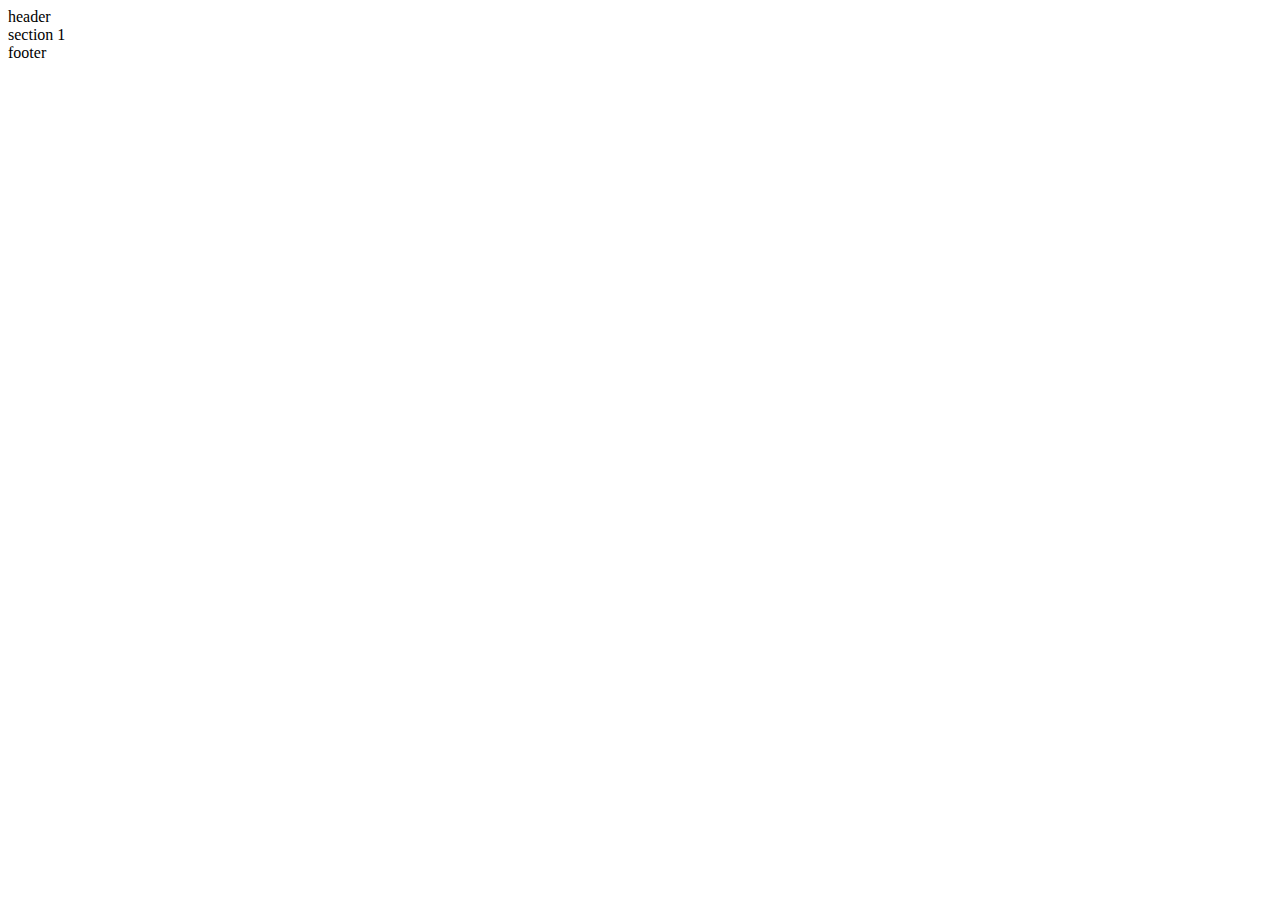
==== src/index.html @ 445bc30c "initial commit" ====
<!doctype html>
<html lang='en'>
<head>
    <meta charset='UTF-8'>
    <meta name='viewport'
          content='width=device-width, user-scalable=no, initial-scale=1.0, maximum-scale=1.0, minimum-scale=1.0'>
    <!-- <link rel="shortcut icon" href="assets/images/favicon.ico" type="image/x-icon">-->
    <meta name="theme-color" content="#e4a11b">
    <meta http-equiv='X-UA-Compatible' content='ie=edge'>
    <title>Name Site</title>
    <!-- Start Of Social Graph Protocol Meta Data -->
    <meta property="og:locale" content="en_US" />
    <!-- <meta property="og:url" content="http://example.com/"/>-->
    <meta property="og:type" content="website" />
    <!-- <meta property="og:title" content="Name Website"/>-->
    <!-- End Of Social Graph Protocol Meta Data -->
    <link rel='stylesheet' href='assets/css/main.css'>
</head>
<body>
<header class='header'>
    <div class='container'>header</div>
</header>
<main>
    <section>
        <div class='container'>section 1</div>
    </section>
</main>
<footer class='footer'>
    <div class='container'>footer</div>
</footer>
<script src='./assets/js/main.js'></script>
</body>
</html>
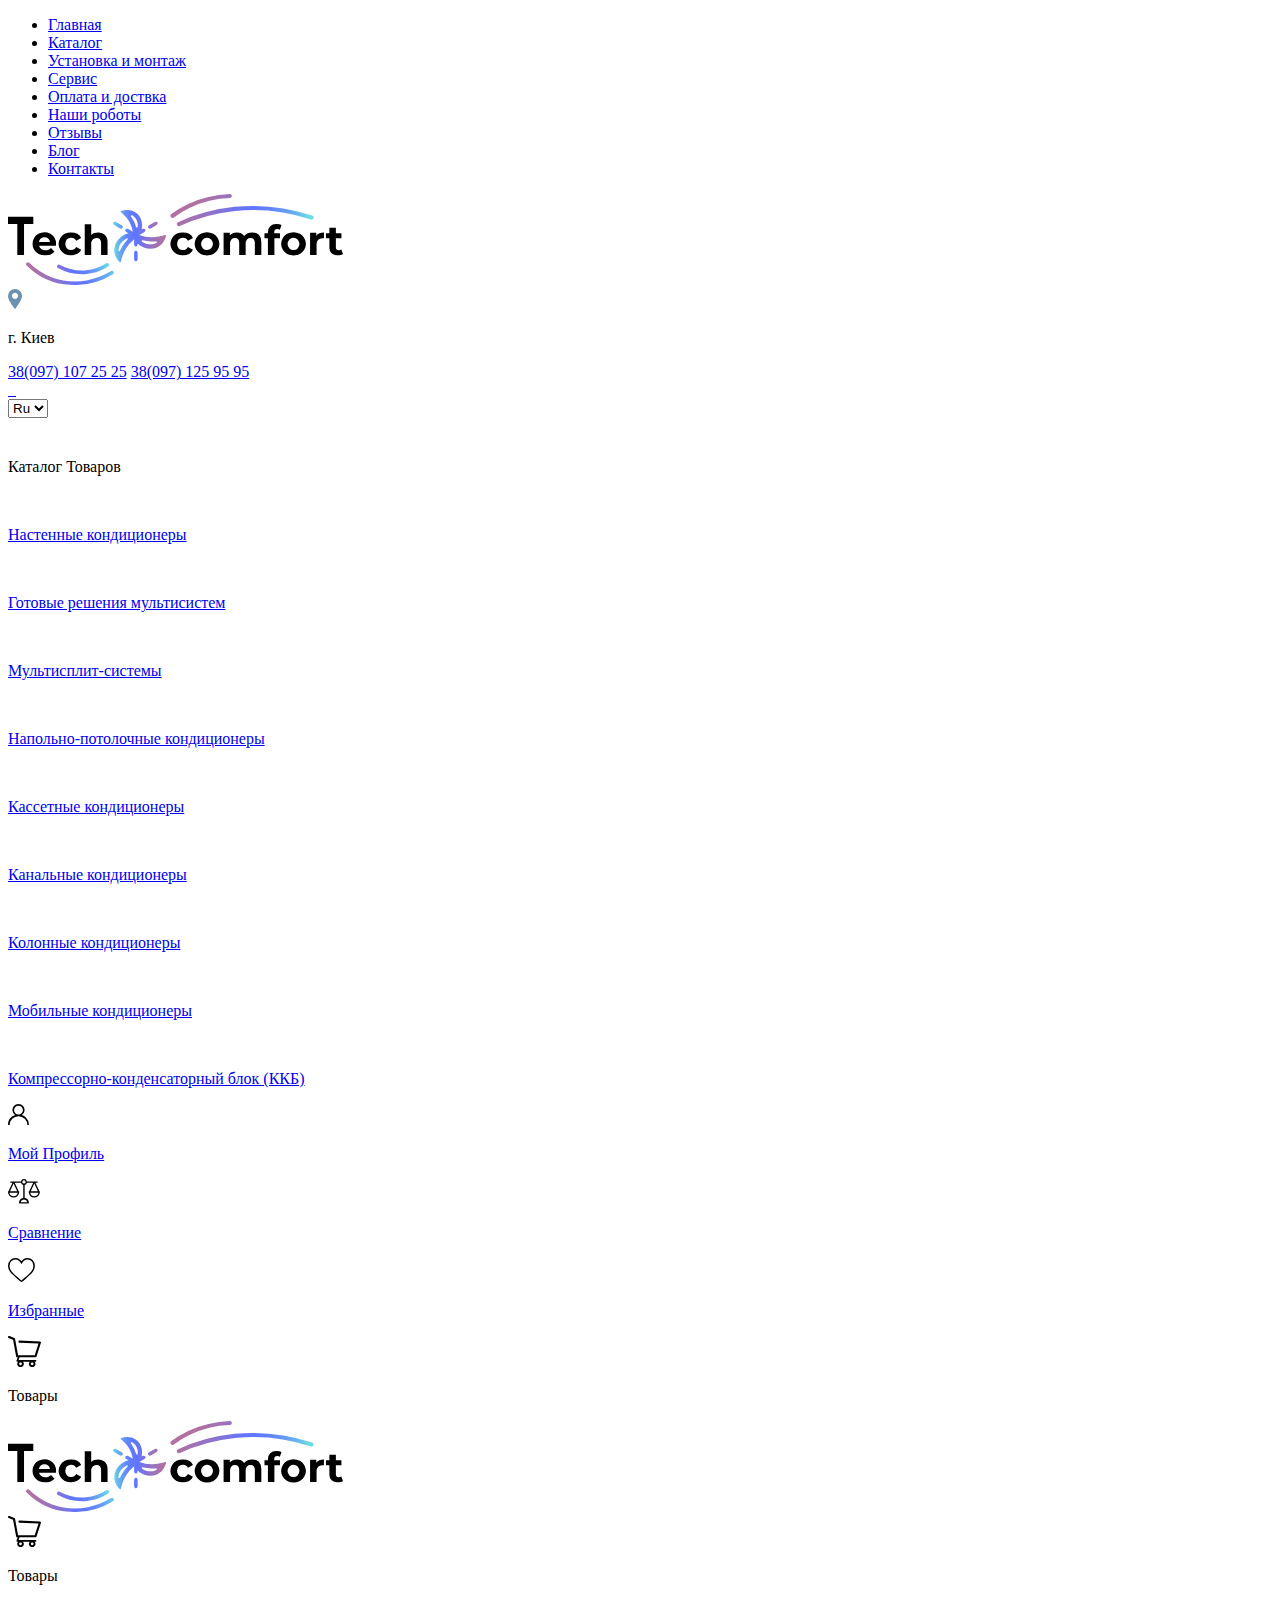
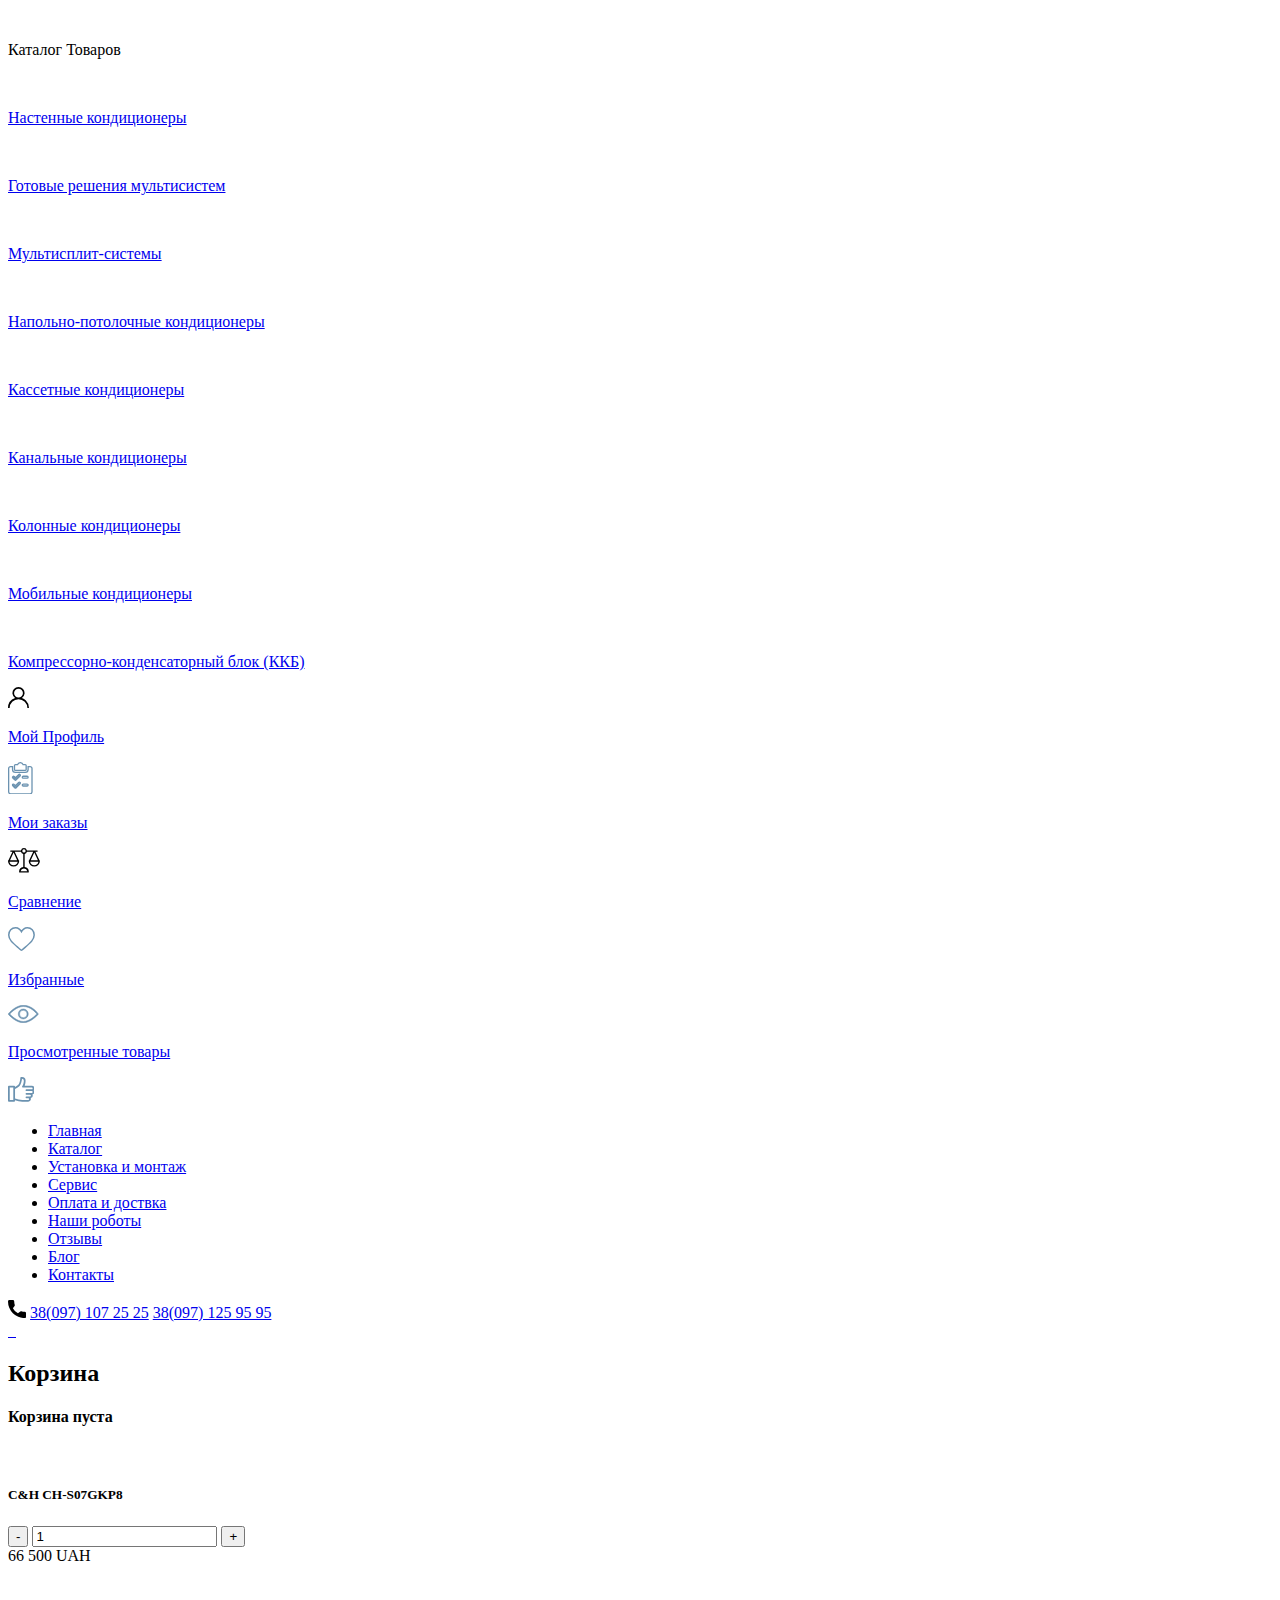
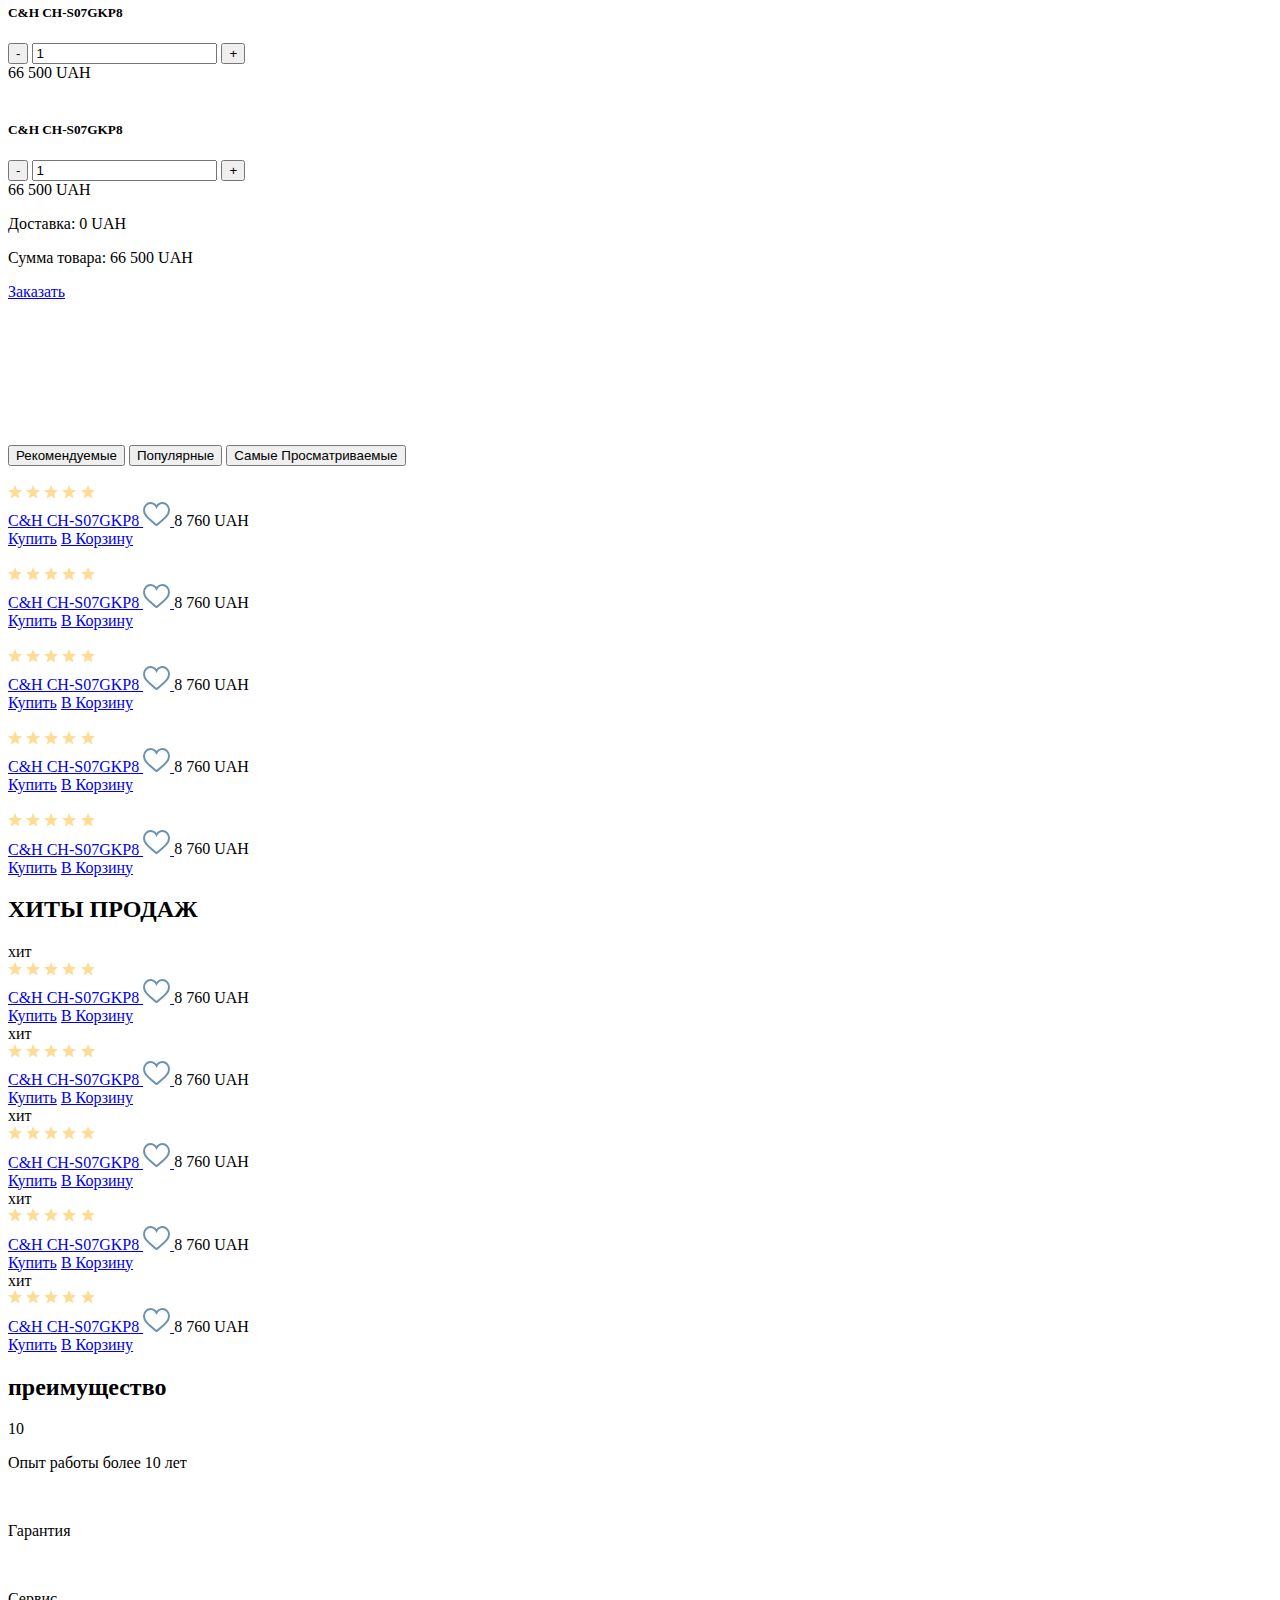
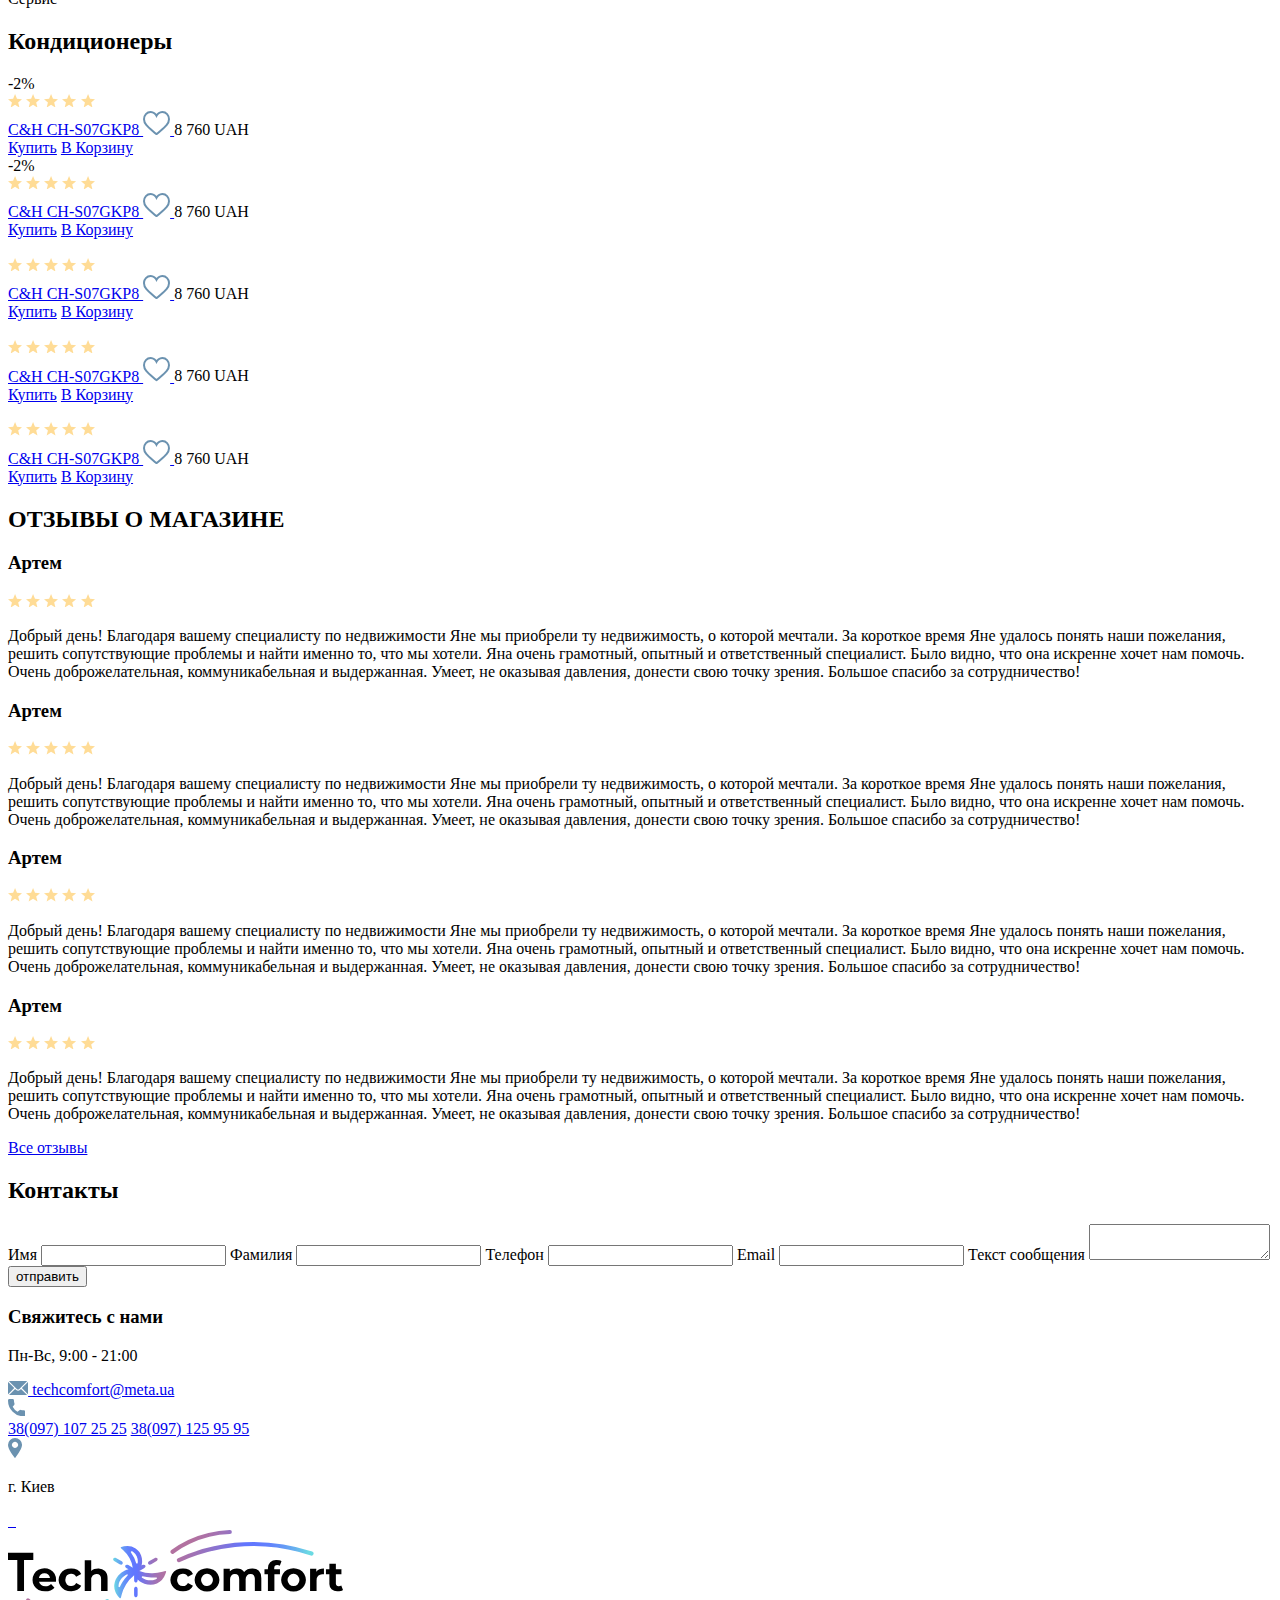
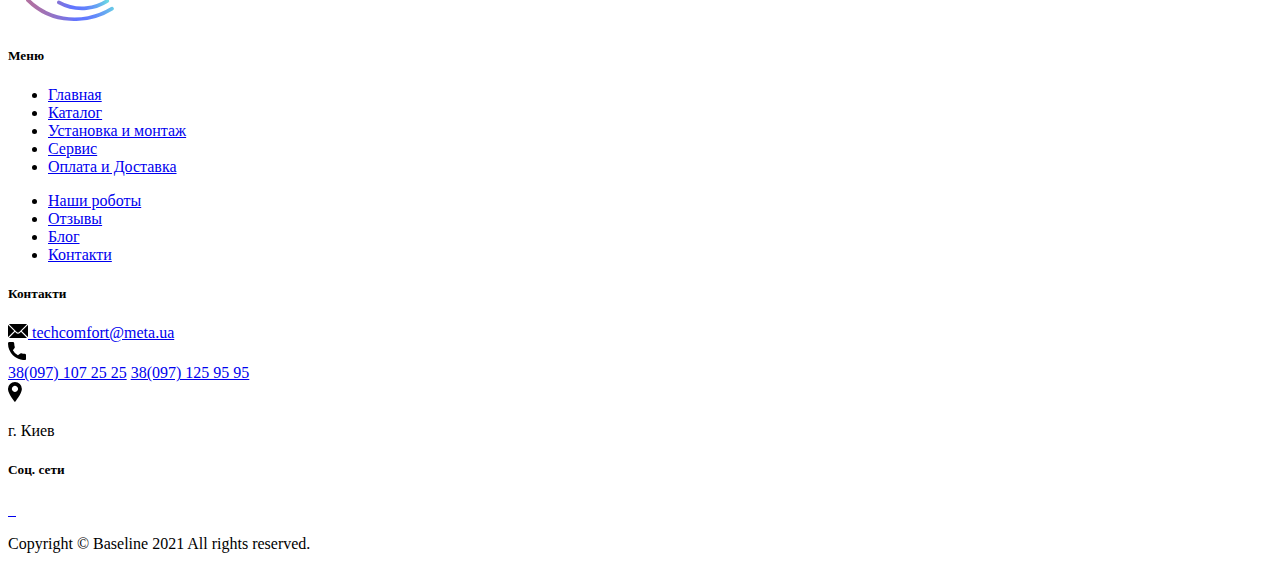
==== commit d956ee37: "feature: mobiles" ====
--- a/src/index.html
+++ b/src/index.html
@@ -7,7 +7,7 @@
     <!-- <link rel="shortcut icon" href="assets/images/favicon.ico" type="image/x-icon">-->
     <meta name="theme-color" content="#e4a11b">
     <meta http-equiv='X-UA-Compatible' content='ie=edge'>
-    <title>Name Site</title>
+    <title>Главная</title>
     <!-- Start Of Social Graph Protocol Meta Data -->
     <meta property="og:locale" content="en_US" />
     <!-- <meta property="og:url" content="http://example.com/"/>-->
@@ -15,19 +15,2056 @@
     <!-- <meta property="og:title" content="Name Website"/>-->
     <!-- End Of Social Graph Protocol Meta Data -->
     <link rel='stylesheet' href='assets/css/main.css'>
+    <link rel="stylesheet" href="assets/lib/swiper.css" />
 </head>
 <body>
 <header class='header'>
-    <div class='container'>header</div>
+    <div class='header-top'>
+        <div class='container'>
+            <div class='header-top-inner'>
+                <nav class='header-menu'>
+                    <ul class='menu-list'>
+                        <li class='menu-item'>
+                            <a href='#'>Главная</a>
+                        </li>
+                        <li class='menu-item'>
+                            <a href='pages/catalog.html'>Каталог</a>
+                        </li>
+                        <li class='menu-item'>
+                            <a href='pages/installation-and-assembly.html'>Установка и монтаж</a>
+                        </li>
+                        <li class='menu-item'>
+                            <a href='pages/services.html'>Сервис</a>
+                        </li>
+                        <li class='menu-item'>
+                            <a href='pages/payment-and-delivery.html'>Оплата и доствка</a>
+                        </li>
+                        <li class='menu-item'>
+                            <a href='pages/our-works.html'>Наши роботы</a>
+                        </li>
+                        <li class='menu-item'>
+                            <a href='pages/reviews.html'>Отзывы</a>
+                        </li>
+                        <li class='menu-item'>
+                            <a href='pages/blog.html'>Блог</a>
+                        </li>
+                        <li class='menu-item'>
+                            <a href='pages/contacts.html'>Контакты</a>
+                        </li>
+                    </ul>
+                </nav>
+            </div>
+        </div>
+    </div>
+    <div class='header-center'>
+        <div class='container'>
+            <div class='header-center-inner'>
+                <a href='#' class='logo'>
+                    <img src='assets/images/icons/logo.svg' alt='logo'>
+                </a>
+                <div class='header-center-content'>
+                    <div class='address'>
+                        <svg xmlns="http://www.w3.org/2000/svg" width="14.016" height="20.162"
+                             viewBox="0 0 14.016 20.162">
+                            <path id="placeholder_3_" data-name="placeholder (3)"
+                                  d="M6.774,0A7.016,7.016,0,0,0-.234,7.008c0,4.857,7.015,13.154,7.015,13.154s7-8.535,7-13.154A7.016,7.016,0,0,0,6.774,0ZM8.888,9.06a2.99,2.99,0,1,1,0-4.229A2.981,2.981,0,0,1,8.888,9.06Zm0,0"
+                                  transform="translate(0.234)" fill="#6b92b0" />
+                        </svg>
+                        <p>г. Киев</p>
+                    </div>
+                    <div class='call'>
+                        <a href='tel:38(097) 107 25 25'>38(097) 107 25 25</a>
+                        <a href='tel:38(097) 125 95 95'>38(097) 125 95 95</a>
+                    </div>
+                    <div class='socials'>
+                        <a href='#' class='socials-image'>
+                            <img src='assets/images/icons/viber.svg' alt=''>
+                        </a>
+                        <a href='#' class='socials-image'>
+                            <img src='assets/images/icons/watsapp.svg' alt=''>
+                        </a>
+                        <a href='#' class='socials-image'>
+                            <img src='assets/images/icons/telegram.svg' alt=''>
+                        </a>
+                    </div>
+                    <select name='' id='' class='language'>
+                        <option value=''>Ru</option>
+                        <option value=''>En</option>
+                        <option value=''>Un</option>
+                    </select>
+                </div>
+            </div>
+        </div>
+    </div>
+    <div class='header-bottom'>
+        <div class='container'>
+            <div class='header-bottom-inner'>
+                <div class='header-catalog'>
+                    <svg xmlns="http://www.w3.org/2000/svg" width="19.999" height="20" viewBox="0 0 19.999 20">
+                        <g id="Сгруппировать_2553" data-name="Сгруппировать 2553" transform="translate(-1 0.003)">
+                            <path id="Объединение_3" data-name="Объединение 3"
+                                  d="M15.116,20a1,1,0,0,1-1-1V15.117a1,1,0,0,1,1-1H19a1,1,0,0,1,1,1V19a1,1,0,0,1-1,1ZM8.058,20a1,1,0,0,1-1-1V15.118a1,1,0,0,1,1-1h3.882a1,1,0,0,1,1,1V19a1,1,0,0,1-1,1ZM1,20a1,1,0,0,1-1-1V15.117a1,1,0,0,1,1-1H4.882a1,1,0,0,1,1,1V19a1,1,0,0,1-1,1Zm14.117-7.059a1,1,0,0,1-1-1V8.059a1,1,0,0,1,1-1H19a1,1,0,0,1,1,1v3.883a1,1,0,0,1-1,1Zm-7.059,0a1,1,0,0,1-1-1V8.059a1,1,0,0,1,1-1H11.94a1,1,0,0,1,1,1v3.882a1,1,0,0,1-1,1ZM1,12.941a1,1,0,0,1-1-1V8.059a1,1,0,0,1,1-1H4.882a1,1,0,0,1,1,1v3.883a1,1,0,0,1-1,1ZM15.116,5.882a1,1,0,0,1-1-1V1a1,1,0,0,1,1-1H19a1,1,0,0,1,1,1V4.883a1,1,0,0,1-1,1Zm-7.058,0a1,1,0,0,1-1-1V1a1,1,0,0,1,1-1H11.94a1,1,0,0,1,1,1V4.883a1,1,0,0,1-1,1ZM1,5.882a1,1,0,0,1-1-1V1A1,1,0,0,1,1,0H4.882a1,1,0,0,1,1,1V4.883a1,1,0,0,1-1,1Z"
+                                  transform="translate(1 -0.003)" fill="#fff" />
+                        </g>
+                    </svg>
+                    <p>Каталог Товаров</p>
+                    <div class='catalog-submenu'>
+                        <a href='pages/product-page.html' class='submenu-item'>
+                            <div class='item-image'>
+                                <img src='assets/images/product-item.png' alt=''>
+                            </div>
+                            <p>Настенные кондиционеры</p>
+                        </a>
+                        <a href='pages/product-page.html' class='submenu-item'>
+                            <div class='item-image'>
+                                <img src='assets/images/product-item.png' alt=''>
+                            </div>
+                            <p>Готовые решения мультисистем</p>
+                        </a>
+                        <a href='pages/product-page.html' class='submenu-item'>
+                            <div class='item-image'>
+                                <img src='assets/images/product-item.png' alt=''>
+                            </div>
+                            <p>Мультисплит-системы</p>
+                        </a>
+                        <a href='pages/product-page.html' class='submenu-item'>
+                            <div class='item-image'>
+                                <img src='assets/images/product-item.png' alt=''>
+                            </div>
+                            <p>Напольно-потолочные кондиционеры</p>
+                        </a>
+                        <a href='pages/product-page.html' class='submenu-item'>
+                            <div class='item-image'>
+                                <img src='assets/images/product-item.png' alt=''>
+                            </div>
+                            <p>Кассетные кондиционеры</p>
+                        </a>
+                        <a href='pages/product-page.html' class='submenu-item'>
+                            <div class='item-image'>
+                                <img src='assets/images/product-item.png' alt=''>
+                            </div>
+                            <p>Канальные кондиционеры</p>
+                        </a>
+                        <a href='pages/product-page.html' class='submenu-item'>
+                            <div class='item-image'>
+                                <img src='assets/images/product-item.png' alt=''>
+                            </div>
+                            <p>Колонные кондиционеры</p>
+                        </a>
+                        <a href='pages/product-page.html' class='submenu-item'>
+                            <div class='item-image'>
+                                <img src='assets/images/product-item.png' alt=''>
+                            </div>
+                            <p>Мобильные кондиционеры</p>
+                        </a>
+                        <a href='pages/product-page.html' class='submenu-item'>
+                            <div class='item-image'>
+                                <img src='assets/images/product-item.png' alt=''>
+                            </div>
+                            <p>Компрессорно-конденсаторный блок (ККБ)</p>
+                        </a>
+                    </div>
+                </div>
+                <div class='header-action'>
+                    <a href='pages/personal-area.html' class='header-profile'>
+                        <svg xmlns="http://www.w3.org/2000/svg" xmlns:xlink="http://www.w3.org/1999/xlink" width="21"
+                             height="21" viewBox="0 0 21 21">
+                            <defs>
+                                <clipPath id="clip-path">
+                                    <rect id="Прямоугольник_2160" data-name="Прямоугольник 2160" width="21" height="21"
+                                          transform="translate(113 369)" stroke="#707070" stroke-width="1" />
+                                </clipPath>
+                            </defs>
+                            <g id="Группа_масок_381" data-name="Группа масок 381" transform="translate(-113 -369)"
+                               clip-path="url(#clip-path)">
+                                <g id="user" transform="translate(113 369)">
+                                    <g id="Сгруппировать_2994" data-name="Сгруппировать 2994">
+                                        <path id="Контур_860" data-name="Контур 860"
+                                              d="M17.925,13.575a10.46,10.46,0,0,0-3.99-2.5,6.07,6.07,0,1,0-6.869,0A10.517,10.517,0,0,0,0,21H1.641a8.859,8.859,0,0,1,17.719,0H21A10.432,10.432,0,0,0,17.925,13.575ZM10.5,10.5a4.43,4.43,0,1,1,4.43-4.43A4.435,4.435,0,0,1,10.5,10.5Z" />
+                                    </g>
+                                </g>
+                            </g>
+                        </svg>
+                        <p>Мой Профиль</p>
+                    </a>
+                    <a href='pages/comparison.html' class='header-comparison'>
+                        <svg id="Сгруппировать_2793" data-name="Сгруппировать 2793" xmlns="http://www.w3.org/2000/svg"
+                             width="31.918" height="24.554" viewBox="0 0 31.918 24.554">
+                            <path id="Контур_724" data-name="Контур 724"
+                                  d="M31.461,67.082,27.419,58.54h1.687a.7.7,0,1,0,0-1.406H18.947a3.058,3.058,0,0,0-5.976,0H2.812a.7.7,0,1,0,0,1.406H4.5L.457,67.082A.7.7,0,0,0,0,67.715a5.554,5.554,0,0,0,5.554,5.554h.035a5.7,5.7,0,0,0,5.624-5.589.6.6,0,0,0-.492-.6L6.679,58.54h6.292a3.093,3.093,0,0,0,2.285,2.144V73.832a4.781,4.781,0,0,0-4.148,4.781.668.668,0,0,0,.667.669h8.332a.668.668,0,0,0,.7-.632c0-.012,0-.024,0-.036a4.781,4.781,0,0,0-4.148-4.781V60.685a3.093,3.093,0,0,0,2.285-2.144h6.292L21.2,67.082a.633.633,0,0,0-.492.633,5.554,5.554,0,0,0,5.554,5.554h.035a5.66,5.66,0,0,0,5.624-5.554A.738.738,0,0,0,31.461,67.082ZM5.589,71.863h0a4.148,4.148,0,0,1-4.113-3.48H9.737A4.289,4.289,0,0,1,5.589,71.863Zm3.55-4.886h-7.1l3.55-7.628Zm10.194,10.9H12.585a3.621,3.621,0,0,1,3.375-2.742A3.621,3.621,0,0,1,19.334,77.874ZM15.959,59.349A1.652,1.652,0,1,1,17.611,57.7,1.652,1.652,0,0,1,15.959,59.349Zm10.37,0,3.55,7.628h-7.1Zm-.035,12.514a4.148,4.148,0,0,1-4.113-3.48h8.261A4.289,4.289,0,0,1,26.294,71.863Z"
+                                  transform="translate(0 -54.727)" />
+                        </svg>
+                        <p>Сравнение</p>
+                    </a>
+                    <a href='pages/personal-area.html' class='header-favorites'>
+                        <svg xmlns="http://www.w3.org/2000/svg" width="26.93" height="23.95" viewBox="0 0 26.93 23.95">
+                            <path id="Контур_723" data-name="Контур 723"
+                                  d="M18.675,1.465a6.021,6.021,0,0,0-3.76,1.3,8.566,8.566,0,0,0-2.2,2.646,8.565,8.565,0,0,0-2.2-2.646,6.021,6.021,0,0,0-3.76-1.3C2.9,1.465,0,4.615,0,8.792c0,4.513,3.623,7.6,9.108,12.274.931.794,1.987,1.693,3.084,2.653a.795.795,0,0,0,1.046,0c1.1-.96,2.153-1.859,3.085-2.654C21.807,16.392,25.43,13.3,25.43,8.792,25.43,4.615,22.526,1.465,18.675,1.465Z"
+                                  transform="translate(0.75 -0.715)" fill="none" stroke="#000" stroke-width="1.5" />
+                        </svg>
+                        <p>Избранные</p>
+                    </a>
+                    <div class='header-basket'>
+                        <div class='basket-image'>
+                            <svg id="shopping-cart-empty-side-view" xmlns="http://www.w3.org/2000/svg" width="33"
+                                 height="31.058" viewBox="0 0 33 31.058">
+                                <path id="Контур_100" data-name="Контур 100"
+                                      d="M32.81,7.012a1.058,1.058,0,0,0-.823-.452l-20.47-.882a1.059,1.059,0,0,0-.091,2.116l19.084.823L26.757,20.324h-16.7L7.042,3.9A1.059,1.059,0,0,0,6.387,3.1L1.446,1.162A1.059,1.059,0,1,0,.672,3.133L5.065,4.859l3.07,16.715a1.059,1.059,0,0,0,1.042.867h.509l-1.163,3.23a.882.882,0,0,0,.83,1.181h.816a3.176,3.176,0,1,0,4.722,0h6.925a3.176,3.176,0,1,0,4.722,0h.992a.882.882,0,1,0,0-1.765H10.609l.953-2.647H27.529a1.058,1.058,0,0,0,1.008-.736L32.949,7.941A1.057,1.057,0,0,0,32.81,7.012ZM12.53,30.382a1.412,1.412,0,1,1,1.412-1.412A1.413,1.413,0,0,1,12.53,30.382Zm11.647,0a1.412,1.412,0,1,1,1.412-1.412A1.413,1.413,0,0,1,24.176,30.382Z"
+                                      transform="translate(0 -1.089)" />
+                            </svg>
+                        </div>
+                        <p>Товары</p>
+                    </div>
+                </div>
+            </div>
+        </div>
+    </div>
+    <div class='header-mobiles'>
+        <div class='header-mobiles-top'>
+            <div class='container'>
+                <div class='top-inner'>
+                    <div class='burger'>
+                        <span></span>
+                    </div>
+                    <a href='#' class='logo'>
+                        <img src='assets/images/icons/logo.svg' alt='logo'>
+                    </a>
+                    <div class='header-basket'>
+                        <div class='basket-image'>
+                            <svg id="shopping-cart-empty-side-view" xmlns="http://www.w3.org/2000/svg" width="33"
+                                 height="31.058" viewBox="0 0 33 31.058">
+                                <path id="Контур_100" data-name="Контур 100"
+                                      d="M32.81,7.012a1.058,1.058,0,0,0-.823-.452l-20.47-.882a1.059,1.059,0,0,0-.091,2.116l19.084.823L26.757,20.324h-16.7L7.042,3.9A1.059,1.059,0,0,0,6.387,3.1L1.446,1.162A1.059,1.059,0,1,0,.672,3.133L5.065,4.859l3.07,16.715a1.059,1.059,0,0,0,1.042.867h.509l-1.163,3.23a.882.882,0,0,0,.83,1.181h.816a3.176,3.176,0,1,0,4.722,0h6.925a3.176,3.176,0,1,0,4.722,0h.992a.882.882,0,1,0,0-1.765H10.609l.953-2.647H27.529a1.058,1.058,0,0,0,1.008-.736L32.949,7.941A1.057,1.057,0,0,0,32.81,7.012ZM12.53,30.382a1.412,1.412,0,1,1,1.412-1.412A1.413,1.413,0,0,1,12.53,30.382Zm11.647,0a1.412,1.412,0,1,1,1.412-1.412A1.413,1.413,0,0,1,24.176,30.382Z"
+                                      transform="translate(0 -1.089)" />
+                            </svg>
+                        </div>
+                        <p>Товары</p>
+                    </div>
+                </div>
+            </div>
+        </div>
+        <div class='header-mobiles-bottom'>
+            <div class='close header-close-js'></div>
+            <div id='header-catalog-js' class='header-catalog'>
+                <svg xmlns="http://www.w3.org/2000/svg" width="19.999" height="20" viewBox="0 0 19.999 20">
+                    <g id="Сгруппировать_2553" data-name="Сгруппировать 2553" transform="translate(-1 0.003)">
+                        <path id="Объединение_3" data-name="Объединение 3"
+                              d="M15.116,20a1,1,0,0,1-1-1V15.117a1,1,0,0,1,1-1H19a1,1,0,0,1,1,1V19a1,1,0,0,1-1,1ZM8.058,20a1,1,0,0,1-1-1V15.118a1,1,0,0,1,1-1h3.882a1,1,0,0,1,1,1V19a1,1,0,0,1-1,1ZM1,20a1,1,0,0,1-1-1V15.117a1,1,0,0,1,1-1H4.882a1,1,0,0,1,1,1V19a1,1,0,0,1-1,1Zm14.117-7.059a1,1,0,0,1-1-1V8.059a1,1,0,0,1,1-1H19a1,1,0,0,1,1,1v3.883a1,1,0,0,1-1,1Zm-7.059,0a1,1,0,0,1-1-1V8.059a1,1,0,0,1,1-1H11.94a1,1,0,0,1,1,1v3.882a1,1,0,0,1-1,1ZM1,12.941a1,1,0,0,1-1-1V8.059a1,1,0,0,1,1-1H4.882a1,1,0,0,1,1,1v3.883a1,1,0,0,1-1,1ZM15.116,5.882a1,1,0,0,1-1-1V1a1,1,0,0,1,1-1H19a1,1,0,0,1,1,1V4.883a1,1,0,0,1-1,1Zm-7.058,0a1,1,0,0,1-1-1V1a1,1,0,0,1,1-1H11.94a1,1,0,0,1,1,1V4.883a1,1,0,0,1-1,1ZM1,5.882a1,1,0,0,1-1-1V1A1,1,0,0,1,1,0H4.882a1,1,0,0,1,1,1V4.883a1,1,0,0,1-1,1Z"
+                              transform="translate(1 -0.003)" fill="#fff" />
+                    </g>
+                </svg>
+                <p>Каталог Товаров</p>
+                <div id='catalog-submenu-js' class='catalog-submenu'>
+                    <a href='pages/product-page.html' class='submenu-item'>
+                        <div class='item-image'>
+                            <img src='assets/images/product-item.png' alt=''>
+                        </div>
+                        <p>Настенные кондиционеры</p>
+                    </a>
+                    <a href='pages/product-page.html' class='submenu-item'>
+                        <div class='item-image'>
+                            <img src='assets/images/product-item.png' alt=''>
+                        </div>
+                        <p>Готовые решения мультисистем</p>
+                    </a>
+                    <a href='pages/product-page.html' class='submenu-item'>
+                        <div class='item-image'>
+                            <img src='assets/images/product-item.png' alt=''>
+                        </div>
+                        <p>Мультисплит-системы</p>
+                    </a>
+                    <a href='pages/product-page.html' class='submenu-item'>
+                        <div class='item-image'>
+                            <img src='assets/images/product-item.png' alt=''>
+                        </div>
+                        <p>Напольно-потолочные кондиционеры</p>
+                    </a>
+                    <a href='pages/product-page.html' class='submenu-item'>
+                        <div class='item-image'>
+                            <img src='assets/images/product-item.png' alt=''>
+                        </div>
+                        <p>Кассетные кондиционеры</p>
+                    </a>
+                    <a href='pages/product-page.html' class='submenu-item'>
+                        <div class='item-image'>
+                            <img src='assets/images/product-item.png' alt=''>
+                        </div>
+                        <p>Канальные кондиционеры</p>
+                    </a>
+                    <a href='pages/product-page.html' class='submenu-item'>
+                        <div class='item-image'>
+                            <img src='assets/images/product-item.png' alt=''>
+                        </div>
+                        <p>Колонные кондиционеры</p>
+                    </a>
+                    <a href='pages/product-page.html' class='submenu-item'>
+                        <div class='item-image'>
+                            <img src='assets/images/product-item.png' alt=''>
+                        </div>
+                        <p>Мобильные кондиционеры</p>
+                    </a>
+                    <a href='pages/product-page.html' class='submenu-item'>
+                        <div class='item-image'>
+                            <img src='assets/images/product-item.png' alt=''>
+                        </div>
+                        <p>Компрессорно-конденсаторный блок (ККБ)</p>
+                    </a>
+                </div>
+            </div>
+            <a href='pages/personal-area.html' class='header-item header-profile'>
+                <svg xmlns="http://www.w3.org/2000/svg" xmlns:xlink="http://www.w3.org/1999/xlink" width="21"
+                     height="21" viewBox="0 0 21 21">
+                    <defs>
+                        <clipPath id="clip-path">
+                            <rect id="Прямоугольник_2160" data-name="Прямоугольник 2160" width="21" height="21"
+                                  transform="translate(113 369)" stroke="#707070" stroke-width="1" />
+                        </clipPath>
+                    </defs>
+                    <g id="Группа_масок_381" data-name="Группа масок 381" transform="translate(-113 -369)"
+                       clip-path="url(#clip-path)">
+                        <g id="user" transform="translate(113 369)">
+                            <g id="Сгруппировать_2994" data-name="Сгруппировать 2994">
+                                <path id="Контур_860" data-name="Контур 860"
+                                      d="M17.925,13.575a10.46,10.46,0,0,0-3.99-2.5,6.07,6.07,0,1,0-6.869,0A10.517,10.517,0,0,0,0,21H1.641a8.859,8.859,0,0,1,17.719,0H21A10.432,10.432,0,0,0,17.925,13.575ZM10.5,10.5a4.43,4.43,0,1,1,4.43-4.43A4.435,4.435,0,0,1,10.5,10.5Z" />
+                            </g>
+                        </g>
+                    </g>
+                </svg>
+                <p>Мой Профиль</p>
+            </a>
+            <a href='pages/personal-area.html' class='header-item header-ordering'>
+                <svg xmlns="http://www.w3.org/2000/svg" width="24.657" height="32.443" viewBox="0 0 24.657 32.443">
+                    <g id="shopping-list" transform="translate(0.65 0.65)">
+                        <g id="Сгруппировать_2825" data-name="Сгруппировать 2825" transform="translate(5.839)">
+                            <g id="Сгруппировать_2824" data-name="Сгруппировать 2824">
+                                <path id="Контур_759" data-name="Контур 759"
+                                      d="M20.081,1.946H17.967a2.92,2.92,0,0,0-5.507,0H10.348a.974.974,0,0,0-.973.973V6.813a.974.974,0,0,0,.973.973h9.732a.974.974,0,0,0,.973-.973V2.92A.974.974,0,0,0,20.081,1.946Z"
+                                      transform="translate(-9.375)" fill="none" stroke="#6b92b0" stroke-width="1.3" />
+                            </g>
+                        </g>
+                        <g id="Сгруппировать_2827" data-name="Сгруппировать 2827" transform="translate(0 3.893)">
+                            <g id="Сгруппировать_2826" data-name="Сгруппировать 2826">
+                                <path id="Контур_760" data-name="Контур 760"
+                                      d="M25.161,3.75H23.215V6.67a2.923,2.923,0,0,1-2.92,2.92H10.563a2.923,2.923,0,0,1-2.92-2.92V3.75H5.7A1.95,1.95,0,0,0,3.75,5.7V29.054A1.925,1.925,0,0,0,5.7,31H25.161a1.925,1.925,0,0,0,1.946-1.946V5.7A1.925,1.925,0,0,0,25.161,3.75ZM15.145,20.984l-3.893,3.893a.977.977,0,0,1-1.378,0L7.927,22.93A.973.973,0,1,1,9.3,21.554l1.259,1.257,3.2-3.2a.974.974,0,0,1,1.378,1.376Zm0-7.786-3.893,3.893a.977.977,0,0,1-1.378,0L7.927,15.145A.973.973,0,0,1,9.3,13.768l1.259,1.257,3.2-3.2A.974.974,0,0,1,15.145,13.2Zm7.1,10.016H18.348a.973.973,0,0,1,0-1.946h3.893a.973.973,0,1,1,0,1.946Zm0-7.786H18.348a.973.973,0,0,1,0-1.946h3.893a.973.973,0,1,1,0,1.946Z"
+                                      transform="translate(-3.75 -3.75)" fill="none" stroke="#6b92b0"
+                                      stroke-width="1.3" />
+                                <path id="Контур_766" data-name="Контур 766" d="M-.654.329H1.43L3.518,3.271H1.162Z"
+                                      transform="translate(4.414 9.993)" fill="#6b92b0" />
+                                <path id="Контур_767" data-name="Контур 767"
+                                      d="M-.654.329H1.43L-3.023,5.217l-1.037-1.1Z" transform="translate(10.414 7.993)"
+                                      fill="#6b92b0" />
+                                <path id="Контур_768" data-name="Контур 768" d="M-.654.329.771-.3,3.518,3.271H1.162Z"
+                                      transform="translate(4.414 17.993)" fill="#6b92b0" />
+                                <path id="Контур_769" data-name="Контур 769"
+                                      d="M.072-.187,1.43.329-3.023,5.217l-1.037-1.1Z"
+                                      transform="translate(10.414 15.993)" fill="#6b92b0" />
+                            </g>
+                        </g>
+                    </g>
+                </svg>
+                <p>Мои заказы</p>
+            </a>
+            <a href='pages/comparison.html' class='header-item header-comparison'>
+                <svg id="Сгруппировать_2793" data-name="Сгруппировать 2793" xmlns="http://www.w3.org/2000/svg"
+                     width="31.918" height="24.554" viewBox="0 0 31.918 24.554">
+                    <path id="Контур_724" data-name="Контур 724"
+                          d="M31.461,67.082,27.419,58.54h1.687a.7.7,0,1,0,0-1.406H18.947a3.058,3.058,0,0,0-5.976,0H2.812a.7.7,0,1,0,0,1.406H4.5L.457,67.082A.7.7,0,0,0,0,67.715a5.554,5.554,0,0,0,5.554,5.554h.035a5.7,5.7,0,0,0,5.624-5.589.6.6,0,0,0-.492-.6L6.679,58.54h6.292a3.093,3.093,0,0,0,2.285,2.144V73.832a4.781,4.781,0,0,0-4.148,4.781.668.668,0,0,0,.667.669h8.332a.668.668,0,0,0,.7-.632c0-.012,0-.024,0-.036a4.781,4.781,0,0,0-4.148-4.781V60.685a3.093,3.093,0,0,0,2.285-2.144h6.292L21.2,67.082a.633.633,0,0,0-.492.633,5.554,5.554,0,0,0,5.554,5.554h.035a5.66,5.66,0,0,0,5.624-5.554A.738.738,0,0,0,31.461,67.082ZM5.589,71.863h0a4.148,4.148,0,0,1-4.113-3.48H9.737A4.289,4.289,0,0,1,5.589,71.863Zm3.55-4.886h-7.1l3.55-7.628Zm10.194,10.9H12.585a3.621,3.621,0,0,1,3.375-2.742A3.621,3.621,0,0,1,19.334,77.874ZM15.959,59.349A1.652,1.652,0,1,1,17.611,57.7,1.652,1.652,0,0,1,15.959,59.349Zm10.37,0,3.55,7.628h-7.1Zm-.035,12.514a4.148,4.148,0,0,1-4.113-3.48h8.261A4.289,4.289,0,0,1,26.294,71.863Z"
+                          transform="translate(0 -54.727)" />
+                </svg>
+                <p>Сравнение</p>
+            </a>
+            <a href='pages/personal-area.html' class='header-item header-favorites'>
+                <svg xmlns="http://www.w3.org/2000/svg" width="26.93" height="23.95" viewBox="0 0 26.93 23.95">
+                    <path id="Контур_723" data-name="Контур 723"
+                          d="M18.675,1.465a6.021,6.021,0,0,0-3.76,1.3,8.566,8.566,0,0,0-2.2,2.646,8.565,8.565,0,0,0-2.2-2.646,6.021,6.021,0,0,0-3.76-1.3C2.9,1.465,0,4.615,0,8.792c0,4.513,3.623,7.6,9.108,12.274.931.794,1.987,1.693,3.084,2.653a.795.795,0,0,0,1.046,0c1.1-.96,2.153-1.859,3.085-2.654C21.807,16.392,25.43,13.3,25.43,8.792,25.43,4.615,22.526,1.465,18.675,1.465Z"
+                          transform="translate(0.75 -0.715)" fill="none" stroke="#6B92B0" stroke-width="1.5" />
+                </svg>
+                <p>Избранные</p>
+            </a>
+            <a href='pages/personal-area.html' class='header-item header-viewed'>
+                <svg xmlns="http://www.w3.org/2000/svg" width="30.555" height="18" viewBox="0 0 30.555 18">
+                    <g id="visibility" transform="translate(0.282 -6)">
+                        <g id="Сгруппировать_2813" data-name="Сгруппировать 2813">
+                            <g id="Сгруппировать_2812" data-name="Сгруппировать 2812">
+                                <path id="Контур_755" data-name="Контур 755"
+                                      d="M29.889,14.645C29.653,14.3,23.975,6.25,15,6.25,7.3,6.25.436,14.255.147,14.6a.627.627,0,0,0,0,.807C.436,15.745,7.3,23.75,15,23.75S29.564,15.745,29.853,15.4A.625.625,0,0,0,29.889,14.645ZM15,22.5C8.826,22.5,2.956,16.613,1.465,15,2.954,13.386,8.817,7.5,15,7.5c7.224,0,12.323,5.879,13.568,7.466C27.13,16.528,21.226,22.5,15,22.5Z"
+                                      fill="#6b92b0" stroke="#6b92b0" stroke-width="0.5" />
+                            </g>
+                        </g>
+                        <g id="Сгруппировать_2815" data-name="Сгруппировать 2815">
+                            <g id="Сгруппировать_2814" data-name="Сгруппировать 2814">
+                                <path id="Контур_756" data-name="Контур 756"
+                                      d="M15,10a5,5,0,1,0,5,5A5.005,5.005,0,0,0,15,10Zm0,8.75A3.75,3.75,0,1,1,18.75,15,3.755,3.755,0,0,1,15,18.75Z"
+                                      fill="#6b92b0" stroke="#6b92b0" stroke-width="0.5" />
+                            </g>
+                        </g>
+                    </g>
+                </svg>
+                <p>Просмотренные товары</p>
+            </a>
+            <a href='pages/personal-area.html' class='header-item header-reviews'>
+                <svg xmlns="http://www.w3.org/2000/svg" width="26.419" height="24.716" viewBox="0 0 26.419 24.716">
+                    <g id="Сгруппировать_2829" data-name="Сгруппировать 2829" transform="translate(-1.791 -5.284)">
+                        <g id="Сгруппировать_2828" data-name="Сгруппировать 2828">
+                            <path id="Контур_761" data-name="Контур 761"
+                                  d="M28.209,16.732a2.645,2.645,0,0,0-2.642-2.642H18.527a15.294,15.294,0,0,0,.876-5.13,3.681,3.681,0,0,0-3.677-3.677H15a.881.881,0,0,0-.881.881c0,2.036-.793,5.712-2.233,7.152l-.056.056a9.742,9.742,0,0,1-2.995,1.935v-.336a.881.881,0,0,0-.881-.881H2.671a.881.881,0,0,0-.881.881V29.119A.881.881,0,0,0,2.671,30H7.955a.881.881,0,0,0,.881-.881V28.58A20.534,20.534,0,0,0,16.1,30h5.948A2.642,2.642,0,0,0,24.5,26.385a2.642,2.642,0,0,0,1.761-3.522,2.647,2.647,0,0,0,1.947-2.549,2.712,2.712,0,0,0-.688-1.8A2.632,2.632,0,0,0,28.209,16.732Zm-21.135,0V28.239H3.552V15.851H7.074Zm18.493,4.462H20.284a.881.881,0,1,0,0,1.761h3.522a.881.881,0,1,1,0,1.761H20.284a.881.881,0,1,0,0,1.761h1.761a.881.881,0,1,1,0,1.761H16.1a20.332,20.332,0,0,1-7.261-1.515V17.276a13.554,13.554,0,0,0,4.3-2.714C14.694,13,15.638,9.222,15.84,7.049a1.918,1.918,0,0,1,1.8,1.912c0,1.369-.533,4.417-1.5,5.387a.881.881,0,0,0,.623,1.5h8.806a.881.881,0,0,1,0,1.761H20.284a.881.881,0,1,0,0,1.761h5.284a.935.935,0,0,1,.881.939A.882.882,0,0,1,25.567,21.194Z"
+                                  fill="#6b92b0" />
+                        </g>
+                    </g>
+                </svg>
+            </a>
+            <nav class='header-menu'>
+                <ul>
+                    <li>
+                        <a class='menu-item header-item' href='#'>Главная</a>
+                    </li>
+                    <li>
+                        <a class='menu-item header-item' href='pages/catalog.html'>Каталог</a>
+                    </li>
+                    <li>
+                        <a class='menu-item header-item' href='pages/installation-and-assembly.html'>Установка и
+                            монтаж</a>
+                    </li>
+                    <li>
+                        <a class='menu-item header-item' href='pages/services.html'>Сервис</a>
+                    </li>
+                    <li>
+                        <a class='menu-item header-item' href='pages/payment-and-delivery.html'>Оплата и доствка</a>
+                    </li>
+                    <li>
+                        <a class='menu-item header-item' href='pages/our-works.html'>Наши роботы</a>
+                    </li>
+                    <li>
+                        <a class='menu-item header-item' href='pages/reviews.html'>Отзывы</a>
+                    </li>
+                    <li>
+                        <a class='menu-item header-item' href='pages/blog.html'>Блог</a>
+                    </li>
+                    <li>
+                        <a class='menu-item header-item' href='pages/contacts.html'>Контакты</a>
+                    </li>
+                </ul>
+            </nav>
+            <div class='header-item'>
+                <div class='call'>
+                    <svg xmlns="http://www.w3.org/2000/svg" width="18.081" height="18.081"
+                         viewBox="0 0 18.081 18.081">
+                        <path id="Контур_135" data-name="Контур 135"
+                              d="M16.63,11.868a10.266,10.266,0,0,1-3.224-.514,1.474,1.474,0,0,0-1.433.3L9.94,13.191a11.235,11.235,0,0,1-5.051-5.05l1.49-1.98a1.461,1.461,0,0,0,.36-1.481,10.281,10.281,0,0,1-.515-3.229A1.452,1.452,0,0,0,4.771,0H1.451A1.453,1.453,0,0,0,0,1.451a16.649,16.649,0,0,0,16.63,16.63,1.453,1.453,0,0,0,1.451-1.451V13.319A1.453,1.453,0,0,0,16.63,11.868Z" />
+                    </svg>
+                    <a href='tel:38(097) 107 25 25'>38(097) 107 25 25</a>
+                    <a href='tel:38(097) 125 95 95'>38(097) 125 95 95</a>
+                </div>
+                <div class='socials'>
+                    <div class='socials-images'>
+                        <a href='#' class='socials-image'>
+                            <img src='assets/images/icons/viber.svg' alt=''>
+                        </a>
+                        <a href='#' class='socials-image'>
+                            <img src='assets/images/icons/watsapp.svg' alt=''>
+                        </a>
+                        <a href='#' class='socials-image'>
+                            <img src='assets/images/icons/telegram.svg' alt=''>
+                        </a>
+                    </div>
+                </div>
+            </div>
+        </div>
+    </div>
 </header>
-<main>
-    <section>
-        <div class='container'>section 1</div>
+<main class='home'>
+    <div class='basket'>
+        <div class='basket-inner'>
+            <div class='basket-title'>
+                <h2>Корзина</h2>
+                <div class='close'></div>
+            </div>
+            <div class='basket-list'>
+                <h4 class='no-products'>Корзина пуста</h4>
+                <div class='basket-item'>
+                    <div class='item-close'></div>
+                    <div class='item-image'>
+                        <img src='assets/images/product-item.png' alt=''>
+                    </div>
+                    <div class='item-description'>
+                        <h5>C&H CH-S07GKP8</h5>
+                        <div class='quantity'>
+                            <button type='button' class='reduce'>-</button>
+                            <label>
+                                <input type='text' value='1' class='quantity-input'>
+                            </label>
+                            <button type='button' class='enlarge'>+</button>
+                        </div>
+                        <span>66 500 UAH</span>
+                    </div>
+                </div>
+                <div class='basket-item'>
+                    <div class='item-close'></div>
+                    <div class='item-image'>
+                        <img src='assets/images/product-item.png' alt=''>
+                    </div>
+                    <div class='item-description'>
+                        <h5>C&H CH-S07GKP8</h5>
+                        <div class='quantity'>
+                            <button type='button' class='reduce'>-</button>
+                            <label>
+                                <input type='text' value='1' class='quantity-input'>
+                            </label>
+                            <button type='button' class='enlarge'>+</button>
+                        </div>
+                        <span>66 500 UAH</span>
+                    </div>
+                </div>
+                <div class='basket-item'>
+                    <div class='item-close'></div>
+                    <div class='item-image'>
+                        <img src='assets/images/product-item.png' alt=''>
+                    </div>
+                    <div class='item-description'>
+                        <h5>C&H CH-S07GKP8</h5>
+                        <div class='quantity'>
+                            <button type='button' class='reduce'>-</button>
+                            <label>
+                                <input type='text' value='1' class='quantity-input'>
+                            </label>
+                            <button type='button' class='enlarge'>+</button>
+                        </div>
+                        <span>66 500 UAH</span>
+                    </div>
+                </div>
+            </div>
+            <div class='basket-bottom'>
+                <div class='basket-bottom-description'>
+                    <p>
+                        Доставка:
+                        <span>0 UAH</span>
+                    </p>
+                    <p>
+                        Сумма товара:
+                        <span>66 500 UAH</span>
+                    </p>
+                </div>
+                <a href='#' class='btn'>Заказать</a>
+            </div>
+        </div>
+    </div>
+    <section class='banner'>
+        <div class='container'>
+            <div class='banner-slider'>
+                <div class='slider-top'>
+                    <div class='swiper-container swiper-banner-top'>
+                        <div class='swiper-wrapper'>
+                            <div class='swiper-slide'>
+                                <img src='assets/images/banner-image.jpg' alt=''>
+                            </div>
+                            <div class='swiper-slide'>
+                                <img src='assets/images/banner-image.jpg' alt=''>
+                            </div>
+                            <div class='swiper-slide'>
+                                <img src='assets/images/banner-image.jpg' alt=''>
+                            </div>
+                            <div class='swiper-slide'>
+                                <img src='assets/images/banner-image.jpg' alt=''>
+                            </div>
+                        </div>
+                    </div>
+                </div>
+                <div class='slider-bottom'>
+                    <div class='swiper-container swiper-banner'>
+                        <div class='swiper-wrapper'>
+                            <div class='swiper-slide'>
+                                <img src='assets/images/banner-image.jpg' alt=''>
+                            </div>
+                            <div class='swiper-slide'>
+                                <img src='assets/images/banner-image.jpg' alt=''>
+                            </div>
+                            <div class='swiper-slide'>
+                                <img src='assets/images/banner-image.jpg' alt=''>
+                            </div>
+                            <div class='swiper-slide'>
+                                <img src='assets/images/banner-image.jpg' alt=''>
+                            </div>
+                        </div>
+                        <div class='swiper-pagination'></div>
+                    </div>
+                    <div class='swiper-button-prev swiper-button-active'></div>
+                </div>
+            </div>
+        </div>
+    </section>
+    <section class='products'>
+        <div class='container'>
+            <div class='products-buttons'>
+                <button class='btn-contour btn-featured active'>Рекомендуемые</button>
+                <button class='btn-contour btn-popular'>Популярные</button>
+                <button class='btn-contour btn-most-viewed'>Самые Просматриваемые</button>
+            </div>
+            <div class='products-slider'>
+                <div class='swiper-container swiper-products'>
+                    <div class='swiper-wrapper'>
+                        <div class='swiper-slide'>
+                            <div class='products-item'>
+                                <a href='pages/product-page.html' class='item-image'>
+                                    <img src='assets/images/product-item.png' alt=''>
+                                </a>
+                                <div class='item-description'>
+                                    <div class='rating'>
+                                        <svg id="Сгруппировать" xmlns="http://www.w3.org/2000/svg" width="14.137"
+                                             height="13.608"
+                                             viewBox="0 0 14.137 13.608">
+                                            <path id="Контур_2" data-name="Контур 2"
+                                                  d="M14.137,14.767,9,14.429,7.065,9.569l-1.934,4.86L0,14.767l3.935,3.342L2.644,23.177l4.421-2.795,4.421,2.795L10.2,18.108Z"
+                                                  transform="translate(0 -9.569)" fill="#ffdc96" />
+                                        </svg>
+                                        <svg id="Сгруппировать" xmlns="http://www.w3.org/2000/svg" width="14.137"
+                                             height="13.608"
+                                             viewBox="0 0 14.137 13.608">
+                                            <path id="Контур_2" data-name="Контур 2"
+                                                  d="M14.137,14.767,9,14.429,7.065,9.569l-1.934,4.86L0,14.767l3.935,3.342L2.644,23.177l4.421-2.795,4.421,2.795L10.2,18.108Z"
+                                                  transform="translate(0 -9.569)" fill="#ffdc96" />
+                                        </svg>
+                                        <svg id="Сгруппировать" xmlns="http://www.w3.org/2000/svg" width="14.137"
+                                             height="13.608"
+                                             viewBox="0 0 14.137 13.608">
+                                            <path id="Контур_2" data-name="Контур 2"
+                                                  d="M14.137,14.767,9,14.429,7.065,9.569l-1.934,4.86L0,14.767l3.935,3.342L2.644,23.177l4.421-2.795,4.421,2.795L10.2,18.108Z"
+                                                  transform="translate(0 -9.569)" fill="#ffdc96" />
+                                        </svg>
+                                        <svg id="Сгруппировать" xmlns="http://www.w3.org/2000/svg" width="14.137"
+                                             height="13.608"
+                                             viewBox="0 0 14.137 13.608">
+                                            <path id="Контур_2" data-name="Контур 2"
+                                                  d="M14.137,14.767,9,14.429,7.065,9.569l-1.934,4.86L0,14.767l3.935,3.342L2.644,23.177l4.421-2.795,4.421,2.795L10.2,18.108Z"
+                                                  transform="translate(0 -9.569)" fill="#ffdc96" />
+                                        </svg>
+                                        <svg id="Сгруппировать" xmlns="http://www.w3.org/2000/svg" width="14.137"
+                                             height="13.608"
+                                             viewBox="0 0 14.137 13.608">
+                                            <path id="Контур_2" data-name="Контур 2"
+                                                  d="M14.137,14.767,9,14.429,7.065,9.569l-1.934,4.86L0,14.767l3.935,3.342L2.644,23.177l4.421-2.795,4.421,2.795L10.2,18.108Z"
+                                                  transform="translate(0 -9.569)" fill="#ffdc96" />
+                                        </svg>
+                                    </div>
+                                    <a href='pages/product-page.html'>
+                                        C&H CH-S07GKP8
+                                        <svg class='favorites' xmlns="http://www.w3.org/2000/svg" width="27"
+                                             height="24.07" viewBox="0 0 27 24.07">
+                                            <g id="Сгруппировать_2766" data-name="Сгруппировать 2766"
+                                               transform="translate(1 -0.465)">
+                                                <path id="Контур_714" data-name="Контур 714"
+                                                      d="M18.359,1.465a5.919,5.919,0,0,0-3.7,1.278,8.421,8.421,0,0,0-2.163,2.6,8.42,8.42,0,0,0-2.163-2.6,5.919,5.919,0,0,0-3.7-1.278C2.855,1.465,0,4.561,0,8.668,0,13.1,3.562,16.139,8.954,20.734c.916.78,1.953,1.665,3.032,2.608a.782.782,0,0,0,1.029,0c1.079-.943,2.117-1.828,3.033-2.609C21.438,16.139,25,13.1,25,8.668,25,4.561,22.145,1.465,18.359,1.465Z"
+                                                      fill="none" stroke="#6b92b0" stroke-width="2" />
+                                            </g>
+                                        </svg>
+                                    </a>
+                                    <span class='price'>8 760 UAH</span>
+                                    <div class='description-buttons'>
+                                        <a href='#' class='btn'>Купить</a>
+                                        <a href='#' class='btn btn-second'>В Корзину</a>
+                                    </div>
+                                </div>
+                            </div>
+                        </div>
+                        <div class='swiper-slide'>
+                            <div class='products-item'>
+                                <a href='pages/product-page.html' class='item-image'>
+                                    <img src='assets/images/product-item.png' alt=''>
+                                </a>
+                                <div class='item-description'>
+                                    <div class='rating'>
+                                        <svg id="Сгруппировать" xmlns="http://www.w3.org/2000/svg" width="14.137"
+                                             height="13.608"
+                                             viewBox="0 0 14.137 13.608">
+                                            <path id="Контур_2" data-name="Контур 2"
+                                                  d="M14.137,14.767,9,14.429,7.065,9.569l-1.934,4.86L0,14.767l3.935,3.342L2.644,23.177l4.421-2.795,4.421,2.795L10.2,18.108Z"
+                                                  transform="translate(0 -9.569)" fill="#ffdc96" />
+                                        </svg>
+                                        <svg id="Сгруппировать" xmlns="http://www.w3.org/2000/svg" width="14.137"
+                                             height="13.608"
+                                             viewBox="0 0 14.137 13.608">
+                                            <path id="Контур_2" data-name="Контур 2"
+                                                  d="M14.137,14.767,9,14.429,7.065,9.569l-1.934,4.86L0,14.767l3.935,3.342L2.644,23.177l4.421-2.795,4.421,2.795L10.2,18.108Z"
+                                                  transform="translate(0 -9.569)" fill="#ffdc96" />
+                                        </svg>
+                                        <svg id="Сгруппировать" xmlns="http://www.w3.org/2000/svg" width="14.137"
+                                             height="13.608"
+                                             viewBox="0 0 14.137 13.608">
+                                            <path id="Контур_2" data-name="Контур 2"
+                                                  d="M14.137,14.767,9,14.429,7.065,9.569l-1.934,4.86L0,14.767l3.935,3.342L2.644,23.177l4.421-2.795,4.421,2.795L10.2,18.108Z"
+                                                  transform="translate(0 -9.569)" fill="#ffdc96" />
+                                        </svg>
+                                        <svg id="Сгруппировать" xmlns="http://www.w3.org/2000/svg" width="14.137"
+                                             height="13.608"
+                                             viewBox="0 0 14.137 13.608">
+                                            <path id="Контур_2" data-name="Контур 2"
+                                                  d="M14.137,14.767,9,14.429,7.065,9.569l-1.934,4.86L0,14.767l3.935,3.342L2.644,23.177l4.421-2.795,4.421,2.795L10.2,18.108Z"
+                                                  transform="translate(0 -9.569)" fill="#ffdc96" />
+                                        </svg>
+                                        <svg id="Сгруппировать" xmlns="http://www.w3.org/2000/svg" width="14.137"
+                                             height="13.608"
+                                             viewBox="0 0 14.137 13.608">
+                                            <path id="Контур_2" data-name="Контур 2"
+                                                  d="M14.137,14.767,9,14.429,7.065,9.569l-1.934,4.86L0,14.767l3.935,3.342L2.644,23.177l4.421-2.795,4.421,2.795L10.2,18.108Z"
+                                                  transform="translate(0 -9.569)" fill="#ffdc96" />
+                                        </svg>
+                                    </div>
+                                    <a href='pages/product-page.html'>
+                                        C&H CH-S07GKP8
+                                        <svg class='favorites' xmlns="http://www.w3.org/2000/svg" width="27"
+                                             height="24.07" viewBox="0 0 27 24.07">
+                                            <g id="Сгруппировать_2766" data-name="Сгруппировать 2766"
+                                               transform="translate(1 -0.465)">
+                                                <path id="Контур_714" data-name="Контур 714"
+                                                      d="M18.359,1.465a5.919,5.919,0,0,0-3.7,1.278,8.421,8.421,0,0,0-2.163,2.6,8.42,8.42,0,0,0-2.163-2.6,5.919,5.919,0,0,0-3.7-1.278C2.855,1.465,0,4.561,0,8.668,0,13.1,3.562,16.139,8.954,20.734c.916.78,1.953,1.665,3.032,2.608a.782.782,0,0,0,1.029,0c1.079-.943,2.117-1.828,3.033-2.609C21.438,16.139,25,13.1,25,8.668,25,4.561,22.145,1.465,18.359,1.465Z"
+                                                      fill="none" stroke="#6b92b0" stroke-width="2" />
+                                            </g>
+                                        </svg>
+                                    </a>
+                                    <span class='price'>8 760 UAH</span>
+                                    <div class='description-buttons'>
+                                        <a href='#' class='btn'>Купить</a>
+                                        <a href='#' class='btn btn-second'>В Корзину</a>
+                                    </div>
+                                </div>
+                            </div>
+                        </div>
+                        <div class='swiper-slide'>
+                            <div class='products-item'>
+                                <a href='pages/product-page.html' class='item-image'>
+                                    <img src='assets/images/product-item.png' alt=''>
+                                </a>
+                                <div class='item-description'>
+                                    <div class='rating'>
+                                        <svg id="Сгруппировать" xmlns="http://www.w3.org/2000/svg" width="14.137"
+                                             height="13.608"
+                                             viewBox="0 0 14.137 13.608">
+                                            <path id="Контур_2" data-name="Контур 2"
+                                                  d="M14.137,14.767,9,14.429,7.065,9.569l-1.934,4.86L0,14.767l3.935,3.342L2.644,23.177l4.421-2.795,4.421,2.795L10.2,18.108Z"
+                                                  transform="translate(0 -9.569)" fill="#ffdc96" />
+                                        </svg>
+                                        <svg id="Сгруппировать" xmlns="http://www.w3.org/2000/svg" width="14.137"
+                                             height="13.608"
+                                             viewBox="0 0 14.137 13.608">
+                                            <path id="Контур_2" data-name="Контур 2"
+                                                  d="M14.137,14.767,9,14.429,7.065,9.569l-1.934,4.86L0,14.767l3.935,3.342L2.644,23.177l4.421-2.795,4.421,2.795L10.2,18.108Z"
+                                                  transform="translate(0 -9.569)" fill="#ffdc96" />
+                                        </svg>
+                                        <svg id="Сгруппировать" xmlns="http://www.w3.org/2000/svg" width="14.137"
+                                             height="13.608"
+                                             viewBox="0 0 14.137 13.608">
+                                            <path id="Контур_2" data-name="Контур 2"
+                                                  d="M14.137,14.767,9,14.429,7.065,9.569l-1.934,4.86L0,14.767l3.935,3.342L2.644,23.177l4.421-2.795,4.421,2.795L10.2,18.108Z"
+                                                  transform="translate(0 -9.569)" fill="#ffdc96" />
+                                        </svg>
+                                        <svg id="Сгруппировать" xmlns="http://www.w3.org/2000/svg" width="14.137"
+                                             height="13.608"
+                                             viewBox="0 0 14.137 13.608">
+                                            <path id="Контур_2" data-name="Контур 2"
+                                                  d="M14.137,14.767,9,14.429,7.065,9.569l-1.934,4.86L0,14.767l3.935,3.342L2.644,23.177l4.421-2.795,4.421,2.795L10.2,18.108Z"
+                                                  transform="translate(0 -9.569)" fill="#ffdc96" />
+                                        </svg>
+                                        <svg id="Сгруппировать" xmlns="http://www.w3.org/2000/svg" width="14.137"
+                                             height="13.608"
+                                             viewBox="0 0 14.137 13.608">
+                                            <path id="Контур_2" data-name="Контур 2"
+                                                  d="M14.137,14.767,9,14.429,7.065,9.569l-1.934,4.86L0,14.767l3.935,3.342L2.644,23.177l4.421-2.795,4.421,2.795L10.2,18.108Z"
+                                                  transform="translate(0 -9.569)" fill="#ffdc96" />
+                                        </svg>
+                                    </div>
+                                    <a href='pages/product-page.html'>
+                                        C&H CH-S07GKP8
+                                        <svg class='favorites' xmlns="http://www.w3.org/2000/svg" width="27"
+                                             height="24.07" viewBox="0 0 27 24.07">
+                                            <g id="Сгруппировать_2766" data-name="Сгруппировать 2766"
+                                               transform="translate(1 -0.465)">
+                                                <path id="Контур_714" data-name="Контур 714"
+                                                      d="M18.359,1.465a5.919,5.919,0,0,0-3.7,1.278,8.421,8.421,0,0,0-2.163,2.6,8.42,8.42,0,0,0-2.163-2.6,5.919,5.919,0,0,0-3.7-1.278C2.855,1.465,0,4.561,0,8.668,0,13.1,3.562,16.139,8.954,20.734c.916.78,1.953,1.665,3.032,2.608a.782.782,0,0,0,1.029,0c1.079-.943,2.117-1.828,3.033-2.609C21.438,16.139,25,13.1,25,8.668,25,4.561,22.145,1.465,18.359,1.465Z"
+                                                      fill="none" stroke="#6b92b0" stroke-width="2" />
+                                            </g>
+                                        </svg>
+                                    </a>
+                                    <span class='price'>8 760 UAH</span>
+                                    <div class='description-buttons'>
+                                        <a href='#' class='btn'>Купить</a>
+                                        <a href='#' class='btn btn-second'>В Корзину</a>
+                                    </div>
+                                </div>
+                            </div>
+                        </div>
+                        <div class='swiper-slide'>
+                            <div class='products-item'>
+                                <a href='pages/product-page.html' class='item-image'>
+                                    <img src='assets/images/product-item.png' alt=''>
+                                </a>
+                                <div class='item-description'>
+                                    <div class='rating'>
+                                        <svg id="Сгруппировать" xmlns="http://www.w3.org/2000/svg" width="14.137"
+                                             height="13.608"
+                                             viewBox="0 0 14.137 13.608">
+                                            <path id="Контур_2" data-name="Контур 2"
+                                                  d="M14.137,14.767,9,14.429,7.065,9.569l-1.934,4.86L0,14.767l3.935,3.342L2.644,23.177l4.421-2.795,4.421,2.795L10.2,18.108Z"
+                                                  transform="translate(0 -9.569)" fill="#ffdc96" />
+                                        </svg>
+                                        <svg id="Сгруппировать" xmlns="http://www.w3.org/2000/svg" width="14.137"
+                                             height="13.608"
+                                             viewBox="0 0 14.137 13.608">
+                                            <path id="Контур_2" data-name="Контур 2"
+                                                  d="M14.137,14.767,9,14.429,7.065,9.569l-1.934,4.86L0,14.767l3.935,3.342L2.644,23.177l4.421-2.795,4.421,2.795L10.2,18.108Z"
+                                                  transform="translate(0 -9.569)" fill="#ffdc96" />
+                                        </svg>
+                                        <svg id="Сгруппировать" xmlns="http://www.w3.org/2000/svg" width="14.137"
+                                             height="13.608"
+                                             viewBox="0 0 14.137 13.608">
+                                            <path id="Контур_2" data-name="Контур 2"
+                                                  d="M14.137,14.767,9,14.429,7.065,9.569l-1.934,4.86L0,14.767l3.935,3.342L2.644,23.177l4.421-2.795,4.421,2.795L10.2,18.108Z"
+                                                  transform="translate(0 -9.569)" fill="#ffdc96" />
+                                        </svg>
+                                        <svg id="Сгруппировать" xmlns="http://www.w3.org/2000/svg" width="14.137"
+                                             height="13.608"
+                                             viewBox="0 0 14.137 13.608">
+                                            <path id="Контур_2" data-name="Контур 2"
+                                                  d="M14.137,14.767,9,14.429,7.065,9.569l-1.934,4.86L0,14.767l3.935,3.342L2.644,23.177l4.421-2.795,4.421,2.795L10.2,18.108Z"
+                                                  transform="translate(0 -9.569)" fill="#ffdc96" />
+                                        </svg>
+                                        <svg id="Сгруппировать" xmlns="http://www.w3.org/2000/svg" width="14.137"
+                                             height="13.608"
+                                             viewBox="0 0 14.137 13.608">
+                                            <path id="Контур_2" data-name="Контур 2"
+                                                  d="M14.137,14.767,9,14.429,7.065,9.569l-1.934,4.86L0,14.767l3.935,3.342L2.644,23.177l4.421-2.795,4.421,2.795L10.2,18.108Z"
+                                                  transform="translate(0 -9.569)" fill="#ffdc96" />
+                                        </svg>
+                                    </div>
+                                    <a href='pages/product-page.html'>
+                                        C&H CH-S07GKP8
+                                        <svg class='favorites' xmlns="http://www.w3.org/2000/svg" width="27"
+                                             height="24.07" viewBox="0 0 27 24.07">
+                                            <g id="Сгруппировать_2766" data-name="Сгруппировать 2766"
+                                               transform="translate(1 -0.465)">
+                                                <path id="Контур_714" data-name="Контур 714"
+                                                      d="M18.359,1.465a5.919,5.919,0,0,0-3.7,1.278,8.421,8.421,0,0,0-2.163,2.6,8.42,8.42,0,0,0-2.163-2.6,5.919,5.919,0,0,0-3.7-1.278C2.855,1.465,0,4.561,0,8.668,0,13.1,3.562,16.139,8.954,20.734c.916.78,1.953,1.665,3.032,2.608a.782.782,0,0,0,1.029,0c1.079-.943,2.117-1.828,3.033-2.609C21.438,16.139,25,13.1,25,8.668,25,4.561,22.145,1.465,18.359,1.465Z"
+                                                      fill="none" stroke="#6b92b0" stroke-width="2" />
+                                            </g>
+                                        </svg>
+                                    </a>
+                                    <span class='price'>8 760 UAH</span>
+                                    <div class='description-buttons'>
+                                        <a href='#' class='btn'>Купить</a>
+                                        <a href='#' class='btn btn-second'>В Корзину</a>
+                                    </div>
+                                </div>
+                            </div>
+                        </div>
+                        <div class='swiper-slide'>
+                            <div class='products-item'>
+                                <a href='pages/product-page.html' class='item-image'>
+                                    <img src='assets/images/product-item.png' alt=''>
+                                </a>
+                                <div class='item-description'>
+                                    <div class='rating'>
+                                        <svg id="Сгруппировать" xmlns="http://www.w3.org/2000/svg" width="14.137"
+                                             height="13.608"
+                                             viewBox="0 0 14.137 13.608">
+                                            <path id="Контур_2" data-name="Контур 2"
+                                                  d="M14.137,14.767,9,14.429,7.065,9.569l-1.934,4.86L0,14.767l3.935,3.342L2.644,23.177l4.421-2.795,4.421,2.795L10.2,18.108Z"
+                                                  transform="translate(0 -9.569)" fill="#ffdc96" />
+                                        </svg>
+                                        <svg id="Сгруппировать" xmlns="http://www.w3.org/2000/svg" width="14.137"
+                                             height="13.608"
+                                             viewBox="0 0 14.137 13.608">
+                                            <path id="Контур_2" data-name="Контур 2"
+                                                  d="M14.137,14.767,9,14.429,7.065,9.569l-1.934,4.86L0,14.767l3.935,3.342L2.644,23.177l4.421-2.795,4.421,2.795L10.2,18.108Z"
+                                                  transform="translate(0 -9.569)" fill="#ffdc96" />
+                                        </svg>
+                                        <svg id="Сгруппировать" xmlns="http://www.w3.org/2000/svg" width="14.137"
+                                             height="13.608"
+                                             viewBox="0 0 14.137 13.608">
+                                            <path id="Контур_2" data-name="Контур 2"
+                                                  d="M14.137,14.767,9,14.429,7.065,9.569l-1.934,4.86L0,14.767l3.935,3.342L2.644,23.177l4.421-2.795,4.421,2.795L10.2,18.108Z"
+                                                  transform="translate(0 -9.569)" fill="#ffdc96" />
+                                        </svg>
+                                        <svg id="Сгруппировать" xmlns="http://www.w3.org/2000/svg" width="14.137"
+                                             height="13.608"
+                                             viewBox="0 0 14.137 13.608">
+                                            <path id="Контур_2" data-name="Контур 2"
+                                                  d="M14.137,14.767,9,14.429,7.065,9.569l-1.934,4.86L0,14.767l3.935,3.342L2.644,23.177l4.421-2.795,4.421,2.795L10.2,18.108Z"
+                                                  transform="translate(0 -9.569)" fill="#ffdc96" />
+                                        </svg>
+                                        <svg id="Сгруппировать" xmlns="http://www.w3.org/2000/svg" width="14.137"
+                                             height="13.608"
+                                             viewBox="0 0 14.137 13.608">
+                                            <path id="Контур_2" data-name="Контур 2"
+                                                  d="M14.137,14.767,9,14.429,7.065,9.569l-1.934,4.86L0,14.767l3.935,3.342L2.644,23.177l4.421-2.795,4.421,2.795L10.2,18.108Z"
+                                                  transform="translate(0 -9.569)" fill="#ffdc96" />
+                                        </svg>
+                                    </div>
+                                    <a href='pages/product-page.html'>
+                                        C&H CH-S07GKP8
+                                        <svg class='favorites' xmlns="http://www.w3.org/2000/svg" width="27"
+                                             height="24.07" viewBox="0 0 27 24.07">
+                                            <g id="Сгруппировать_2766" data-name="Сгруппировать 2766"
+                                               transform="translate(1 -0.465)">
+                                                <path id="Контур_714" data-name="Контур 714"
+                                                      d="M18.359,1.465a5.919,5.919,0,0,0-3.7,1.278,8.421,8.421,0,0,0-2.163,2.6,8.42,8.42,0,0,0-2.163-2.6,5.919,5.919,0,0,0-3.7-1.278C2.855,1.465,0,4.561,0,8.668,0,13.1,3.562,16.139,8.954,20.734c.916.78,1.953,1.665,3.032,2.608a.782.782,0,0,0,1.029,0c1.079-.943,2.117-1.828,3.033-2.609C21.438,16.139,25,13.1,25,8.668,25,4.561,22.145,1.465,18.359,1.465Z"
+                                                      fill="none" stroke="#6b92b0" stroke-width="2" />
+                                            </g>
+                                        </svg>
+                                    </a>
+                                    <span class='price'>8 760 UAH</span>
+                                    <div class='description-buttons'>
+                                        <a href='#' class='btn'>Купить</a>
+                                        <a href='#' class='btn btn-second'>В Корзину</a>
+                                    </div>
+                                </div>
+                            </div>
+                        </div>
+                    </div>
+                    <div class='swiper-pagination'></div>
+                    <div class='swiper-button-prev'></div>
+                    <div class='swiper-button-next'></div>
+                </div>
+            </div>
+        </div>
+    </section>
+    <section class='products bestsellers'>
+        <div class='container'>
+            <h2>ХИТЫ ПРОДАЖ</h2>
+            <div class='products-slider'>
+                <div class='swiper-container swiper-products'>
+                    <div class='swiper-wrapper'>
+                        <div class='swiper-slide'>
+                            <div class='products-item'>
+                                <span class='hit'>хит</span>
+                                <a href='pages/product-page.html' class='item-image'>
+                                    <img src='assets/images/product-item.png' alt=''>
+                                </a>
+                                <div class='item-description'>
+                                    <div class='rating'>
+                                        <svg id="Сгруппировать" xmlns="http://www.w3.org/2000/svg" width="14.137"
+                                             height="13.608"
+                                             viewBox="0 0 14.137 13.608">
+                                            <path id="Контур_2" data-name="Контур 2"
+                                                  d="M14.137,14.767,9,14.429,7.065,9.569l-1.934,4.86L0,14.767l3.935,3.342L2.644,23.177l4.421-2.795,4.421,2.795L10.2,18.108Z"
+                                                  transform="translate(0 -9.569)" fill="#ffdc96" />
+                                        </svg>
+                                        <svg id="Сгруппировать" xmlns="http://www.w3.org/2000/svg" width="14.137"
+                                             height="13.608"
+                                             viewBox="0 0 14.137 13.608">
+                                            <path id="Контур_2" data-name="Контур 2"
+                                                  d="M14.137,14.767,9,14.429,7.065,9.569l-1.934,4.86L0,14.767l3.935,3.342L2.644,23.177l4.421-2.795,4.421,2.795L10.2,18.108Z"
+                                                  transform="translate(0 -9.569)" fill="#ffdc96" />
+                                        </svg>
+                                        <svg id="Сгруппировать" xmlns="http://www.w3.org/2000/svg" width="14.137"
+                                             height="13.608"
+                                             viewBox="0 0 14.137 13.608">
+                                            <path id="Контур_2" data-name="Контур 2"
+                                                  d="M14.137,14.767,9,14.429,7.065,9.569l-1.934,4.86L0,14.767l3.935,3.342L2.644,23.177l4.421-2.795,4.421,2.795L10.2,18.108Z"
+                                                  transform="translate(0 -9.569)" fill="#ffdc96" />
+                                        </svg>
+                                        <svg id="Сгруппировать" xmlns="http://www.w3.org/2000/svg" width="14.137"
+                                             height="13.608"
+                                             viewBox="0 0 14.137 13.608">
+                                            <path id="Контур_2" data-name="Контур 2"
+                                                  d="M14.137,14.767,9,14.429,7.065,9.569l-1.934,4.86L0,14.767l3.935,3.342L2.644,23.177l4.421-2.795,4.421,2.795L10.2,18.108Z"
+                                                  transform="translate(0 -9.569)" fill="#ffdc96" />
+                                        </svg>
+                                        <svg id="Сгруппировать" xmlns="http://www.w3.org/2000/svg" width="14.137"
+                                             height="13.608"
+                                             viewBox="0 0 14.137 13.608">
+                                            <path id="Контур_2" data-name="Контур 2"
+                                                  d="M14.137,14.767,9,14.429,7.065,9.569l-1.934,4.86L0,14.767l3.935,3.342L2.644,23.177l4.421-2.795,4.421,2.795L10.2,18.108Z"
+                                                  transform="translate(0 -9.569)" fill="#ffdc96" />
+                                        </svg>
+                                    </div>
+                                    <a href='pages/product-page.html'>
+                                        C&H CH-S07GKP8
+                                        <svg class='favorites' xmlns="http://www.w3.org/2000/svg" width="27"
+                                             height="24.07" viewBox="0 0 27 24.07">
+                                            <g id="Сгруппировать_2766" data-name="Сгруппировать 2766"
+                                               transform="translate(1 -0.465)">
+                                                <path id="Контур_714" data-name="Контур 714"
+                                                      d="M18.359,1.465a5.919,5.919,0,0,0-3.7,1.278,8.421,8.421,0,0,0-2.163,2.6,8.42,8.42,0,0,0-2.163-2.6,5.919,5.919,0,0,0-3.7-1.278C2.855,1.465,0,4.561,0,8.668,0,13.1,3.562,16.139,8.954,20.734c.916.78,1.953,1.665,3.032,2.608a.782.782,0,0,0,1.029,0c1.079-.943,2.117-1.828,3.033-2.609C21.438,16.139,25,13.1,25,8.668,25,4.561,22.145,1.465,18.359,1.465Z"
+                                                      fill="none" stroke="#6b92b0" stroke-width="2" />
+                                            </g>
+                                        </svg>
+                                    </a>
+                                    <span class='price'>8 760 UAH</span>
+                                    <div class='description-buttons'>
+                                        <a href='#' class='btn'>Купить</a>
+                                        <a href='#' class='btn btn-second'>В Корзину</a>
+                                    </div>
+                                </div>
+                            </div>
+                        </div>
+                        <div class='swiper-slide'>
+                            <div class='products-item'>
+                                <span class='hit'>хит</span>
+                                <a href='pages/product-page.html' class='item-image'>
+                                    <img src='assets/images/product-item.png' alt=''>
+                                </a>
+                                <div class='item-description'>
+                                    <div class='rating'>
+                                        <svg id="Сгруппировать" xmlns="http://www.w3.org/2000/svg" width="14.137"
+                                             height="13.608"
+                                             viewBox="0 0 14.137 13.608">
+                                            <path id="Контур_2" data-name="Контур 2"
+                                                  d="M14.137,14.767,9,14.429,7.065,9.569l-1.934,4.86L0,14.767l3.935,3.342L2.644,23.177l4.421-2.795,4.421,2.795L10.2,18.108Z"
+                                                  transform="translate(0 -9.569)" fill="#ffdc96" />
+                                        </svg>
+                                        <svg id="Сгруппировать" xmlns="http://www.w3.org/2000/svg" width="14.137"
+                                             height="13.608"
+                                             viewBox="0 0 14.137 13.608">
+                                            <path id="Контур_2" data-name="Контур 2"
+                                                  d="M14.137,14.767,9,14.429,7.065,9.569l-1.934,4.86L0,14.767l3.935,3.342L2.644,23.177l4.421-2.795,4.421,2.795L10.2,18.108Z"
+                                                  transform="translate(0 -9.569)" fill="#ffdc96" />
+                                        </svg>
+                                        <svg id="Сгруппировать" xmlns="http://www.w3.org/2000/svg" width="14.137"
+                                             height="13.608"
+                                             viewBox="0 0 14.137 13.608">
+                                            <path id="Контур_2" data-name="Контур 2"
+                                                  d="M14.137,14.767,9,14.429,7.065,9.569l-1.934,4.86L0,14.767l3.935,3.342L2.644,23.177l4.421-2.795,4.421,2.795L10.2,18.108Z"
+                                                  transform="translate(0 -9.569)" fill="#ffdc96" />
+                                        </svg>
+                                        <svg id="Сгруппировать" xmlns="http://www.w3.org/2000/svg" width="14.137"
+                                             height="13.608"
+                                             viewBox="0 0 14.137 13.608">
+                                            <path id="Контур_2" data-name="Контур 2"
+                                                  d="M14.137,14.767,9,14.429,7.065,9.569l-1.934,4.86L0,14.767l3.935,3.342L2.644,23.177l4.421-2.795,4.421,2.795L10.2,18.108Z"
+                                                  transform="translate(0 -9.569)" fill="#ffdc96" />
+                                        </svg>
+                                        <svg id="Сгруппировать" xmlns="http://www.w3.org/2000/svg" width="14.137"
+                                             height="13.608"
+                                             viewBox="0 0 14.137 13.608">
+                                            <path id="Контур_2" data-name="Контур 2"
+                                                  d="M14.137,14.767,9,14.429,7.065,9.569l-1.934,4.86L0,14.767l3.935,3.342L2.644,23.177l4.421-2.795,4.421,2.795L10.2,18.108Z"
+                                                  transform="translate(0 -9.569)" fill="#ffdc96" />
+                                        </svg>
+                                    </div>
+                                    <a href='pages/product-page.html'>
+                                        C&H CH-S07GKP8
+                                        <svg class='favorites' xmlns="http://www.w3.org/2000/svg" width="27"
+                                             height="24.07" viewBox="0 0 27 24.07">
+                                            <g id="Сгруппировать_2766" data-name="Сгруппировать 2766"
+                                               transform="translate(1 -0.465)">
+                                                <path id="Контур_714" data-name="Контур 714"
+                                                      d="M18.359,1.465a5.919,5.919,0,0,0-3.7,1.278,8.421,8.421,0,0,0-2.163,2.6,8.42,8.42,0,0,0-2.163-2.6,5.919,5.919,0,0,0-3.7-1.278C2.855,1.465,0,4.561,0,8.668,0,13.1,3.562,16.139,8.954,20.734c.916.78,1.953,1.665,3.032,2.608a.782.782,0,0,0,1.029,0c1.079-.943,2.117-1.828,3.033-2.609C21.438,16.139,25,13.1,25,8.668,25,4.561,22.145,1.465,18.359,1.465Z"
+                                                      fill="none" stroke="#6b92b0" stroke-width="2" />
+                                            </g>
+                                        </svg>
+                                    </a>
+                                    <span class='price'>8 760 UAH</span>
+                                    <div class='description-buttons'>
+                                        <a href='#' class='btn'>Купить</a>
+                                        <a href='#' class='btn btn-second'>В Корзину</a>
+                                    </div>
+                                </div>
+                            </div>
+                        </div>
+                        <div class='swiper-slide'>
+                            <div class='products-item'>
+                                <span class='hit'>хит</span>
+                                <a href='pages/product-page.html' class='item-image'>
+                                    <img src='assets/images/product-item.png' alt=''>
+                                </a>
+                                <div class='item-description'>
+                                    <div class='rating'>
+                                        <svg id="Сгруппировать" xmlns="http://www.w3.org/2000/svg" width="14.137"
+                                             height="13.608"
+                                             viewBox="0 0 14.137 13.608">
+                                            <path id="Контур_2" data-name="Контур 2"
+                                                  d="M14.137,14.767,9,14.429,7.065,9.569l-1.934,4.86L0,14.767l3.935,3.342L2.644,23.177l4.421-2.795,4.421,2.795L10.2,18.108Z"
+                                                  transform="translate(0 -9.569)" fill="#ffdc96" />
+                                        </svg>
+                                        <svg id="Сгруппировать" xmlns="http://www.w3.org/2000/svg" width="14.137"
+                                             height="13.608"
+                                             viewBox="0 0 14.137 13.608">
+                                            <path id="Контур_2" data-name="Контур 2"
+                                                  d="M14.137,14.767,9,14.429,7.065,9.569l-1.934,4.86L0,14.767l3.935,3.342L2.644,23.177l4.421-2.795,4.421,2.795L10.2,18.108Z"
+                                                  transform="translate(0 -9.569)" fill="#ffdc96" />
+                                        </svg>
+                                        <svg id="Сгруппировать" xmlns="http://www.w3.org/2000/svg" width="14.137"
+                                             height="13.608"
+                                             viewBox="0 0 14.137 13.608">
+                                            <path id="Контур_2" data-name="Контур 2"
+                                                  d="M14.137,14.767,9,14.429,7.065,9.569l-1.934,4.86L0,14.767l3.935,3.342L2.644,23.177l4.421-2.795,4.421,2.795L10.2,18.108Z"
+                                                  transform="translate(0 -9.569)" fill="#ffdc96" />
+                                        </svg>
+                                        <svg id="Сгруппировать" xmlns="http://www.w3.org/2000/svg" width="14.137"
+                                             height="13.608"
+                                             viewBox="0 0 14.137 13.608">
+                                            <path id="Контур_2" data-name="Контур 2"
+                                                  d="M14.137,14.767,9,14.429,7.065,9.569l-1.934,4.86L0,14.767l3.935,3.342L2.644,23.177l4.421-2.795,4.421,2.795L10.2,18.108Z"
+                                                  transform="translate(0 -9.569)" fill="#ffdc96" />
+                                        </svg>
+                                        <svg id="Сгруппировать" xmlns="http://www.w3.org/2000/svg" width="14.137"
+                                             height="13.608"
+                                             viewBox="0 0 14.137 13.608">
+                                            <path id="Контур_2" data-name="Контур 2"
+                                                  d="M14.137,14.767,9,14.429,7.065,9.569l-1.934,4.86L0,14.767l3.935,3.342L2.644,23.177l4.421-2.795,4.421,2.795L10.2,18.108Z"
+                                                  transform="translate(0 -9.569)" fill="#ffdc96" />
+                                        </svg>
+                                    </div>
+                                    <a href='pages/product-page.html'>
+                                        C&H CH-S07GKP8
+                                        <svg class='favorites' xmlns="http://www.w3.org/2000/svg" width="27"
+                                             height="24.07" viewBox="0 0 27 24.07">
+                                            <g id="Сгруппировать_2766" data-name="Сгруппировать 2766"
+                                               transform="translate(1 -0.465)">
+                                                <path id="Контур_714" data-name="Контур 714"
+                                                      d="M18.359,1.465a5.919,5.919,0,0,0-3.7,1.278,8.421,8.421,0,0,0-2.163,2.6,8.42,8.42,0,0,0-2.163-2.6,5.919,5.919,0,0,0-3.7-1.278C2.855,1.465,0,4.561,0,8.668,0,13.1,3.562,16.139,8.954,20.734c.916.78,1.953,1.665,3.032,2.608a.782.782,0,0,0,1.029,0c1.079-.943,2.117-1.828,3.033-2.609C21.438,16.139,25,13.1,25,8.668,25,4.561,22.145,1.465,18.359,1.465Z"
+                                                      fill="none" stroke="#6b92b0" stroke-width="2" />
+                                            </g>
+                                        </svg>
+                                    </a>
+                                    <span class='price'>8 760 UAH</span>
+                                    <div class='description-buttons'>
+                                        <a href='#' class='btn'>Купить</a>
+                                        <a href='#' class='btn btn-second'>В Корзину</a>
+                                    </div>
+                                </div>
+                            </div>
+                        </div>
+                        <div class='swiper-slide'>
+                            <div class='products-item'>
+                                <span class='hit'>хит</span>
+                                <a href='pages/product-page.html' class='item-image'>
+                                    <img src='assets/images/product-item.png' alt=''>
+                                </a>
+                                <div class='item-description'>
+                                    <div class='rating'>
+                                        <svg id="Сгруппировать" xmlns="http://www.w3.org/2000/svg" width="14.137"
+                                             height="13.608"
+                                             viewBox="0 0 14.137 13.608">
+                                            <path id="Контур_2" data-name="Контур 2"
+                                                  d="M14.137,14.767,9,14.429,7.065,9.569l-1.934,4.86L0,14.767l3.935,3.342L2.644,23.177l4.421-2.795,4.421,2.795L10.2,18.108Z"
+                                                  transform="translate(0 -9.569)" fill="#ffdc96" />
+                                        </svg>
+                                        <svg id="Сгруппировать" xmlns="http://www.w3.org/2000/svg" width="14.137"
+                                             height="13.608"
+                                             viewBox="0 0 14.137 13.608">
+                                            <path id="Контур_2" data-name="Контур 2"
+                                                  d="M14.137,14.767,9,14.429,7.065,9.569l-1.934,4.86L0,14.767l3.935,3.342L2.644,23.177l4.421-2.795,4.421,2.795L10.2,18.108Z"
+                                                  transform="translate(0 -9.569)" fill="#ffdc96" />
+                                        </svg>
+                                        <svg id="Сгруппировать" xmlns="http://www.w3.org/2000/svg" width="14.137"
+                                             height="13.608"
+                                             viewBox="0 0 14.137 13.608">
+                                            <path id="Контур_2" data-name="Контур 2"
+                                                  d="M14.137,14.767,9,14.429,7.065,9.569l-1.934,4.86L0,14.767l3.935,3.342L2.644,23.177l4.421-2.795,4.421,2.795L10.2,18.108Z"
+                                                  transform="translate(0 -9.569)" fill="#ffdc96" />
+                                        </svg>
+                                        <svg id="Сгруппировать" xmlns="http://www.w3.org/2000/svg" width="14.137"
+                                             height="13.608"
+                                             viewBox="0 0 14.137 13.608">
+                                            <path id="Контур_2" data-name="Контур 2"
+                                                  d="M14.137,14.767,9,14.429,7.065,9.569l-1.934,4.86L0,14.767l3.935,3.342L2.644,23.177l4.421-2.795,4.421,2.795L10.2,18.108Z"
+                                                  transform="translate(0 -9.569)" fill="#ffdc96" />
+                                        </svg>
+                                        <svg id="Сгруппировать" xmlns="http://www.w3.org/2000/svg" width="14.137"
+                                             height="13.608"
+                                             viewBox="0 0 14.137 13.608">
+                                            <path id="Контур_2" data-name="Контур 2"
+                                                  d="M14.137,14.767,9,14.429,7.065,9.569l-1.934,4.86L0,14.767l3.935,3.342L2.644,23.177l4.421-2.795,4.421,2.795L10.2,18.108Z"
+                                                  transform="translate(0 -9.569)" fill="#ffdc96" />
+                                        </svg>
+                                    </div>
+                                    <a href='pages/product-page.html'>
+                                        C&H CH-S07GKP8
+                                        <svg class='favorites' xmlns="http://www.w3.org/2000/svg" width="27"
+                                             height="24.07" viewBox="0 0 27 24.07">
+                                            <g id="Сгруппировать_2766" data-name="Сгруппировать 2766"
+                                               transform="translate(1 -0.465)">
+                                                <path id="Контур_714" data-name="Контур 714"
+                                                      d="M18.359,1.465a5.919,5.919,0,0,0-3.7,1.278,8.421,8.421,0,0,0-2.163,2.6,8.42,8.42,0,0,0-2.163-2.6,5.919,5.919,0,0,0-3.7-1.278C2.855,1.465,0,4.561,0,8.668,0,13.1,3.562,16.139,8.954,20.734c.916.78,1.953,1.665,3.032,2.608a.782.782,0,0,0,1.029,0c1.079-.943,2.117-1.828,3.033-2.609C21.438,16.139,25,13.1,25,8.668,25,4.561,22.145,1.465,18.359,1.465Z"
+                                                      fill="none" stroke="#6b92b0" stroke-width="2" />
+                                            </g>
+                                        </svg>
+                                    </a>
+                                    <span class='price'>8 760 UAH</span>
+                                    <div class='description-buttons'>
+                                        <a href='#' class='btn'>Купить</a>
+                                        <a href='#' class='btn btn-second'>В Корзину</a>
+                                    </div>
+                                </div>
+                            </div>
+                        </div>
+                        <div class='swiper-slide'>
+                            <div class='products-item'>
+                                <span class='hit'>хит</span>
+                                <a href='pages/product-page.html' class='item-image'>
+                                    <img src='assets/images/product-item.png' alt=''>
+                                </a>
+                                <div class='item-description'>
+                                    <div class='rating'>
+                                        <svg id="Сгруппировать" xmlns="http://www.w3.org/2000/svg" width="14.137"
+                                             height="13.608"
+                                             viewBox="0 0 14.137 13.608">
+                                            <path id="Контур_2" data-name="Контур 2"
+                                                  d="M14.137,14.767,9,14.429,7.065,9.569l-1.934,4.86L0,14.767l3.935,3.342L2.644,23.177l4.421-2.795,4.421,2.795L10.2,18.108Z"
+                                                  transform="translate(0 -9.569)" fill="#ffdc96" />
+                                        </svg>
+                                        <svg id="Сгруппировать" xmlns="http://www.w3.org/2000/svg" width="14.137"
+                                             height="13.608"
+                                             viewBox="0 0 14.137 13.608">
+                                            <path id="Контур_2" data-name="Контур 2"
+                                                  d="M14.137,14.767,9,14.429,7.065,9.569l-1.934,4.86L0,14.767l3.935,3.342L2.644,23.177l4.421-2.795,4.421,2.795L10.2,18.108Z"
+                                                  transform="translate(0 -9.569)" fill="#ffdc96" />
+                                        </svg>
+                                        <svg id="Сгруппировать" xmlns="http://www.w3.org/2000/svg" width="14.137"
+                                             height="13.608"
+                                             viewBox="0 0 14.137 13.608">
+                                            <path id="Контур_2" data-name="Контур 2"
+                                                  d="M14.137,14.767,9,14.429,7.065,9.569l-1.934,4.86L0,14.767l3.935,3.342L2.644,23.177l4.421-2.795,4.421,2.795L10.2,18.108Z"
+                                                  transform="translate(0 -9.569)" fill="#ffdc96" />
+                                        </svg>
+                                        <svg id="Сгруппировать" xmlns="http://www.w3.org/2000/svg" width="14.137"
+                                             height="13.608"
+                                             viewBox="0 0 14.137 13.608">
+                                            <path id="Контур_2" data-name="Контур 2"
+                                                  d="M14.137,14.767,9,14.429,7.065,9.569l-1.934,4.86L0,14.767l3.935,3.342L2.644,23.177l4.421-2.795,4.421,2.795L10.2,18.108Z"
+                                                  transform="translate(0 -9.569)" fill="#ffdc96" />
+                                        </svg>
+                                        <svg id="Сгруппировать" xmlns="http://www.w3.org/2000/svg" width="14.137"
+                                             height="13.608"
+                                             viewBox="0 0 14.137 13.608">
+                                            <path id="Контур_2" data-name="Контур 2"
+                                                  d="M14.137,14.767,9,14.429,7.065,9.569l-1.934,4.86L0,14.767l3.935,3.342L2.644,23.177l4.421-2.795,4.421,2.795L10.2,18.108Z"
+                                                  transform="translate(0 -9.569)" fill="#ffdc96" />
+                                        </svg>
+                                    </div>
+                                    <a href='pages/product-page.html'>
+                                        C&H CH-S07GKP8
+                                        <svg class='favorites' xmlns="http://www.w3.org/2000/svg" width="27"
+                                             height="24.07" viewBox="0 0 27 24.07">
+                                            <g id="Сгруппировать_2766" data-name="Сгруппировать 2766"
+                                               transform="translate(1 -0.465)">
+                                                <path id="Контур_714" data-name="Контур 714"
+                                                      d="M18.359,1.465a5.919,5.919,0,0,0-3.7,1.278,8.421,8.421,0,0,0-2.163,2.6,8.42,8.42,0,0,0-2.163-2.6,5.919,5.919,0,0,0-3.7-1.278C2.855,1.465,0,4.561,0,8.668,0,13.1,3.562,16.139,8.954,20.734c.916.78,1.953,1.665,3.032,2.608a.782.782,0,0,0,1.029,0c1.079-.943,2.117-1.828,3.033-2.609C21.438,16.139,25,13.1,25,8.668,25,4.561,22.145,1.465,18.359,1.465Z"
+                                                      fill="none" stroke="#6b92b0" stroke-width="2" />
+                                            </g>
+                                        </svg>
+                                    </a>
+                                    <span class='price'>8 760 UAH</span>
+                                    <div class='description-buttons'>
+                                        <a href='#' class='btn'>Купить</a>
+                                        <a href='#' class='btn btn-second'>В Корзину</a>
+                                    </div>
+                                </div>
+                            </div>
+                        </div>
+                    </div>
+                    <div class='swiper-pagination'></div>
+                    <div class='swiper-button-prev'></div>
+                    <div class='swiper-button-next'></div>
+                </div>
+            </div>
+        </div>
+    </section>
+    <section class='advantage'>
+        <div class='container'>
+            <h2>преимущество</h2>
+            <div class='advantage-list'>
+                <div class='advantage-item'>
+                    <div class='item-image'>
+                        <span>10</span>
+                    </div>
+                    <p>Опыт работы более 10 лет</p>
+                </div>
+                <div class='advantage-item'>
+                    <div class='item-image'>
+                        <img src='assets/images/icons/guarantee.svg' alt=''>
+                    </div>
+                    <p>Гарантия</p>
+                </div>
+                <div class='advantage-item'>
+                    <div class='item-image'>
+                        <img src='assets/images/icons/tools.svg' alt=''>
+                    </div>
+                    <p>Сервис</p>
+                </div>
+            </div>
+        </div>
+    </section>
+    <section class='products conditioners'>
+        <div class='container'>
+            <h2>Кондиционеры</h2>
+            <div class='products-slider'>
+                <div class='swiper-container swiper-products'>
+                    <div class='swiper-wrapper'>
+                        <div class='swiper-slide'>
+                            <div class='products-item'>
+                                <span class='discount'>-2%</span>
+                                <a href='pages/product-page.html' class='item-image'>
+                                    <img src='assets/images/product-item.png' alt=''>
+                                </a>
+                                <div class='item-description'>
+                                    <div class='rating'>
+                                        <svg id="Сгруппировать" xmlns="http://www.w3.org/2000/svg" width="14.137"
+                                             height="13.608"
+                                             viewBox="0 0 14.137 13.608">
+                                            <path id="Контур_2" data-name="Контур 2"
+                                                  d="M14.137,14.767,9,14.429,7.065,9.569l-1.934,4.86L0,14.767l3.935,3.342L2.644,23.177l4.421-2.795,4.421,2.795L10.2,18.108Z"
+                                                  transform="translate(0 -9.569)" fill="#ffdc96" />
+                                        </svg>
+                                        <svg id="Сгруппировать" xmlns="http://www.w3.org/2000/svg" width="14.137"
+                                             height="13.608"
+                                             viewBox="0 0 14.137 13.608">
+                                            <path id="Контур_2" data-name="Контур 2"
+                                                  d="M14.137,14.767,9,14.429,7.065,9.569l-1.934,4.86L0,14.767l3.935,3.342L2.644,23.177l4.421-2.795,4.421,2.795L10.2,18.108Z"
+                                                  transform="translate(0 -9.569)" fill="#ffdc96" />
+                                        </svg>
+                                        <svg id="Сгруппировать" xmlns="http://www.w3.org/2000/svg" width="14.137"
+                                             height="13.608"
+                                             viewBox="0 0 14.137 13.608">
+                                            <path id="Контур_2" data-name="Контур 2"
+                                                  d="M14.137,14.767,9,14.429,7.065,9.569l-1.934,4.86L0,14.767l3.935,3.342L2.644,23.177l4.421-2.795,4.421,2.795L10.2,18.108Z"
+                                                  transform="translate(0 -9.569)" fill="#ffdc96" />
+                                        </svg>
+                                        <svg id="Сгруппировать" xmlns="http://www.w3.org/2000/svg" width="14.137"
+                                             height="13.608"
+                                             viewBox="0 0 14.137 13.608">
+                                            <path id="Контур_2" data-name="Контур 2"
+                                                  d="M14.137,14.767,9,14.429,7.065,9.569l-1.934,4.86L0,14.767l3.935,3.342L2.644,23.177l4.421-2.795,4.421,2.795L10.2,18.108Z"
+                                                  transform="translate(0 -9.569)" fill="#ffdc96" />
+                                        </svg>
+                                        <svg id="Сгруппировать" xmlns="http://www.w3.org/2000/svg" width="14.137"
+                                             height="13.608"
+                                             viewBox="0 0 14.137 13.608">
+                                            <path id="Контур_2" data-name="Контур 2"
+                                                  d="M14.137,14.767,9,14.429,7.065,9.569l-1.934,4.86L0,14.767l3.935,3.342L2.644,23.177l4.421-2.795,4.421,2.795L10.2,18.108Z"
+                                                  transform="translate(0 -9.569)" fill="#ffdc96" />
+                                        </svg>
+                                    </div>
+                                    <a href='pages/product-page.html'>
+                                        C&H CH-S07GKP8
+                                        <svg class='favorites' xmlns="http://www.w3.org/2000/svg" width="27"
+                                             height="24.07" viewBox="0 0 27 24.07">
+                                            <g id="Сгруппировать_2766" data-name="Сгруппировать 2766"
+                                               transform="translate(1 -0.465)">
+                                                <path id="Контур_714" data-name="Контур 714"
+                                                      d="M18.359,1.465a5.919,5.919,0,0,0-3.7,1.278,8.421,8.421,0,0,0-2.163,2.6,8.42,8.42,0,0,0-2.163-2.6,5.919,5.919,0,0,0-3.7-1.278C2.855,1.465,0,4.561,0,8.668,0,13.1,3.562,16.139,8.954,20.734c.916.78,1.953,1.665,3.032,2.608a.782.782,0,0,0,1.029,0c1.079-.943,2.117-1.828,3.033-2.609C21.438,16.139,25,13.1,25,8.668,25,4.561,22.145,1.465,18.359,1.465Z"
+                                                      fill="none" stroke="#6b92b0" stroke-width="2" />
+                                            </g>
+                                        </svg>
+                                    </a>
+                                    <span class='price'>8 760 UAH</span>
+                                    <div class='description-buttons'>
+                                        <a href='#' class='btn'>Купить</a>
+                                        <a href='#' class='btn btn-second'>В Корзину</a>
+                                    </div>
+                                </div>
+                            </div>
+                        </div>
+                        <div class='swiper-slide'>
+                            <div class='products-item'>
+                                <span class='discount'>-2%</span>
+                                <a href='pages/product-page.html' class='item-image'>
+                                    <img src='assets/images/product-item.png' alt=''>
+                                </a>
+                                <div class='item-description'>
+                                    <div class='rating'>
+                                        <svg id="Сгруппировать" xmlns="http://www.w3.org/2000/svg" width="14.137"
+                                             height="13.608"
+                                             viewBox="0 0 14.137 13.608">
+                                            <path id="Контур_2" data-name="Контур 2"
+                                                  d="M14.137,14.767,9,14.429,7.065,9.569l-1.934,4.86L0,14.767l3.935,3.342L2.644,23.177l4.421-2.795,4.421,2.795L10.2,18.108Z"
+                                                  transform="translate(0 -9.569)" fill="#ffdc96" />
+                                        </svg>
+                                        <svg id="Сгруппировать" xmlns="http://www.w3.org/2000/svg" width="14.137"
+                                             height="13.608"
+                                             viewBox="0 0 14.137 13.608">
+                                            <path id="Контур_2" data-name="Контур 2"
+                                                  d="M14.137,14.767,9,14.429,7.065,9.569l-1.934,4.86L0,14.767l3.935,3.342L2.644,23.177l4.421-2.795,4.421,2.795L10.2,18.108Z"
+                                                  transform="translate(0 -9.569)" fill="#ffdc96" />
+                                        </svg>
+                                        <svg id="Сгруппировать" xmlns="http://www.w3.org/2000/svg" width="14.137"
+                                             height="13.608"
+                                             viewBox="0 0 14.137 13.608">
+                                            <path id="Контур_2" data-name="Контур 2"
+                                                  d="M14.137,14.767,9,14.429,7.065,9.569l-1.934,4.86L0,14.767l3.935,3.342L2.644,23.177l4.421-2.795,4.421,2.795L10.2,18.108Z"
+                                                  transform="translate(0 -9.569)" fill="#ffdc96" />
+                                        </svg>
+                                        <svg id="Сгруппировать" xmlns="http://www.w3.org/2000/svg" width="14.137"
+                                             height="13.608"
+                                             viewBox="0 0 14.137 13.608">
+                                            <path id="Контур_2" data-name="Контур 2"
+                                                  d="M14.137,14.767,9,14.429,7.065,9.569l-1.934,4.86L0,14.767l3.935,3.342L2.644,23.177l4.421-2.795,4.421,2.795L10.2,18.108Z"
+                                                  transform="translate(0 -9.569)" fill="#ffdc96" />
+                                        </svg>
+                                        <svg id="Сгруппировать" xmlns="http://www.w3.org/2000/svg" width="14.137"
+                                             height="13.608"
+                                             viewBox="0 0 14.137 13.608">
+                                            <path id="Контур_2" data-name="Контур 2"
+                                                  d="M14.137,14.767,9,14.429,7.065,9.569l-1.934,4.86L0,14.767l3.935,3.342L2.644,23.177l4.421-2.795,4.421,2.795L10.2,18.108Z"
+                                                  transform="translate(0 -9.569)" fill="#ffdc96" />
+                                        </svg>
+                                    </div>
+                                    <a href='pages/product-page.html'>
+                                        C&H CH-S07GKP8
+                                        <svg class='favorites' xmlns="http://www.w3.org/2000/svg" width="27"
+                                             height="24.07" viewBox="0 0 27 24.07">
+                                            <g id="Сгруппировать_2766" data-name="Сгруппировать 2766"
+                                               transform="translate(1 -0.465)">
+                                                <path id="Контур_714" data-name="Контур 714"
+                                                      d="M18.359,1.465a5.919,5.919,0,0,0-3.7,1.278,8.421,8.421,0,0,0-2.163,2.6,8.42,8.42,0,0,0-2.163-2.6,5.919,5.919,0,0,0-3.7-1.278C2.855,1.465,0,4.561,0,8.668,0,13.1,3.562,16.139,8.954,20.734c.916.78,1.953,1.665,3.032,2.608a.782.782,0,0,0,1.029,0c1.079-.943,2.117-1.828,3.033-2.609C21.438,16.139,25,13.1,25,8.668,25,4.561,22.145,1.465,18.359,1.465Z"
+                                                      fill="none" stroke="#6b92b0" stroke-width="2" />
+                                            </g>
+                                        </svg>
+                                    </a>
+                                    <span class='price'>8 760 UAH</span>
+                                    <div class='description-buttons'>
+                                        <a href='#' class='btn'>Купить</a>
+                                        <a href='#' class='btn btn-second'>В Корзину</a>
+                                    </div>
+                                </div>
+                            </div>
+                        </div>
+                        <div class='swiper-slide'>
+                            <div class='products-item'>
+                                <a href='pages/product-page.html' class='item-image'>
+                                    <img src='assets/images/product-item.png' alt=''>
+                                </a>
+                                <div class='item-description'>
+                                    <div class='rating'>
+                                        <svg id="Сгруппировать" xmlns="http://www.w3.org/2000/svg" width="14.137"
+                                             height="13.608"
+                                             viewBox="0 0 14.137 13.608">
+                                            <path id="Контур_2" data-name="Контур 2"
+                                                  d="M14.137,14.767,9,14.429,7.065,9.569l-1.934,4.86L0,14.767l3.935,3.342L2.644,23.177l4.421-2.795,4.421,2.795L10.2,18.108Z"
+                                                  transform="translate(0 -9.569)" fill="#ffdc96" />
+                                        </svg>
+                                        <svg id="Сгруппировать" xmlns="http://www.w3.org/2000/svg" width="14.137"
+                                             height="13.608"
+                                             viewBox="0 0 14.137 13.608">
+                                            <path id="Контур_2" data-name="Контур 2"
+                                                  d="M14.137,14.767,9,14.429,7.065,9.569l-1.934,4.86L0,14.767l3.935,3.342L2.644,23.177l4.421-2.795,4.421,2.795L10.2,18.108Z"
+                                                  transform="translate(0 -9.569)" fill="#ffdc96" />
+                                        </svg>
+                                        <svg id="Сгруппировать" xmlns="http://www.w3.org/2000/svg" width="14.137"
+                                             height="13.608"
+                                             viewBox="0 0 14.137 13.608">
+                                            <path id="Контур_2" data-name="Контур 2"
+                                                  d="M14.137,14.767,9,14.429,7.065,9.569l-1.934,4.86L0,14.767l3.935,3.342L2.644,23.177l4.421-2.795,4.421,2.795L10.2,18.108Z"
+                                                  transform="translate(0 -9.569)" fill="#ffdc96" />
+                                        </svg>
+                                        <svg id="Сгруппировать" xmlns="http://www.w3.org/2000/svg" width="14.137"
+                                             height="13.608"
+                                             viewBox="0 0 14.137 13.608">
+                                            <path id="Контур_2" data-name="Контур 2"
+                                                  d="M14.137,14.767,9,14.429,7.065,9.569l-1.934,4.86L0,14.767l3.935,3.342L2.644,23.177l4.421-2.795,4.421,2.795L10.2,18.108Z"
+                                                  transform="translate(0 -9.569)" fill="#ffdc96" />
+                                        </svg>
+                                        <svg id="Сгруппировать" xmlns="http://www.w3.org/2000/svg" width="14.137"
+                                             height="13.608"
+                                             viewBox="0 0 14.137 13.608">
+                                            <path id="Контур_2" data-name="Контур 2"
+                                                  d="M14.137,14.767,9,14.429,7.065,9.569l-1.934,4.86L0,14.767l3.935,3.342L2.644,23.177l4.421-2.795,4.421,2.795L10.2,18.108Z"
+                                                  transform="translate(0 -9.569)" fill="#ffdc96" />
+                                        </svg>
+                                    </div>
+                                    <a href='pages/product-page.html'>
+                                        C&H CH-S07GKP8
+                                        <svg class='favorites' xmlns="http://www.w3.org/2000/svg" width="27"
+                                             height="24.07" viewBox="0 0 27 24.07">
+                                            <g id="Сгруппировать_2766" data-name="Сгруппировать 2766"
+                                               transform="translate(1 -0.465)">
+                                                <path id="Контур_714" data-name="Контур 714"
+                                                      d="M18.359,1.465a5.919,5.919,0,0,0-3.7,1.278,8.421,8.421,0,0,0-2.163,2.6,8.42,8.42,0,0,0-2.163-2.6,5.919,5.919,0,0,0-3.7-1.278C2.855,1.465,0,4.561,0,8.668,0,13.1,3.562,16.139,8.954,20.734c.916.78,1.953,1.665,3.032,2.608a.782.782,0,0,0,1.029,0c1.079-.943,2.117-1.828,3.033-2.609C21.438,16.139,25,13.1,25,8.668,25,4.561,22.145,1.465,18.359,1.465Z"
+                                                      fill="none" stroke="#6b92b0" stroke-width="2" />
+                                            </g>
+                                        </svg>
+                                    </a>
+                                    <span class='price'>8 760 UAH</span>
+                                    <div class='description-buttons'>
+                                        <a href='#' class='btn'>Купить</a>
+                                        <a href='#' class='btn btn-second'>В Корзину</a>
+                                    </div>
+                                </div>
+                            </div>
+                        </div>
+                        <div class='swiper-slide'>
+                            <div class='products-item'>
+                                <a href='pages/product-page.html' class='item-image'>
+                                    <img src='assets/images/product-item.png' alt=''>
+                                </a>
+                                <div class='item-description'>
+                                    <div class='rating'>
+                                        <svg id="Сгруппировать" xmlns="http://www.w3.org/2000/svg" width="14.137"
+                                             height="13.608"
+                                             viewBox="0 0 14.137 13.608">
+                                            <path id="Контур_2" data-name="Контур 2"
+                                                  d="M14.137,14.767,9,14.429,7.065,9.569l-1.934,4.86L0,14.767l3.935,3.342L2.644,23.177l4.421-2.795,4.421,2.795L10.2,18.108Z"
+                                                  transform="translate(0 -9.569)" fill="#ffdc96" />
+                                        </svg>
+                                        <svg id="Сгруппировать" xmlns="http://www.w3.org/2000/svg" width="14.137"
+                                             height="13.608"
+                                             viewBox="0 0 14.137 13.608">
+                                            <path id="Контур_2" data-name="Контур 2"
+                                                  d="M14.137,14.767,9,14.429,7.065,9.569l-1.934,4.86L0,14.767l3.935,3.342L2.644,23.177l4.421-2.795,4.421,2.795L10.2,18.108Z"
+                                                  transform="translate(0 -9.569)" fill="#ffdc96" />
+                                        </svg>
+                                        <svg id="Сгруппировать" xmlns="http://www.w3.org/2000/svg" width="14.137"
+                                             height="13.608"
+                                             viewBox="0 0 14.137 13.608">
+                                            <path id="Контур_2" data-name="Контур 2"
+                                                  d="M14.137,14.767,9,14.429,7.065,9.569l-1.934,4.86L0,14.767l3.935,3.342L2.644,23.177l4.421-2.795,4.421,2.795L10.2,18.108Z"
+                                                  transform="translate(0 -9.569)" fill="#ffdc96" />
+                                        </svg>
+                                        <svg id="Сгруппировать" xmlns="http://www.w3.org/2000/svg" width="14.137"
+                                             height="13.608"
+                                             viewBox="0 0 14.137 13.608">
+                                            <path id="Контур_2" data-name="Контур 2"
+                                                  d="M14.137,14.767,9,14.429,7.065,9.569l-1.934,4.86L0,14.767l3.935,3.342L2.644,23.177l4.421-2.795,4.421,2.795L10.2,18.108Z"
+                                                  transform="translate(0 -9.569)" fill="#ffdc96" />
+                                        </svg>
+                                        <svg id="Сгруппировать" xmlns="http://www.w3.org/2000/svg" width="14.137"
+                                             height="13.608"
+                                             viewBox="0 0 14.137 13.608">
+                                            <path id="Контур_2" data-name="Контур 2"
+                                                  d="M14.137,14.767,9,14.429,7.065,9.569l-1.934,4.86L0,14.767l3.935,3.342L2.644,23.177l4.421-2.795,4.421,2.795L10.2,18.108Z"
+                                                  transform="translate(0 -9.569)" fill="#ffdc96" />
+                                        </svg>
+                                    </div>
+                                    <a href='pages/product-page.html'>
+                                        C&H CH-S07GKP8
+                                        <svg class='favorites' xmlns="http://www.w3.org/2000/svg" width="27"
+                                             height="24.07" viewBox="0 0 27 24.07">
+                                            <g id="Сгруппировать_2766" data-name="Сгруппировать 2766"
+                                               transform="translate(1 -0.465)">
+                                                <path id="Контур_714" data-name="Контур 714"
+                                                      d="M18.359,1.465a5.919,5.919,0,0,0-3.7,1.278,8.421,8.421,0,0,0-2.163,2.6,8.42,8.42,0,0,0-2.163-2.6,5.919,5.919,0,0,0-3.7-1.278C2.855,1.465,0,4.561,0,8.668,0,13.1,3.562,16.139,8.954,20.734c.916.78,1.953,1.665,3.032,2.608a.782.782,0,0,0,1.029,0c1.079-.943,2.117-1.828,3.033-2.609C21.438,16.139,25,13.1,25,8.668,25,4.561,22.145,1.465,18.359,1.465Z"
+                                                      fill="none" stroke="#6b92b0" stroke-width="2" />
+                                            </g>
+                                        </svg>
+                                    </a>
+                                    <span class='price'>8 760 UAH</span>
+                                    <div class='description-buttons'>
+                                        <a href='#' class='btn'>Купить</a>
+                                        <a href='#' class='btn btn-second'>В Корзину</a>
+                                    </div>
+                                </div>
+                            </div>
+                        </div>
+                        <div class='swiper-slide'>
+                            <div class='products-item'>
+                                <a href='pages/product-page.html' class='item-image'>
+                                    <img src='assets/images/product-item.png' alt=''>
+                                </a>
+                                <div class='item-description'>
+                                    <div class='rating'>
+                                        <svg id="Сгруппировать" xmlns="http://www.w3.org/2000/svg" width="14.137"
+                                             height="13.608"
+                                             viewBox="0 0 14.137 13.608">
+                                            <path id="Контур_2" data-name="Контур 2"
+                                                  d="M14.137,14.767,9,14.429,7.065,9.569l-1.934,4.86L0,14.767l3.935,3.342L2.644,23.177l4.421-2.795,4.421,2.795L10.2,18.108Z"
+                                                  transform="translate(0 -9.569)" fill="#ffdc96" />
+                                        </svg>
+                                        <svg id="Сгруппировать" xmlns="http://www.w3.org/2000/svg" width="14.137"
+                                             height="13.608"
+                                             viewBox="0 0 14.137 13.608">
+                                            <path id="Контур_2" data-name="Контур 2"
+                                                  d="M14.137,14.767,9,14.429,7.065,9.569l-1.934,4.86L0,14.767l3.935,3.342L2.644,23.177l4.421-2.795,4.421,2.795L10.2,18.108Z"
+                                                  transform="translate(0 -9.569)" fill="#ffdc96" />
+                                        </svg>
+                                        <svg id="Сгруппировать" xmlns="http://www.w3.org/2000/svg" width="14.137"
+                                             height="13.608"
+                                             viewBox="0 0 14.137 13.608">
+                                            <path id="Контур_2" data-name="Контур 2"
+                                                  d="M14.137,14.767,9,14.429,7.065,9.569l-1.934,4.86L0,14.767l3.935,3.342L2.644,23.177l4.421-2.795,4.421,2.795L10.2,18.108Z"
+                                                  transform="translate(0 -9.569)" fill="#ffdc96" />
+                                        </svg>
+                                        <svg id="Сгруппировать" xmlns="http://www.w3.org/2000/svg" width="14.137"
+                                             height="13.608"
+                                             viewBox="0 0 14.137 13.608">
+                                            <path id="Контур_2" data-name="Контур 2"
+                                                  d="M14.137,14.767,9,14.429,7.065,9.569l-1.934,4.86L0,14.767l3.935,3.342L2.644,23.177l4.421-2.795,4.421,2.795L10.2,18.108Z"
+                                                  transform="translate(0 -9.569)" fill="#ffdc96" />
+                                        </svg>
+                                        <svg id="Сгруппировать" xmlns="http://www.w3.org/2000/svg" width="14.137"
+                                             height="13.608"
+                                             viewBox="0 0 14.137 13.608">
+                                            <path id="Контур_2" data-name="Контур 2"
+                                                  d="M14.137,14.767,9,14.429,7.065,9.569l-1.934,4.86L0,14.767l3.935,3.342L2.644,23.177l4.421-2.795,4.421,2.795L10.2,18.108Z"
+                                                  transform="translate(0 -9.569)" fill="#ffdc96" />
+                                        </svg>
+                                    </div>
+                                    <a href='pages/product-page.html'>
+                                        C&H CH-S07GKP8
+                                        <svg class='favorites' xmlns="http://www.w3.org/2000/svg" width="27"
+                                             height="24.07" viewBox="0 0 27 24.07">
+                                            <g id="Сгруппировать_2766" data-name="Сгруппировать 2766"
+                                               transform="translate(1 -0.465)">
+                                                <path id="Контур_714" data-name="Контур 714"
+                                                      d="M18.359,1.465a5.919,5.919,0,0,0-3.7,1.278,8.421,8.421,0,0,0-2.163,2.6,8.42,8.42,0,0,0-2.163-2.6,5.919,5.919,0,0,0-3.7-1.278C2.855,1.465,0,4.561,0,8.668,0,13.1,3.562,16.139,8.954,20.734c.916.78,1.953,1.665,3.032,2.608a.782.782,0,0,0,1.029,0c1.079-.943,2.117-1.828,3.033-2.609C21.438,16.139,25,13.1,25,8.668,25,4.561,22.145,1.465,18.359,1.465Z"
+                                                      fill="none" stroke="#6b92b0" stroke-width="2" />
+                                            </g>
+                                        </svg>
+                                    </a>
+                                    <span class='price'>8 760 UAH</span>
+                                    <div class='description-buttons'>
+                                        <a href='#' class='btn'>Купить</a>
+                                        <a href='#' class='btn btn-second'>В Корзину</a>
+                                    </div>
+                                </div>
+                            </div>
+                        </div>
+                    </div>
+                    <div class='swiper-pagination'></div>
+                    <div class='swiper-button-prev'></div>
+                    <div class='swiper-button-next'></div>
+                </div>
+            </div>
+        </div>
+    </section>
+    <section class='reviews'>
+        <div class='container'>
+            <h2>ОТЗЫВЫ О МАГАЗИНЕ</h2>
+        </div>
+        <div class='reviews-slider'>
+            <div class='reviews-slider-inner'>
+                <div class='container'>
+                    <!-- Swiper -->
+                    <div class='swiper-container swiper-reviews'>
+                        <div class='swiper-wrapper'>
+                            <div class='swiper-slide'>
+                                <div class='reviews-item'>
+                                    <div class='item-title'>
+                                        <h3>Артем</h3>
+                                        <div class='rating'>
+                                            <svg id="Сгруппировать" xmlns="http://www.w3.org/2000/svg" width="14.137"
+                                                 height="13.608" viewBox="0 0 14.137 13.608">
+                                                <path id="Контур_2" data-name="Контур 2"
+                                                      d="M14.137,14.767,9,14.429,7.065,9.569l-1.934,4.86L0,14.767l3.935,3.342L2.644,23.177l4.421-2.795,4.421,2.795L10.2,18.108Z"
+                                                      transform="translate(0 -9.569)" fill="#ffdc96" />
+                                            </svg>
+                                            <svg id="Сгруппировать" xmlns="http://www.w3.org/2000/svg" width="14.137"
+                                                 height="13.608" viewBox="0 0 14.137 13.608">
+                                                <path id="Контур_2" data-name="Контур 2"
+                                                      d="M14.137,14.767,9,14.429,7.065,9.569l-1.934,4.86L0,14.767l3.935,3.342L2.644,23.177l4.421-2.795,4.421,2.795L10.2,18.108Z"
+                                                      transform="translate(0 -9.569)" fill="#ffdc96" />
+                                            </svg>
+                                            <svg id="Сгруппировать" xmlns="http://www.w3.org/2000/svg" width="14.137"
+                                                 height="13.608" viewBox="0 0 14.137 13.608">
+                                                <path id="Контур_2" data-name="Контур 2"
+                                                      d="M14.137,14.767,9,14.429,7.065,9.569l-1.934,4.86L0,14.767l3.935,3.342L2.644,23.177l4.421-2.795,4.421,2.795L10.2,18.108Z"
+                                                      transform="translate(0 -9.569)" fill="#ffdc96" />
+                                            </svg>
+                                            <svg id="Сгруппировать" xmlns="http://www.w3.org/2000/svg" width="14.137"
+                                                 height="13.608" viewBox="0 0 14.137 13.608">
+                                                <path id="Контур_2" data-name="Контур 2"
+                                                      d="M14.137,14.767,9,14.429,7.065,9.569l-1.934,4.86L0,14.767l3.935,3.342L2.644,23.177l4.421-2.795,4.421,2.795L10.2,18.108Z"
+                                                      transform="translate(0 -9.569)" fill="#ffdc96" />
+                                            </svg>
+                                            <svg id="Сгруппировать" xmlns="http://www.w3.org/2000/svg" width="14.137"
+                                                 height="13.608" viewBox="0 0 14.137 13.608">
+                                                <path id="Контур_2" data-name="Контур 2"
+                                                      d="M14.137,14.767,9,14.429,7.065,9.569l-1.934,4.86L0,14.767l3.935,3.342L2.644,23.177l4.421-2.795,4.421,2.795L10.2,18.108Z"
+                                                      transform="translate(0 -9.569)" fill="#ffdc96" />
+                                            </svg>
+                                        </div>
+                                    </div>
+                                    <p>
+                                        Добрый день! Благодаря вашему специалисту по недвижимости Яне мы приобрели ту
+                                        недвижимость, о которой мечтали. За короткое время Яне удалось понять наши
+                                        пожелания, решить сопутствующие проблемы и найти именно то, что мы хотели. Яна
+                                        очень
+                                        грамотный, опытный и ответственный специалист. Было видно, что она искренне
+                                        хочет
+                                        нам помочь. Очень доброжелательная, коммуникабельная и выдержанная. Умеет, не
+                                        оказывая давления, донести свою точку зрения. Большое спасибо за сотрудничество!
+                                    </p>
+                                </div>
+                            </div>
+                            <div class='swiper-slide'>
+                                <div class='reviews-item'>
+                                    <div class='item-title'>
+                                        <h3>Артем</h3>
+                                        <div class='rating'>
+                                            <svg id="Сгруппировать" xmlns="http://www.w3.org/2000/svg" width="14.137"
+                                                 height="13.608" viewBox="0 0 14.137 13.608">
+                                                <path id="Контур_2" data-name="Контур 2"
+                                                      d="M14.137,14.767,9,14.429,7.065,9.569l-1.934,4.86L0,14.767l3.935,3.342L2.644,23.177l4.421-2.795,4.421,2.795L10.2,18.108Z"
+                                                      transform="translate(0 -9.569)" fill="#ffdc96" />
+                                            </svg>
+                                            <svg id="Сгруппировать" xmlns="http://www.w3.org/2000/svg" width="14.137"
+                                                 height="13.608" viewBox="0 0 14.137 13.608">
+                                                <path id="Контур_2" data-name="Контур 2"
+                                                      d="M14.137,14.767,9,14.429,7.065,9.569l-1.934,4.86L0,14.767l3.935,3.342L2.644,23.177l4.421-2.795,4.421,2.795L10.2,18.108Z"
+                                                      transform="translate(0 -9.569)" fill="#ffdc96" />
+                                            </svg>
+                                            <svg id="Сгруппировать" xmlns="http://www.w3.org/2000/svg" width="14.137"
+                                                 height="13.608" viewBox="0 0 14.137 13.608">
+                                                <path id="Контур_2" data-name="Контур 2"
+                                                      d="M14.137,14.767,9,14.429,7.065,9.569l-1.934,4.86L0,14.767l3.935,3.342L2.644,23.177l4.421-2.795,4.421,2.795L10.2,18.108Z"
+                                                      transform="translate(0 -9.569)" fill="#ffdc96" />
+                                            </svg>
+                                            <svg id="Сгруппировать" xmlns="http://www.w3.org/2000/svg" width="14.137"
+                                                 height="13.608" viewBox="0 0 14.137 13.608">
+                                                <path id="Контур_2" data-name="Контур 2"
+                                                      d="M14.137,14.767,9,14.429,7.065,9.569l-1.934,4.86L0,14.767l3.935,3.342L2.644,23.177l4.421-2.795,4.421,2.795L10.2,18.108Z"
+                                                      transform="translate(0 -9.569)" fill="#ffdc96" />
+                                            </svg>
+                                            <svg id="Сгруппировать" xmlns="http://www.w3.org/2000/svg" width="14.137"
+                                                 height="13.608" viewBox="0 0 14.137 13.608">
+                                                <path id="Контур_2" data-name="Контур 2"
+                                                      d="M14.137,14.767,9,14.429,7.065,9.569l-1.934,4.86L0,14.767l3.935,3.342L2.644,23.177l4.421-2.795,4.421,2.795L10.2,18.108Z"
+                                                      transform="translate(0 -9.569)" fill="#ffdc96" />
+                                            </svg>
+                                        </div>
+                                    </div>
+                                    <p>
+                                        Добрый день! Благодаря вашему специалисту по недвижимости Яне мы приобрели ту
+                                        недвижимость, о которой мечтали. За короткое время Яне удалось понять наши
+                                        пожелания, решить сопутствующие проблемы и найти именно то, что мы хотели. Яна
+                                        очень
+                                        грамотный, опытный и ответственный специалист. Было видно, что она искренне
+                                        хочет
+                                        нам помочь. Очень доброжелательная, коммуникабельная и выдержанная. Умеет, не
+                                        оказывая давления, донести свою точку зрения. Большое спасибо за сотрудничество!
+                                    </p>
+                                </div>
+                            </div>
+                            <div class='swiper-slide'>
+                                <div class='reviews-item'>
+                                    <div class='item-title'>
+                                        <h3>Артем</h3>
+                                        <div class='rating'>
+                                            <svg id="Сгруппировать" xmlns="http://www.w3.org/2000/svg" width="14.137"
+                                                 height="13.608" viewBox="0 0 14.137 13.608">
+                                                <path id="Контур_2" data-name="Контур 2"
+                                                      d="M14.137,14.767,9,14.429,7.065,9.569l-1.934,4.86L0,14.767l3.935,3.342L2.644,23.177l4.421-2.795,4.421,2.795L10.2,18.108Z"
+                                                      transform="translate(0 -9.569)" fill="#ffdc96" />
+                                            </svg>
+                                            <svg id="Сгруппировать" xmlns="http://www.w3.org/2000/svg" width="14.137"
+                                                 height="13.608" viewBox="0 0 14.137 13.608">
+                                                <path id="Контур_2" data-name="Контур 2"
+                                                      d="M14.137,14.767,9,14.429,7.065,9.569l-1.934,4.86L0,14.767l3.935,3.342L2.644,23.177l4.421-2.795,4.421,2.795L10.2,18.108Z"
+                                                      transform="translate(0 -9.569)" fill="#ffdc96" />
+                                            </svg>
+                                            <svg id="Сгруппировать" xmlns="http://www.w3.org/2000/svg" width="14.137"
+                                                 height="13.608" viewBox="0 0 14.137 13.608">
+                                                <path id="Контур_2" data-name="Контур 2"
+                                                      d="M14.137,14.767,9,14.429,7.065,9.569l-1.934,4.86L0,14.767l3.935,3.342L2.644,23.177l4.421-2.795,4.421,2.795L10.2,18.108Z"
+                                                      transform="translate(0 -9.569)" fill="#ffdc96" />
+                                            </svg>
+                                            <svg id="Сгруппировать" xmlns="http://www.w3.org/2000/svg" width="14.137"
+                                                 height="13.608" viewBox="0 0 14.137 13.608">
+                                                <path id="Контур_2" data-name="Контур 2"
+                                                      d="M14.137,14.767,9,14.429,7.065,9.569l-1.934,4.86L0,14.767l3.935,3.342L2.644,23.177l4.421-2.795,4.421,2.795L10.2,18.108Z"
+                                                      transform="translate(0 -9.569)" fill="#ffdc96" />
+                                            </svg>
+                                            <svg id="Сгруппировать" xmlns="http://www.w3.org/2000/svg" width="14.137"
+                                                 height="13.608" viewBox="0 0 14.137 13.608">
+                                                <path id="Контур_2" data-name="Контур 2"
+                                                      d="M14.137,14.767,9,14.429,7.065,9.569l-1.934,4.86L0,14.767l3.935,3.342L2.644,23.177l4.421-2.795,4.421,2.795L10.2,18.108Z"
+                                                      transform="translate(0 -9.569)" fill="#ffdc96" />
+                                            </svg>
+                                        </div>
+                                    </div>
+                                    <p>
+                                        Добрый день! Благодаря вашему специалисту по недвижимости Яне мы приобрели ту
+                                        недвижимость, о которой мечтали. За короткое время Яне удалось понять наши
+                                        пожелания, решить сопутствующие проблемы и найти именно то, что мы хотели. Яна
+                                        очень
+                                        грамотный, опытный и ответственный специалист. Было видно, что она искренне
+                                        хочет
+                                        нам помочь. Очень доброжелательная, коммуникабельная и выдержанная. Умеет, не
+                                        оказывая давления, донести свою точку зрения. Большое спасибо за сотрудничество!
+                                    </p>
+                                </div>
+                            </div>
+                            <div class='swiper-slide'>
+                                <div class='reviews-item'>
+                                    <div class='item-title'>
+                                        <h3>Артем</h3>
+                                        <div class='rating'>
+                                            <svg id="Сгруппировать" xmlns="http://www.w3.org/2000/svg" width="14.137"
+                                                 height="13.608" viewBox="0 0 14.137 13.608">
+                                                <path id="Контур_2" data-name="Контур 2"
+                                                      d="M14.137,14.767,9,14.429,7.065,9.569l-1.934,4.86L0,14.767l3.935,3.342L2.644,23.177l4.421-2.795,4.421,2.795L10.2,18.108Z"
+                                                      transform="translate(0 -9.569)" fill="#ffdc96" />
+                                            </svg>
+                                            <svg id="Сгруппировать" xmlns="http://www.w3.org/2000/svg" width="14.137"
+                                                 height="13.608" viewBox="0 0 14.137 13.608">
+                                                <path id="Контур_2" data-name="Контур 2"
+                                                      d="M14.137,14.767,9,14.429,7.065,9.569l-1.934,4.86L0,14.767l3.935,3.342L2.644,23.177l4.421-2.795,4.421,2.795L10.2,18.108Z"
+                                                      transform="translate(0 -9.569)" fill="#ffdc96" />
+                                            </svg>
+                                            <svg id="Сгруппировать" xmlns="http://www.w3.org/2000/svg" width="14.137"
+                                                 height="13.608" viewBox="0 0 14.137 13.608">
+                                                <path id="Контур_2" data-name="Контур 2"
+                                                      d="M14.137,14.767,9,14.429,7.065,9.569l-1.934,4.86L0,14.767l3.935,3.342L2.644,23.177l4.421-2.795,4.421,2.795L10.2,18.108Z"
+                                                      transform="translate(0 -9.569)" fill="#ffdc96" />
+                                            </svg>
+                                            <svg id="Сгруппировать" xmlns="http://www.w3.org/2000/svg" width="14.137"
+                                                 height="13.608" viewBox="0 0 14.137 13.608">
+                                                <path id="Контур_2" data-name="Контур 2"
+                                                      d="M14.137,14.767,9,14.429,7.065,9.569l-1.934,4.86L0,14.767l3.935,3.342L2.644,23.177l4.421-2.795,4.421,2.795L10.2,18.108Z"
+                                                      transform="translate(0 -9.569)" fill="#ffdc96" />
+                                            </svg>
+                                            <svg id="Сгруппировать" xmlns="http://www.w3.org/2000/svg" width="14.137"
+                                                 height="13.608" viewBox="0 0 14.137 13.608">
+                                                <path id="Контур_2" data-name="Контур 2"
+                                                      d="M14.137,14.767,9,14.429,7.065,9.569l-1.934,4.86L0,14.767l3.935,3.342L2.644,23.177l4.421-2.795,4.421,2.795L10.2,18.108Z"
+                                                      transform="translate(0 -9.569)" fill="#ffdc96" />
+                                            </svg>
+                                        </div>
+                                    </div>
+                                    <p>
+                                        Добрый день! Благодаря вашему специалисту по недвижимости Яне мы приобрели ту
+                                        недвижимость, о которой мечтали. За короткое время Яне удалось понять наши
+                                        пожелания, решить сопутствующие проблемы и найти именно то, что мы хотели. Яна
+                                        очень
+                                        грамотный, опытный и ответственный специалист. Было видно, что она искренне
+                                        хочет
+                                        нам помочь. Очень доброжелательная, коммуникабельная и выдержанная. Умеет, не
+                                        оказывая давления, донести свою точку зрения. Большое спасибо за сотрудничество!
+                                    </p>
+                                </div>
+                            </div>
+                        </div>
+                        <div class='swiper-pagination'></div>
+                    </div>
+                    <!-- Add Arrows -->
+                    <div class='swiper-button-next'></div>
+                    <div class='swiper-button-prev'></div>
+                </div>
+            </div>
+            <a href='pages/reviews.html' class='btn'>Все отзывы</a>
+        </div>
+    </section>
+    <section class='contact'>
+        <div class='container'>
+            <div class='contact-inner'>
+                <div class='contact-form'>
+                    <h2>Контакты</h2>
+                    <form action=''>
+                        <label for=''>
+                            <span>Имя</span>
+                            <input type='text'>
+                        </label>
+                        <label for=''>
+                            <span>Фамилия</span>
+                            <input type='text'>
+                        </label>
+                        <label for=''>
+                            <span>Телефон</span>
+                            <input type='tel'>
+                        </label>
+                        <label for=''>
+                            <span>Email</span>
+                            <input type='email'>
+                        </label>
+                        <label class='textarea'>
+                            <span>Текст сообщения</span>
+                            <textarea name=''></textarea>
+                        </label>
+                        <button type='submit' class='btn'>отправить</button>
+                    </form>
+                </div>
+                <div class='contact-info'>
+                    <div class='info-title'>
+                        <h3>Свяжитесь с нами</h3>
+                        <p>Пн-Вс, 9:00 - 21:00</p>
+                    </div>
+                    <a href='mailto:techcomfort@meta.ua' class='email'>
+                        <svg id="mail" xmlns="http://www.w3.org/2000/svg" width="20.128" height="14.153"
+                             viewBox="0 0 20.128 14.153">
+                            <g id="Сгруппировать_653" data-name="Сгруппировать 653" transform="translate(13.846 1.011)">
+                                <g id="Сгруппировать_652" data-name="Сгруппировать 652">
+                                    <path id="Контур_157" data-name="Контур 157"
+                                          d="M19.863,3.973l-6.1,6.065,6.1,6.065a1.749,1.749,0,0,0,.177-.758V4.731A1.749,1.749,0,0,0,19.863,3.973Z"
+                                          transform="translate(-13.758 -3.973)" fill="#6b92b0" />
+                                </g>
+                            </g>
+                            <g id="Сгруппировать_655" data-name="Сгруппировать 655" transform="translate(1.011)">
+                                <g id="Сгруппировать_654" data-name="Сгруппировать 654">
+                                    <path id="Контур_158" data-name="Контур 158"
+                                          d="M18.353,2.969H1.763A1.749,1.749,0,0,0,1,3.146l7.8,7.763a1.771,1.771,0,0,0,2.5,0l7.8-7.763A1.749,1.749,0,0,0,18.353,2.969Z"
+                                          transform="translate(-1.005 -2.969)" fill="#6b92b0" />
+                                </g>
+                            </g>
+                            <g id="Сгруппировать_657" data-name="Сгруппировать 657" transform="translate(0 1.011)">
+                                <g id="Сгруппировать_656" data-name="Сгруппировать 656">
+                                    <path id="Контур_159" data-name="Контур 159"
+                                          d="M.177,3.973A1.749,1.749,0,0,0,0,4.731V15.346a1.748,1.748,0,0,0,.177.758l6.1-6.065Z"
+                                          transform="translate(0 -3.973)" fill="#6b92b0" />
+                                </g>
+                            </g>
+                            <g id="Сгруппировать_659" data-name="Сгруппировать 659" transform="translate(1.011 7.91)">
+                                <g id="Сгруппировать_658" data-name="Сгруппировать 658">
+                                    <path id="Контур_160" data-name="Контур 160"
+                                          d="M13.006,10.829l-.864.864a2.952,2.952,0,0,1-4.169,0l-.864-.864L1,16.894a1.749,1.749,0,0,0,.758.177h16.59a1.749,1.749,0,0,0,.758-.177Z"
+                                          transform="translate(-1.005 -10.829)" fill="#6b92b0" />
+                                </g>
+                            </g>
+                        </svg>
+
+                        techcomfort@meta.ua
+                    </a>
+                    <div class='call'>
+                        <svg id="call_2_" data-name="call (2)" xmlns="http://www.w3.org/2000/svg" width="17.336"
+                             height="17.336" viewBox="0 0 17.336 17.336">
+                            <g id="Сгруппировать_605" data-name="Сгруппировать 605">
+                                <path id="Контур_117" data-name="Контур 117"
+                                      d="M15.945,11.379a9.843,9.843,0,0,1-3.091-.492,1.413,1.413,0,0,0-1.374.29L9.53,12.648A10.772,10.772,0,0,1,4.687,7.806l1.428-1.9a1.4,1.4,0,0,0,.345-1.42,9.858,9.858,0,0,1-.494-3.1A1.393,1.393,0,0,0,4.575,0H1.391A1.393,1.393,0,0,0,0,1.391,15.963,15.963,0,0,0,15.945,17.336a1.393,1.393,0,0,0,1.391-1.391V12.77A1.393,1.393,0,0,0,15.945,11.379Z"
+                                      fill="#6b92b0" />
+                            </g>
+                        </svg>
+                        <div class='call-description'>
+                            <a href='tel:38(097) 107 25 25'>38(097) 107 25 25</a>
+                            <a href='tel:38(097) 125 95 95'>38(097) 125 95 95</a>
+                        </div>
+                    </div>
+                    <div class='address'>
+                        <svg xmlns="http://www.w3.org/2000/svg" width="14.016" height="20.162"
+                             viewBox="0 0 14.016 20.162">
+                            <path id="placeholder_3_" data-name="placeholder (3)"
+                                  d="M6.774,0A7.016,7.016,0,0,0-.234,7.008c0,4.857,7.015,13.154,7.015,13.154s7-8.535,7-13.154A7.016,7.016,0,0,0,6.774,0ZM8.888,9.06a2.99,2.99,0,1,1,0-4.229A2.981,2.981,0,0,1,8.888,9.06Zm0,0"
+                                  transform="translate(0.234)" fill="#6b92b0" />
+                        </svg>
+                        <p>г. Киев</p>
+                    </div>
+                    <div class='socials'>
+                        <div class='socials-images'>
+                            <a href='#' class='socials-image'>
+                                <img src='assets/images/icons/viber.svg' alt=''>
+                            </a>
+                            <a href='#' class='socials-image'>
+                                <img src='assets/images/icons/watsapp.svg' alt=''>
+                            </a>
+                            <a href='#' class='socials-image'>
+                                <img src='assets/images/icons/telegram.svg' alt=''>
+                            </a>
+                        </div>
+                    </div>
+                </div>
+            </div>
+        </div>
     </section>
 </main>
 <footer class='footer'>
-    <div class='container'>footer</div>
+    <div class='footer-center'>
+        <div class='container'>
+            <div class='footer-center-inner'>
+                <a href='#' class='footer-logo'>
+                    <img src='assets/images/icons/logo.svg' alt='logo'>
+                </a>
+                <div class='footer-menu'>
+                    <h5>Меню</h5>
+                    <div class='footer-menu-lists'>
+                        <ul>
+                            <li>
+                                <a href='#'>Главная</a>
+                            </li>
+                            <li>
+                                <a href='pages/catalog.html'>Каталог</a>
+                            </li>
+                            <li>
+                                <a href='pages/installation-and-assembly.html'>Установка и монтаж</a>
+                            </li>
+                            <li>
+                                <a href='pages/services.html'>Сервис</a>
+                            </li>
+                            <li>
+                                <a href='pages/payment-and-delivery.html'>Оплата и Доставка</a>
+                            </li>
+                        </ul>
+                        <ul>
+                            <li>
+                                <a href='pages/our-works.html'>Наши роботы</a>
+                            </li>
+                            <li>
+                                <a href='pages/reviews.html'>Отзывы</a>
+                            </li>
+                            <li>
+                                <a href='pages/blog.html'>Блог</a>
+                            </li>
+                            <li>
+                                <a href='pages/contacts.html'>Контакти</a>
+                            </li>
+                        </ul>
+                    </div>
+                </div>
+                <div class='footer-info'>
+                    <div class='footer-contact'>
+                        <h5>Контакти</h5>
+                        <a href='mailto:techcomfort@meta.ua' class='email'>
+                            <svg xmlns="http://www.w3.org/2000/svg" width="20" height="14.063" viewBox="0 0 20 14.063">
+                                <g id="mail" transform="translate(0 -2.969)">
+                                    <g id="Сгруппировать_618" data-name="Сгруппировать 618">
+                                        <g id="Сгруппировать_617" data-name="Сгруппировать 617">
+                                            <path id="Контур_136" data-name="Контур 136"
+                                                  d="M19.824,3.973,13.758,10l6.066,6.027A1.738,1.738,0,0,0,20,15.273V4.727A1.737,1.737,0,0,0,19.824,3.973Z" />
+                                        </g>
+                                    </g>
+                                    <g id="Сгруппировать_620" data-name="Сгруппировать 620">
+                                        <g id="Сгруппировать_619" data-name="Сгруппировать 619">
+                                            <path id="Контур_137" data-name="Контур 137"
+                                                  d="M18.242,2.969H1.758A1.737,1.737,0,0,0,1,3.145l7.752,7.713a1.759,1.759,0,0,0,2.486,0L19,3.145A1.737,1.737,0,0,0,18.242,2.969Z" />
+                                        </g>
+                                    </g>
+                                    <g id="Сгруппировать_622" data-name="Сгруппировать 622">
+                                        <g id="Сгруппировать_621" data-name="Сгруппировать 621">
+                                            <path id="Контур_138" data-name="Контур 138"
+                                                  d="M.176,3.973A1.737,1.737,0,0,0,0,4.727V15.273a1.737,1.737,0,0,0,.176.753L6.242,10Z" />
+                                        </g>
+                                    </g>
+                                    <g id="Сгруппировать_624" data-name="Сгруппировать 624">
+                                        <g id="Сгруппировать_623" data-name="Сгруппировать 623">
+                                            <path id="Контур_139" data-name="Контур 139"
+                                                  d="M12.93,10.829l-.858.858a2.933,2.933,0,0,1-4.143,0l-.858-.858L1,16.855a1.737,1.737,0,0,0,.753.176H18.242A1.737,1.737,0,0,0,19,16.855Z" />
+                                        </g>
+                                    </g>
+                                </g>
+                            </svg>
+                            techcomfort@meta.ua
+                        </a>
+                        <div class='call'>
+                            <svg xmlns="http://www.w3.org/2000/svg" width="18.081" height="18.081"
+                                 viewBox="0 0 18.081 18.081">
+                                <path id="Контур_135" data-name="Контур 135"
+                                      d="M16.63,11.868a10.266,10.266,0,0,1-3.224-.514,1.474,1.474,0,0,0-1.433.3L9.94,13.191a11.235,11.235,0,0,1-5.051-5.05l1.49-1.98a1.461,1.461,0,0,0,.36-1.481,10.281,10.281,0,0,1-.515-3.229A1.452,1.452,0,0,0,4.771,0H1.451A1.453,1.453,0,0,0,0,1.451a16.649,16.649,0,0,0,16.63,16.63,1.453,1.453,0,0,0,1.451-1.451V13.319A1.453,1.453,0,0,0,16.63,11.868Z" />
+                            </svg>
+                            <div class='call-description'>
+                                <a href='tel:38(097) 107 25 25'>38(097) 107 25 25</a>
+                                <a href='tel:38(097) 125 95 95'>38(097) 125 95 95</a>
+                            </div>
+                        </div>
+                        <div class='address'>
+                            <svg xmlns="http://www.w3.org/2000/svg" width="13.904" height="20" viewBox="0 0 13.904 20">
+                                <path id="placeholder_3_" data-name="placeholder (3)"
+                                      d="M6.757,0A6.96,6.96,0,0,0-.2,6.952C-.2,11.77,6.763,20,6.763,20s6.945-8.467,6.945-13.048A6.96,6.96,0,0,0,6.757,0Zm2.1,8.987a2.966,2.966,0,1,1,0-4.195A2.957,2.957,0,0,1,8.854,8.987Zm0,0"
+                                      transform="translate(0.195)" />
+                            </svg>
+                            <p>г. Киев</p>
+                        </div>
+                    </div>
+                    <div class='socials'>
+                        <h5>Соц. сети</h5>
+                        <div class='socials-images'>
+                            <a href='#' class='socials-image'>
+                                <img src='assets/images/icons/viber.svg' alt=''>
+                            </a>
+                            <a href='#' class='socials-image'>
+                                <img src='assets/images/icons/watsapp.svg' alt=''>
+                            </a>
+                            <a href='#' class='socials-image'>
+                                <img src='assets/images/icons/telegram.svg' alt=''>
+                            </a>
+                        </div>
+                    </div>
+                </div>
+            </div>
+        </div>
+    </div>
+    <div class='footer-bottom'>
+        <div class='container'>
+            <p>Copyright © Baseline 2021 All rights reserved.</p>
+        </div>
+    </div>
 </footer>
+<script src='assets/lib/swiper.js'></script>
+<script src='./assets/js/home.js'></script>
 <script src='./assets/js/main.js'></script>
 </body>
 </html>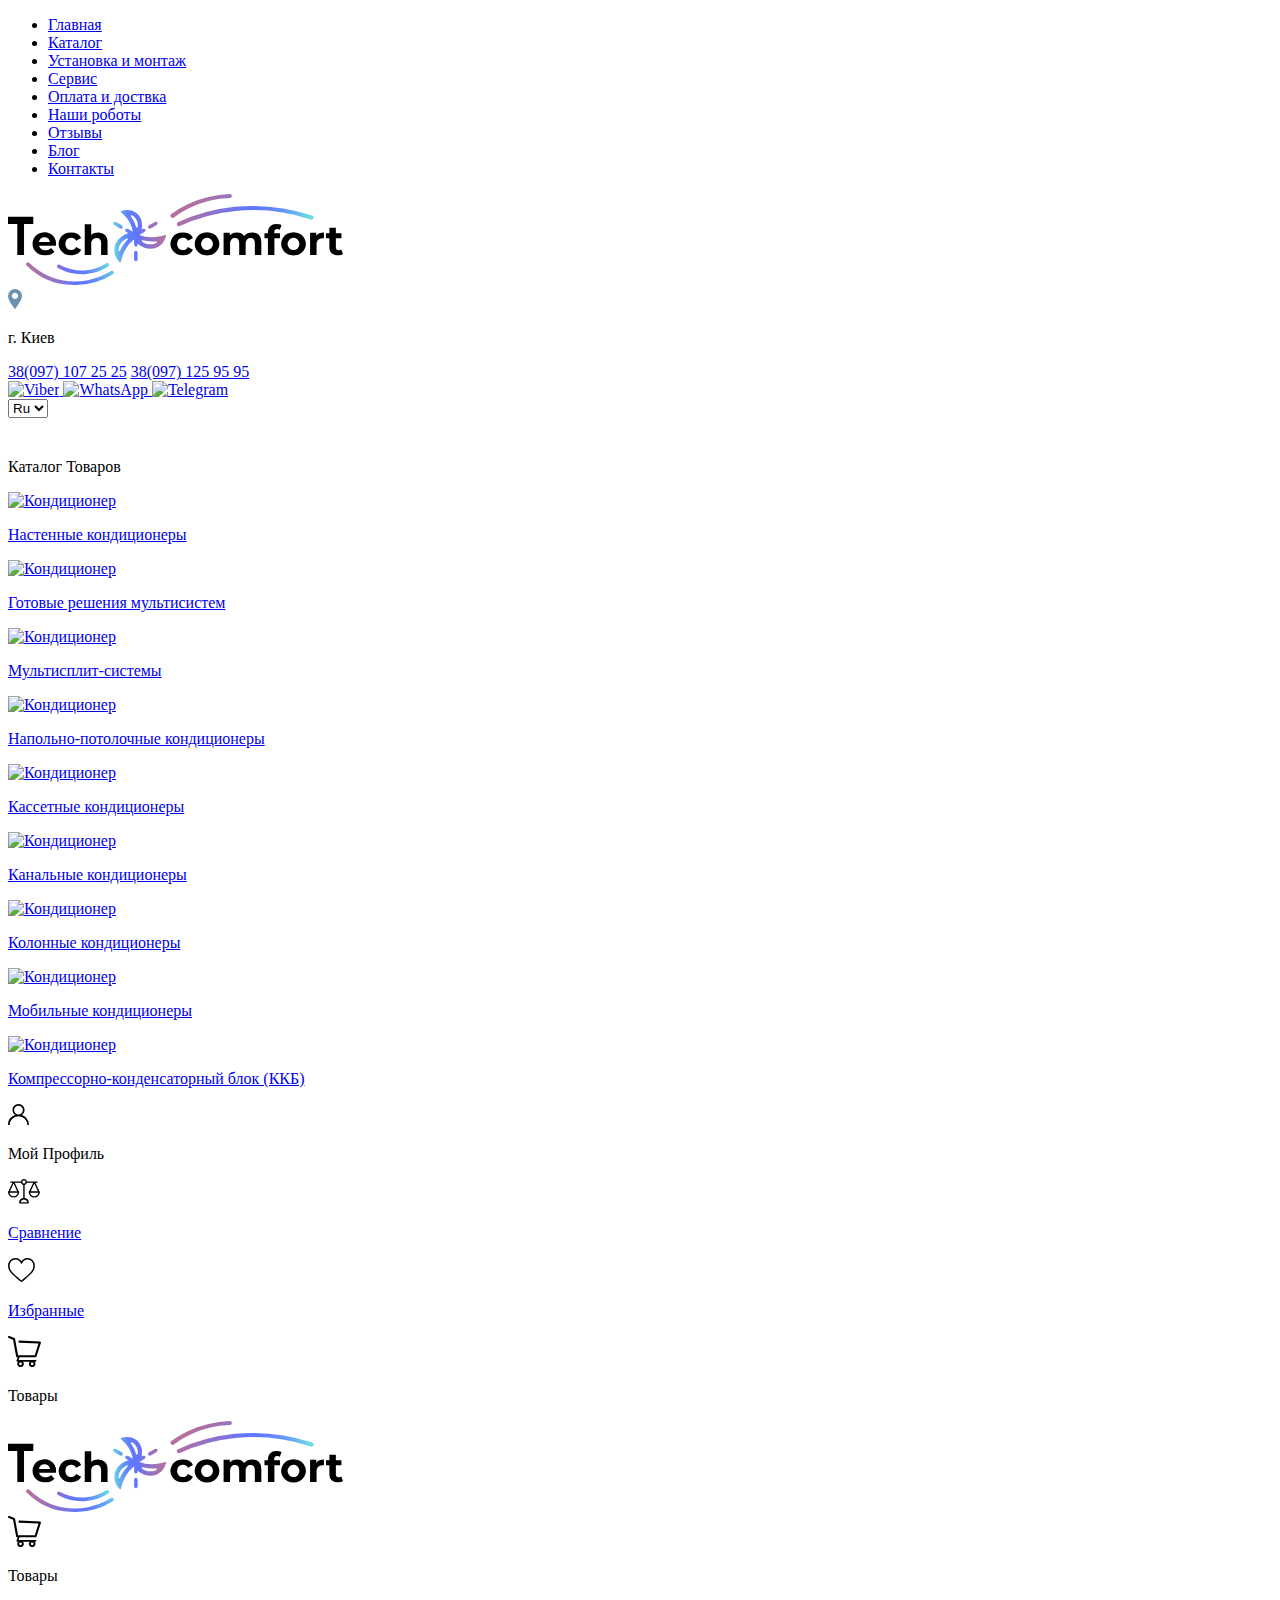
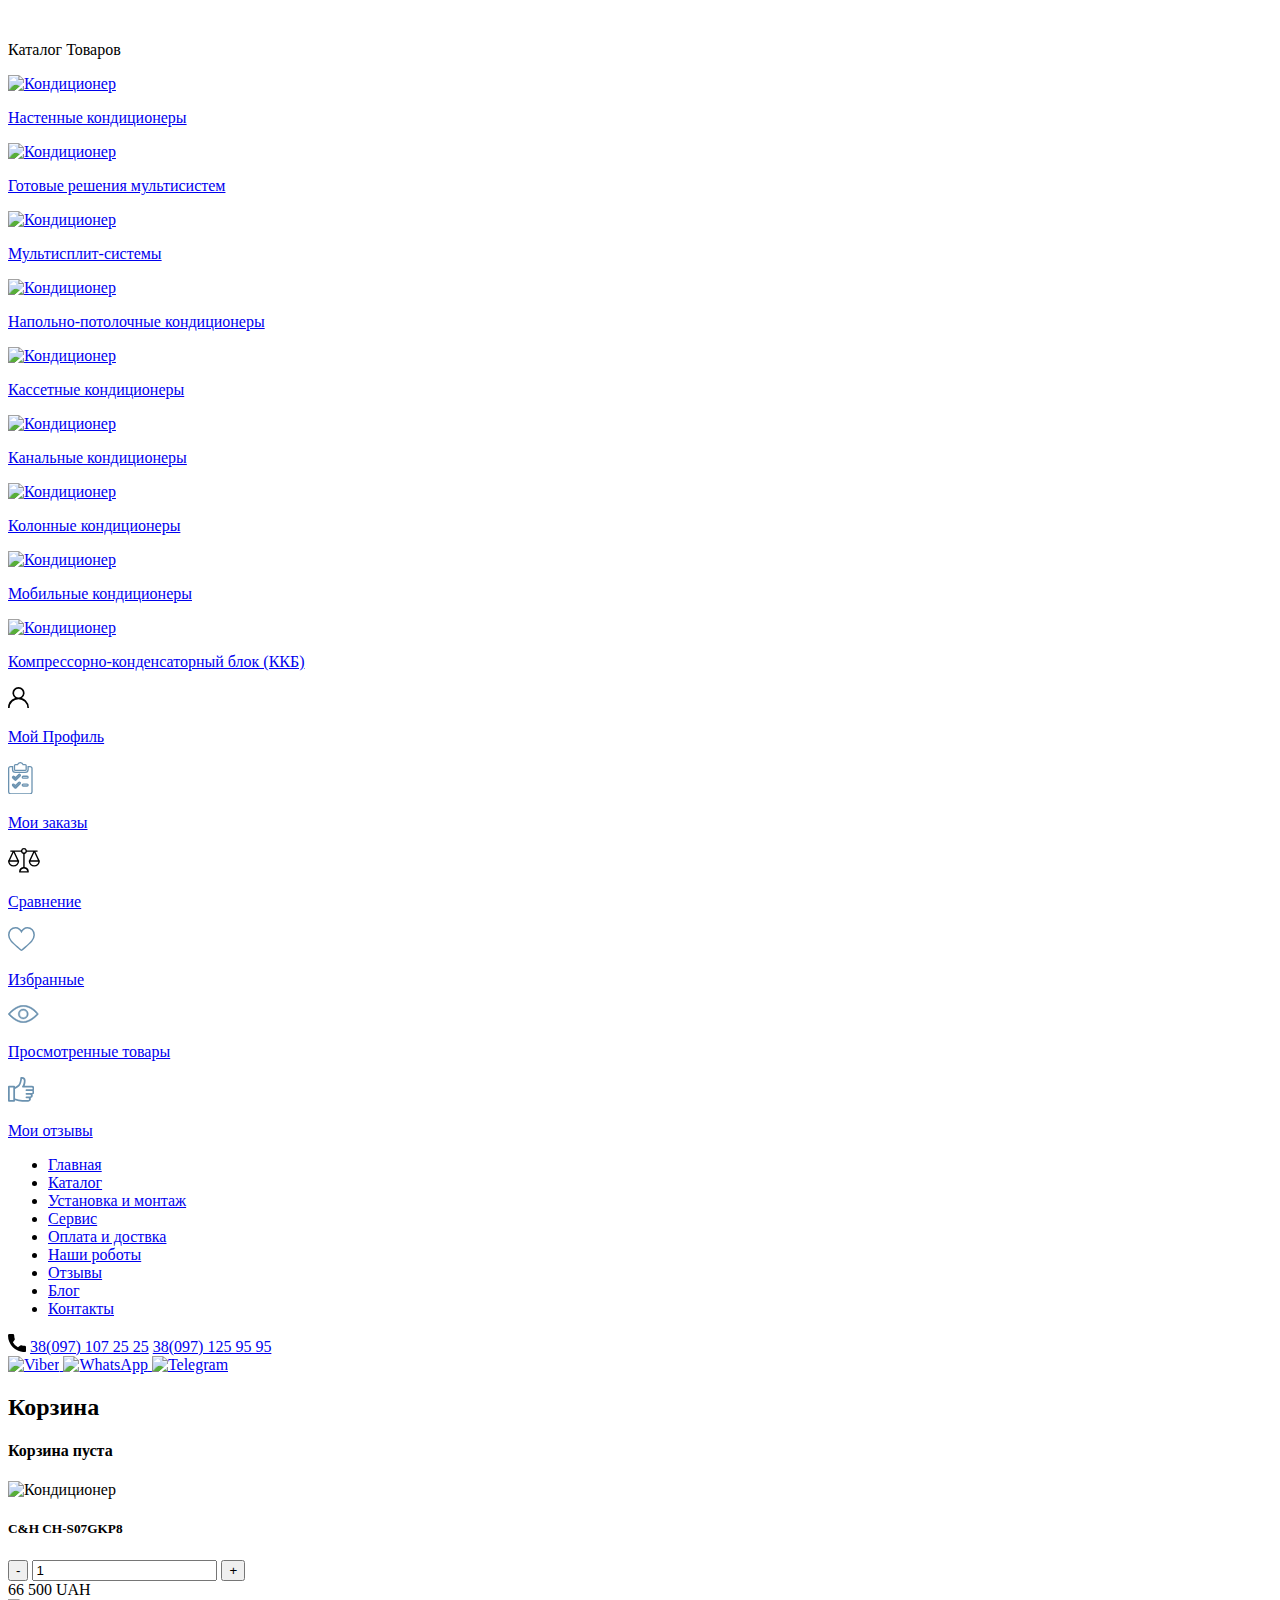
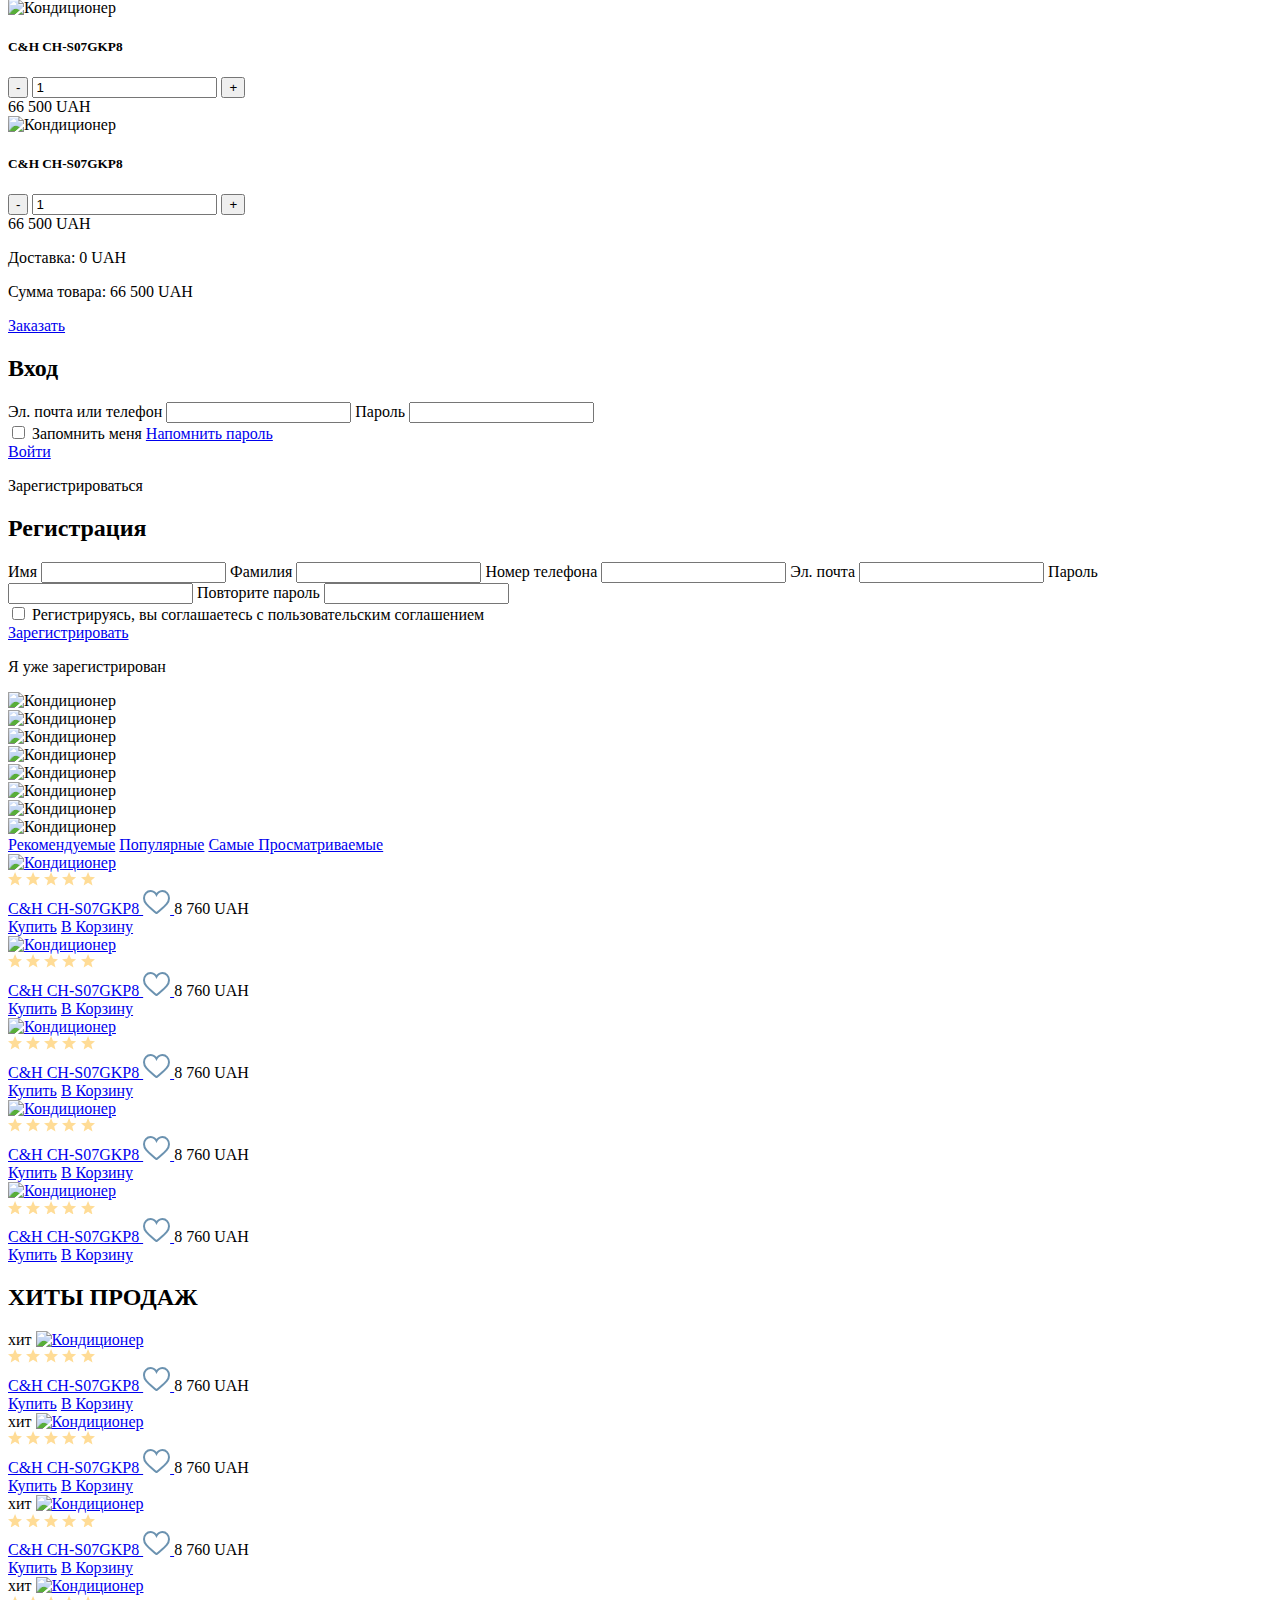
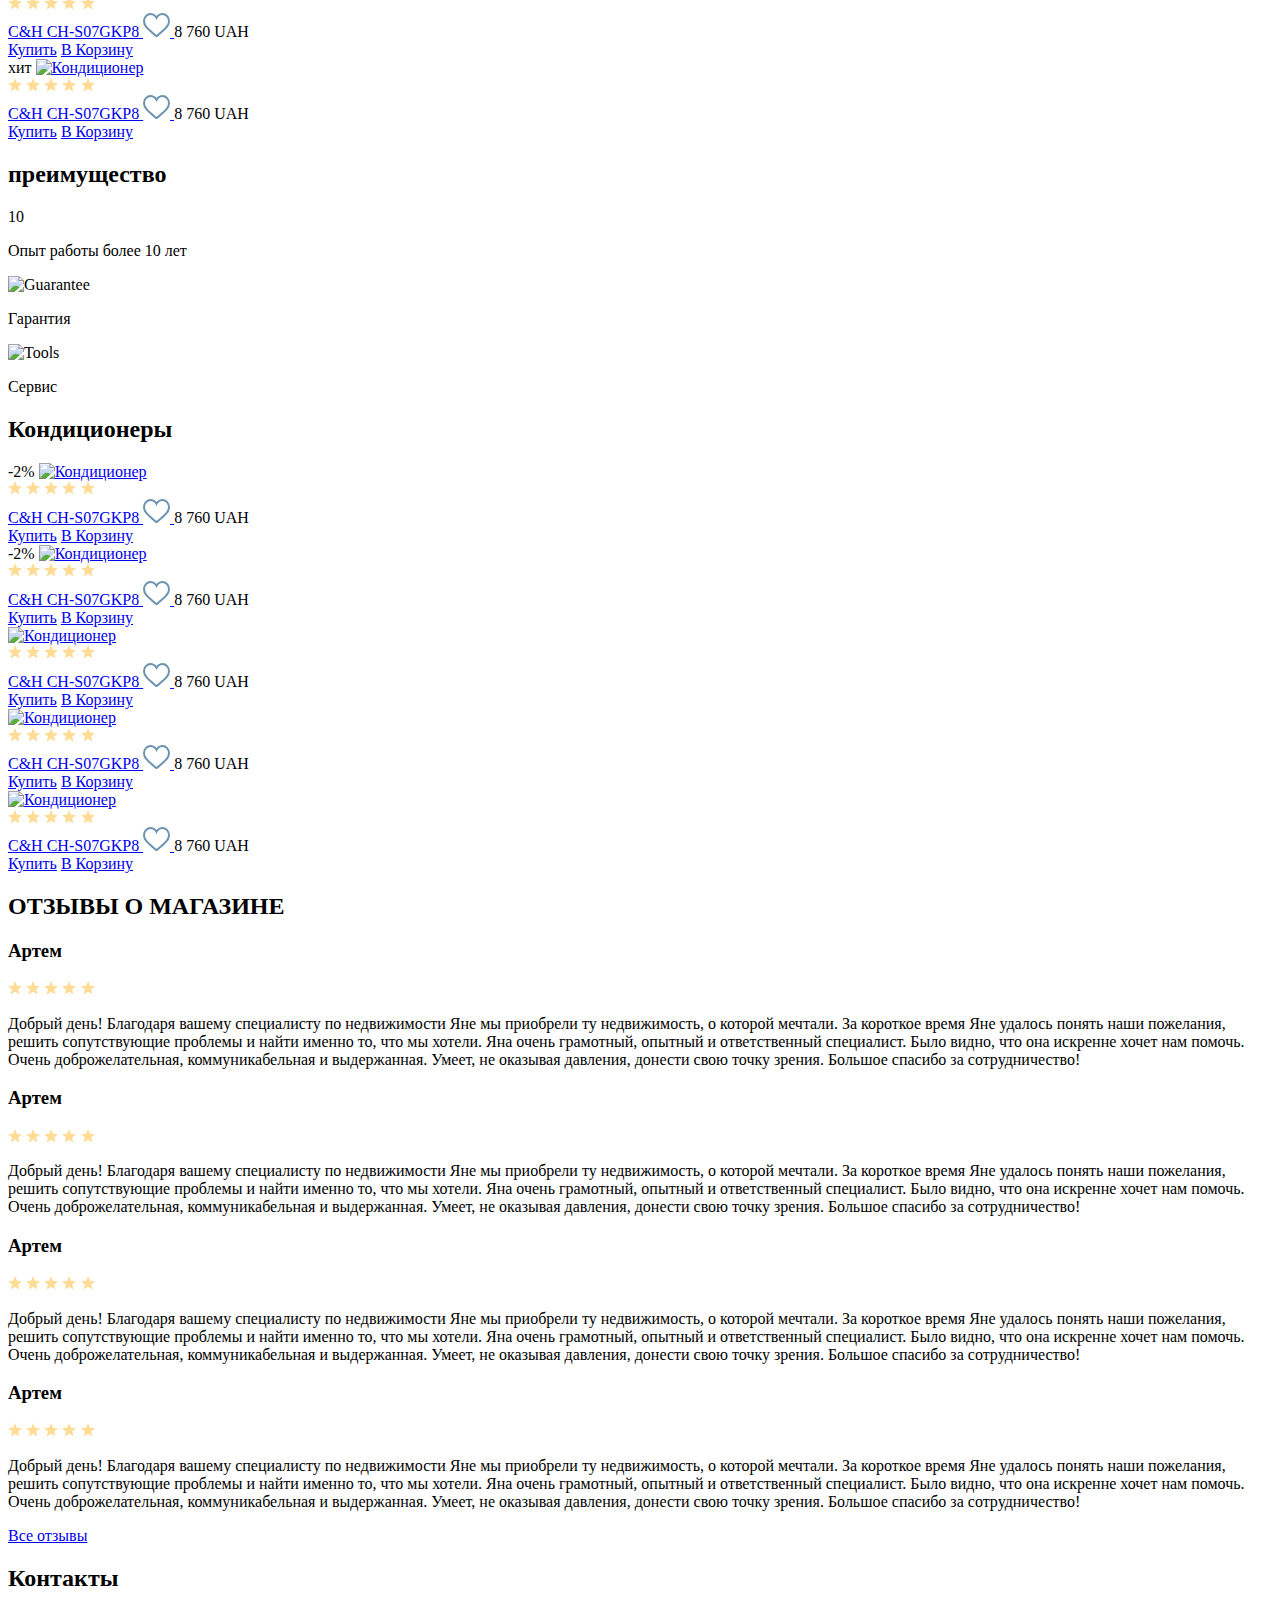
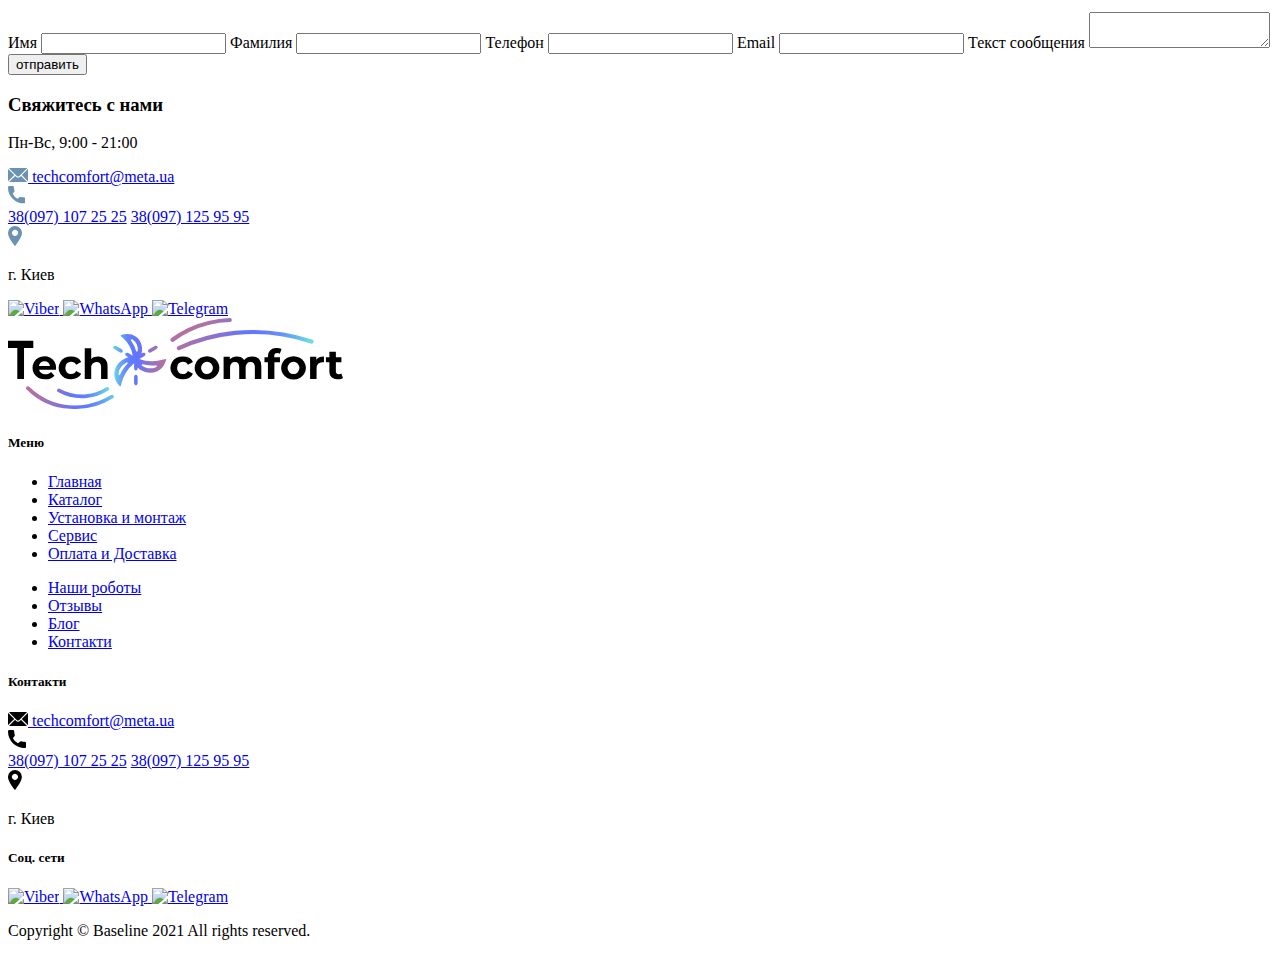
==== commit 23fefc71: "fix: header" ====
--- a/src/index.html
+++ b/src/index.html
@@ -78,13 +78,13 @@
                     </div>
                     <div class='socials'>
                         <a href='#' class='socials-image'>
-                            <img src='assets/images/icons/viber.svg' alt=''>
+                            <img src='assets/images/icons/viber.svg' alt='Viber'>
                         </a>
                         <a href='#' class='socials-image'>
-                            <img src='assets/images/icons/watsapp.svg' alt=''>
+                            <img src='assets/images/icons/whatsapp.svg' alt='WhatsApp'>
                         </a>
                         <a href='#' class='socials-image'>
-                            <img src='assets/images/icons/telegram.svg' alt=''>
+                            <img src='assets/images/icons/telegram.svg' alt='Telegram'>
                         </a>
                     </div>
                     <select name='' id='' class='language'>
@@ -111,62 +111,62 @@
                     <div class='catalog-submenu'>
                         <a href='pages/product-page.html' class='submenu-item'>
                             <div class='item-image'>
-                                <img src='assets/images/product-item.png' alt=''>
+                                <img src='assets/images/product-item.png' alt='Кондиционер'>
                             </div>
                             <p>Настенные кондиционеры</p>
                         </a>
                         <a href='pages/product-page.html' class='submenu-item'>
                             <div class='item-image'>
-                                <img src='assets/images/product-item.png' alt=''>
+                                <img src='assets/images/product-item.png' alt='Кондиционер'>
                             </div>
                             <p>Готовые решения мультисистем</p>
                         </a>
                         <a href='pages/product-page.html' class='submenu-item'>
                             <div class='item-image'>
-                                <img src='assets/images/product-item.png' alt=''>
+                                <img src='assets/images/product-item.png' alt='Кондиционер'>
                             </div>
                             <p>Мультисплит-системы</p>
                         </a>
                         <a href='pages/product-page.html' class='submenu-item'>
                             <div class='item-image'>
-                                <img src='assets/images/product-item.png' alt=''>
+                                <img src='assets/images/product-item.png' alt='Кондиционер'>
                             </div>
                             <p>Напольно-потолочные кондиционеры</p>
                         </a>
                         <a href='pages/product-page.html' class='submenu-item'>
                             <div class='item-image'>
-                                <img src='assets/images/product-item.png' alt=''>
+                                <img src='assets/images/product-item.png' alt='Кондиционер'>
                             </div>
                             <p>Кассетные кондиционеры</p>
                         </a>
                         <a href='pages/product-page.html' class='submenu-item'>
                             <div class='item-image'>
-                                <img src='assets/images/product-item.png' alt=''>
+                                <img src='assets/images/product-item.png' alt='Кондиционер'>
                             </div>
                             <p>Канальные кондиционеры</p>
                         </a>
                         <a href='pages/product-page.html' class='submenu-item'>
                             <div class='item-image'>
-                                <img src='assets/images/product-item.png' alt=''>
+                                <img src='assets/images/product-item.png' alt='Кондиционер'>
                             </div>
                             <p>Колонные кондиционеры</p>
                         </a>
                         <a href='pages/product-page.html' class='submenu-item'>
                             <div class='item-image'>
-                                <img src='assets/images/product-item.png' alt=''>
+                                <img src='assets/images/product-item.png' alt='Кондиционер'>
                             </div>
                             <p>Мобильные кондиционеры</p>
                         </a>
                         <a href='pages/product-page.html' class='submenu-item'>
                             <div class='item-image'>
-                                <img src='assets/images/product-item.png' alt=''>
+                                <img src='assets/images/product-item.png' alt='Кондиционер'>
                             </div>
                             <p>Компрессорно-конденсаторный блок (ККБ)</p>
                         </a>
                     </div>
                 </div>
                 <div class='header-action'>
-                    <a href='pages/personal-area.html' class='header-profile'>
+                    <a class='header-profile'>
                         <svg xmlns="http://www.w3.org/2000/svg" xmlns:xlink="http://www.w3.org/1999/xlink" width="21"
                              height="21" viewBox="0 0 21 21">
                             <defs>
@@ -244,228 +244,235 @@
             </div>
         </div>
         <div class='header-mobiles-bottom'>
-            <div class='close header-close-js'></div>
-            <div id='header-catalog-js' class='header-catalog'>
-                <svg xmlns="http://www.w3.org/2000/svg" width="19.999" height="20" viewBox="0 0 19.999 20">
-                    <g id="Сгруппировать_2553" data-name="Сгруппировать 2553" transform="translate(-1 0.003)">
-                        <path id="Объединение_3" data-name="Объединение 3"
-                              d="M15.116,20a1,1,0,0,1-1-1V15.117a1,1,0,0,1,1-1H19a1,1,0,0,1,1,1V19a1,1,0,0,1-1,1ZM8.058,20a1,1,0,0,1-1-1V15.118a1,1,0,0,1,1-1h3.882a1,1,0,0,1,1,1V19a1,1,0,0,1-1,1ZM1,20a1,1,0,0,1-1-1V15.117a1,1,0,0,1,1-1H4.882a1,1,0,0,1,1,1V19a1,1,0,0,1-1,1Zm14.117-7.059a1,1,0,0,1-1-1V8.059a1,1,0,0,1,1-1H19a1,1,0,0,1,1,1v3.883a1,1,0,0,1-1,1Zm-7.059,0a1,1,0,0,1-1-1V8.059a1,1,0,0,1,1-1H11.94a1,1,0,0,1,1,1v3.882a1,1,0,0,1-1,1ZM1,12.941a1,1,0,0,1-1-1V8.059a1,1,0,0,1,1-1H4.882a1,1,0,0,1,1,1v3.883a1,1,0,0,1-1,1ZM15.116,5.882a1,1,0,0,1-1-1V1a1,1,0,0,1,1-1H19a1,1,0,0,1,1,1V4.883a1,1,0,0,1-1,1Zm-7.058,0a1,1,0,0,1-1-1V1a1,1,0,0,1,1-1H11.94a1,1,0,0,1,1,1V4.883a1,1,0,0,1-1,1ZM1,5.882a1,1,0,0,1-1-1V1A1,1,0,0,1,1,0H4.882a1,1,0,0,1,1,1V4.883a1,1,0,0,1-1,1Z"
-                              transform="translate(1 -0.003)" fill="#fff" />
-                    </g>
-                </svg>
-                <p>Каталог Товаров</p>
-                <div id='catalog-submenu-js' class='catalog-submenu'>
-                    <a href='pages/product-page.html' class='submenu-item'>
-                        <div class='item-image'>
-                            <img src='assets/images/product-item.png' alt=''>
-                        </div>
-                        <p>Настенные кондиционеры</p>
-                    </a>
-                    <a href='pages/product-page.html' class='submenu-item'>
-                        <div class='item-image'>
-                            <img src='assets/images/product-item.png' alt=''>
-                        </div>
-                        <p>Готовые решения мультисистем</p>
-                    </a>
-                    <a href='pages/product-page.html' class='submenu-item'>
-                        <div class='item-image'>
-                            <img src='assets/images/product-item.png' alt=''>
-                        </div>
-                        <p>Мультисплит-системы</p>
-                    </a>
-                    <a href='pages/product-page.html' class='submenu-item'>
-                        <div class='item-image'>
-                            <img src='assets/images/product-item.png' alt=''>
-                        </div>
-                        <p>Напольно-потолочные кондиционеры</p>
-                    </a>
-                    <a href='pages/product-page.html' class='submenu-item'>
-                        <div class='item-image'>
-                            <img src='assets/images/product-item.png' alt=''>
-                        </div>
-                        <p>Кассетные кондиционеры</p>
-                    </a>
-                    <a href='pages/product-page.html' class='submenu-item'>
-                        <div class='item-image'>
-                            <img src='assets/images/product-item.png' alt=''>
-                        </div>
-                        <p>Канальные кондиционеры</p>
-                    </a>
-                    <a href='pages/product-page.html' class='submenu-item'>
-                        <div class='item-image'>
-                            <img src='assets/images/product-item.png' alt=''>
-                        </div>
-                        <p>Колонные кондиционеры</p>
-                    </a>
-                    <a href='pages/product-page.html' class='submenu-item'>
-                        <div class='item-image'>
-                            <img src='assets/images/product-item.png' alt=''>
-                        </div>
-                        <p>Мобильные кондиционеры</p>
-                    </a>
-                    <a href='pages/product-page.html' class='submenu-item'>
-                        <div class='item-image'>
-                            <img src='assets/images/product-item.png' alt=''>
-                        </div>
-                        <p>Компрессорно-конденсаторный блок (ККБ)</p>
-                    </a>
-                </div>
-            </div>
-            <a href='pages/personal-area.html' class='header-item header-profile'>
-                <svg xmlns="http://www.w3.org/2000/svg" xmlns:xlink="http://www.w3.org/1999/xlink" width="21"
-                     height="21" viewBox="0 0 21 21">
-                    <defs>
-                        <clipPath id="clip-path">
-                            <rect id="Прямоугольник_2160" data-name="Прямоугольник 2160" width="21" height="21"
-                                  transform="translate(113 369)" stroke="#707070" stroke-width="1" />
-                        </clipPath>
-                    </defs>
-                    <g id="Группа_масок_381" data-name="Группа масок 381" transform="translate(-113 -369)"
-                       clip-path="url(#clip-path)">
-                        <g id="user" transform="translate(113 369)">
-                            <g id="Сгруппировать_2994" data-name="Сгруппировать 2994">
-                                <path id="Контур_860" data-name="Контур 860"
-                                      d="M17.925,13.575a10.46,10.46,0,0,0-3.99-2.5,6.07,6.07,0,1,0-6.869,0A10.517,10.517,0,0,0,0,21H1.641a8.859,8.859,0,0,1,17.719,0H21A10.432,10.432,0,0,0,17.925,13.575ZM10.5,10.5a4.43,4.43,0,1,1,4.43-4.43A4.435,4.435,0,0,1,10.5,10.5Z" />
-                            </g>
+            <div class='bottom-inner'>
+                <div class='close header-close-js'></div>
+                <div id='header-catalog-js' class='header-catalog'>
+                    <svg xmlns="http://www.w3.org/2000/svg" width="19.999" height="20" viewBox="0 0 19.999 20">
+                        <g id="Сгруппировать_2553" data-name="Сгруппировать 2553" transform="translate(-1 0.003)">
+                            <path id="Объединение_3" data-name="Объединение 3"
+                                  d="M15.116,20a1,1,0,0,1-1-1V15.117a1,1,0,0,1,1-1H19a1,1,0,0,1,1,1V19a1,1,0,0,1-1,1ZM8.058,20a1,1,0,0,1-1-1V15.118a1,1,0,0,1,1-1h3.882a1,1,0,0,1,1,1V19a1,1,0,0,1-1,1ZM1,20a1,1,0,0,1-1-1V15.117a1,1,0,0,1,1-1H4.882a1,1,0,0,1,1,1V19a1,1,0,0,1-1,1Zm14.117-7.059a1,1,0,0,1-1-1V8.059a1,1,0,0,1,1-1H19a1,1,0,0,1,1,1v3.883a1,1,0,0,1-1,1Zm-7.059,0a1,1,0,0,1-1-1V8.059a1,1,0,0,1,1-1H11.94a1,1,0,0,1,1,1v3.882a1,1,0,0,1-1,1ZM1,12.941a1,1,0,0,1-1-1V8.059a1,1,0,0,1,1-1H4.882a1,1,0,0,1,1,1v3.883a1,1,0,0,1-1,1ZM15.116,5.882a1,1,0,0,1-1-1V1a1,1,0,0,1,1-1H19a1,1,0,0,1,1,1V4.883a1,1,0,0,1-1,1Zm-7.058,0a1,1,0,0,1-1-1V1a1,1,0,0,1,1-1H11.94a1,1,0,0,1,1,1V4.883a1,1,0,0,1-1,1ZM1,5.882a1,1,0,0,1-1-1V1A1,1,0,0,1,1,0H4.882a1,1,0,0,1,1,1V4.883a1,1,0,0,1-1,1Z"
+                                  transform="translate(1 -0.003)" fill="#fff" />
                         </g>
-                    </g>
-                </svg>
-                <p>Мой Профиль</p>
-            </a>
-            <a href='pages/personal-area.html' class='header-item header-ordering'>
-                <svg xmlns="http://www.w3.org/2000/svg" width="24.657" height="32.443" viewBox="0 0 24.657 32.443">
-                    <g id="shopping-list" transform="translate(0.65 0.65)">
-                        <g id="Сгруппировать_2825" data-name="Сгруппировать 2825" transform="translate(5.839)">
-                            <g id="Сгруппировать_2824" data-name="Сгруппировать 2824">
-                                <path id="Контур_759" data-name="Контур 759"
-                                      d="M20.081,1.946H17.967a2.92,2.92,0,0,0-5.507,0H10.348a.974.974,0,0,0-.973.973V6.813a.974.974,0,0,0,.973.973h9.732a.974.974,0,0,0,.973-.973V2.92A.974.974,0,0,0,20.081,1.946Z"
-                                      transform="translate(-9.375)" fill="none" stroke="#6b92b0" stroke-width="1.3" />
-                            </g>
-                        </g>
-                        <g id="Сгруппировать_2827" data-name="Сгруппировать 2827" transform="translate(0 3.893)">
-                            <g id="Сгруппировать_2826" data-name="Сгруппировать 2826">
-                                <path id="Контур_760" data-name="Контур 760"
-                                      d="M25.161,3.75H23.215V6.67a2.923,2.923,0,0,1-2.92,2.92H10.563a2.923,2.923,0,0,1-2.92-2.92V3.75H5.7A1.95,1.95,0,0,0,3.75,5.7V29.054A1.925,1.925,0,0,0,5.7,31H25.161a1.925,1.925,0,0,0,1.946-1.946V5.7A1.925,1.925,0,0,0,25.161,3.75ZM15.145,20.984l-3.893,3.893a.977.977,0,0,1-1.378,0L7.927,22.93A.973.973,0,1,1,9.3,21.554l1.259,1.257,3.2-3.2a.974.974,0,0,1,1.378,1.376Zm0-7.786-3.893,3.893a.977.977,0,0,1-1.378,0L7.927,15.145A.973.973,0,0,1,9.3,13.768l1.259,1.257,3.2-3.2A.974.974,0,0,1,15.145,13.2Zm7.1,10.016H18.348a.973.973,0,0,1,0-1.946h3.893a.973.973,0,1,1,0,1.946Zm0-7.786H18.348a.973.973,0,0,1,0-1.946h3.893a.973.973,0,1,1,0,1.946Z"
-                                      transform="translate(-3.75 -3.75)" fill="none" stroke="#6b92b0"
-                                      stroke-width="1.3" />
-                                <path id="Контур_766" data-name="Контур 766" d="M-.654.329H1.43L3.518,3.271H1.162Z"
-                                      transform="translate(4.414 9.993)" fill="#6b92b0" />
-                                <path id="Контур_767" data-name="Контур 767"
-                                      d="M-.654.329H1.43L-3.023,5.217l-1.037-1.1Z" transform="translate(10.414 7.993)"
-                                      fill="#6b92b0" />
-                                <path id="Контур_768" data-name="Контур 768" d="M-.654.329.771-.3,3.518,3.271H1.162Z"
-                                      transform="translate(4.414 17.993)" fill="#6b92b0" />
-                                <path id="Контур_769" data-name="Контур 769"
-                                      d="M.072-.187,1.43.329-3.023,5.217l-1.037-1.1Z"
-                                      transform="translate(10.414 15.993)" fill="#6b92b0" />
-                            </g>
-                        </g>
-                    </g>
-                </svg>
-                <p>Мои заказы</p>
-            </a>
-            <a href='pages/comparison.html' class='header-item header-comparison'>
-                <svg id="Сгруппировать_2793" data-name="Сгруппировать 2793" xmlns="http://www.w3.org/2000/svg"
-                     width="31.918" height="24.554" viewBox="0 0 31.918 24.554">
-                    <path id="Контур_724" data-name="Контур 724"
-                          d="M31.461,67.082,27.419,58.54h1.687a.7.7,0,1,0,0-1.406H18.947a3.058,3.058,0,0,0-5.976,0H2.812a.7.7,0,1,0,0,1.406H4.5L.457,67.082A.7.7,0,0,0,0,67.715a5.554,5.554,0,0,0,5.554,5.554h.035a5.7,5.7,0,0,0,5.624-5.589.6.6,0,0,0-.492-.6L6.679,58.54h6.292a3.093,3.093,0,0,0,2.285,2.144V73.832a4.781,4.781,0,0,0-4.148,4.781.668.668,0,0,0,.667.669h8.332a.668.668,0,0,0,.7-.632c0-.012,0-.024,0-.036a4.781,4.781,0,0,0-4.148-4.781V60.685a3.093,3.093,0,0,0,2.285-2.144h6.292L21.2,67.082a.633.633,0,0,0-.492.633,5.554,5.554,0,0,0,5.554,5.554h.035a5.66,5.66,0,0,0,5.624-5.554A.738.738,0,0,0,31.461,67.082ZM5.589,71.863h0a4.148,4.148,0,0,1-4.113-3.48H9.737A4.289,4.289,0,0,1,5.589,71.863Zm3.55-4.886h-7.1l3.55-7.628Zm10.194,10.9H12.585a3.621,3.621,0,0,1,3.375-2.742A3.621,3.621,0,0,1,19.334,77.874ZM15.959,59.349A1.652,1.652,0,1,1,17.611,57.7,1.652,1.652,0,0,1,15.959,59.349Zm10.37,0,3.55,7.628h-7.1Zm-.035,12.514a4.148,4.148,0,0,1-4.113-3.48h8.261A4.289,4.289,0,0,1,26.294,71.863Z"
-                          transform="translate(0 -54.727)" />
-                </svg>
-                <p>Сравнение</p>
-            </a>
-            <a href='pages/personal-area.html' class='header-item header-favorites'>
-                <svg xmlns="http://www.w3.org/2000/svg" width="26.93" height="23.95" viewBox="0 0 26.93 23.95">
-                    <path id="Контур_723" data-name="Контур 723"
-                          d="M18.675,1.465a6.021,6.021,0,0,0-3.76,1.3,8.566,8.566,0,0,0-2.2,2.646,8.565,8.565,0,0,0-2.2-2.646,6.021,6.021,0,0,0-3.76-1.3C2.9,1.465,0,4.615,0,8.792c0,4.513,3.623,7.6,9.108,12.274.931.794,1.987,1.693,3.084,2.653a.795.795,0,0,0,1.046,0c1.1-.96,2.153-1.859,3.085-2.654C21.807,16.392,25.43,13.3,25.43,8.792,25.43,4.615,22.526,1.465,18.675,1.465Z"
-                          transform="translate(0.75 -0.715)" fill="none" stroke="#6B92B0" stroke-width="1.5" />
-                </svg>
-                <p>Избранные</p>
-            </a>
-            <a href='pages/personal-area.html' class='header-item header-viewed'>
-                <svg xmlns="http://www.w3.org/2000/svg" width="30.555" height="18" viewBox="0 0 30.555 18">
-                    <g id="visibility" transform="translate(0.282 -6)">
-                        <g id="Сгруппировать_2813" data-name="Сгруппировать 2813">
-                            <g id="Сгруппировать_2812" data-name="Сгруппировать 2812">
-                                <path id="Контур_755" data-name="Контур 755"
-                                      d="M29.889,14.645C29.653,14.3,23.975,6.25,15,6.25,7.3,6.25.436,14.255.147,14.6a.627.627,0,0,0,0,.807C.436,15.745,7.3,23.75,15,23.75S29.564,15.745,29.853,15.4A.625.625,0,0,0,29.889,14.645ZM15,22.5C8.826,22.5,2.956,16.613,1.465,15,2.954,13.386,8.817,7.5,15,7.5c7.224,0,12.323,5.879,13.568,7.466C27.13,16.528,21.226,22.5,15,22.5Z"
-                                      fill="#6b92b0" stroke="#6b92b0" stroke-width="0.5" />
-                            </g>
-                        </g>
-                        <g id="Сгруппировать_2815" data-name="Сгруппировать 2815">
-                            <g id="Сгруппировать_2814" data-name="Сгруппировать 2814">
-                                <path id="Контур_756" data-name="Контур 756"
-                                      d="M15,10a5,5,0,1,0,5,5A5.005,5.005,0,0,0,15,10Zm0,8.75A3.75,3.75,0,1,1,18.75,15,3.755,3.755,0,0,1,15,18.75Z"
-                                      fill="#6b92b0" stroke="#6b92b0" stroke-width="0.5" />
-                            </g>
-                        </g>
-                    </g>
-                </svg>
-                <p>Просмотренные товары</p>
-            </a>
-            <a href='pages/personal-area.html' class='header-item header-reviews'>
-                <svg xmlns="http://www.w3.org/2000/svg" width="26.419" height="24.716" viewBox="0 0 26.419 24.716">
-                    <g id="Сгруппировать_2829" data-name="Сгруппировать 2829" transform="translate(-1.791 -5.284)">
-                        <g id="Сгруппировать_2828" data-name="Сгруппировать 2828">
-                            <path id="Контур_761" data-name="Контур 761"
-                                  d="M28.209,16.732a2.645,2.645,0,0,0-2.642-2.642H18.527a15.294,15.294,0,0,0,.876-5.13,3.681,3.681,0,0,0-3.677-3.677H15a.881.881,0,0,0-.881.881c0,2.036-.793,5.712-2.233,7.152l-.056.056a9.742,9.742,0,0,1-2.995,1.935v-.336a.881.881,0,0,0-.881-.881H2.671a.881.881,0,0,0-.881.881V29.119A.881.881,0,0,0,2.671,30H7.955a.881.881,0,0,0,.881-.881V28.58A20.534,20.534,0,0,0,16.1,30h5.948A2.642,2.642,0,0,0,24.5,26.385a2.642,2.642,0,0,0,1.761-3.522,2.647,2.647,0,0,0,1.947-2.549,2.712,2.712,0,0,0-.688-1.8A2.632,2.632,0,0,0,28.209,16.732Zm-21.135,0V28.239H3.552V15.851H7.074Zm18.493,4.462H20.284a.881.881,0,1,0,0,1.761h3.522a.881.881,0,1,1,0,1.761H20.284a.881.881,0,1,0,0,1.761h1.761a.881.881,0,1,1,0,1.761H16.1a20.332,20.332,0,0,1-7.261-1.515V17.276a13.554,13.554,0,0,0,4.3-2.714C14.694,13,15.638,9.222,15.84,7.049a1.918,1.918,0,0,1,1.8,1.912c0,1.369-.533,4.417-1.5,5.387a.881.881,0,0,0,.623,1.5h8.806a.881.881,0,0,1,0,1.761H20.284a.881.881,0,1,0,0,1.761h5.284a.935.935,0,0,1,.881.939A.882.882,0,0,1,25.567,21.194Z"
-                                  fill="#6b92b0" />
-                        </g>
-                    </g>
-                </svg>
-            </a>
-            <nav class='header-menu'>
-                <ul>
-                    <li>
-                        <a class='menu-item header-item' href='#'>Главная</a>
-                    </li>
-                    <li>
-                        <a class='menu-item header-item' href='pages/catalog.html'>Каталог</a>
-                    </li>
-                    <li>
-                        <a class='menu-item header-item' href='pages/installation-and-assembly.html'>Установка и
-                            монтаж</a>
-                    </li>
-                    <li>
-                        <a class='menu-item header-item' href='pages/services.html'>Сервис</a>
-                    </li>
-                    <li>
-                        <a class='menu-item header-item' href='pages/payment-and-delivery.html'>Оплата и доствка</a>
-                    </li>
-                    <li>
-                        <a class='menu-item header-item' href='pages/our-works.html'>Наши роботы</a>
-                    </li>
-                    <li>
-                        <a class='menu-item header-item' href='pages/reviews.html'>Отзывы</a>
-                    </li>
-                    <li>
-                        <a class='menu-item header-item' href='pages/blog.html'>Блог</a>
-                    </li>
-                    <li>
-                        <a class='menu-item header-item' href='pages/contacts.html'>Контакты</a>
-                    </li>
-                </ul>
-            </nav>
-            <div class='header-item'>
-                <div class='call'>
-                    <svg xmlns="http://www.w3.org/2000/svg" width="18.081" height="18.081"
-                         viewBox="0 0 18.081 18.081">
-                        <path id="Контур_135" data-name="Контур 135"
-                              d="M16.63,11.868a10.266,10.266,0,0,1-3.224-.514,1.474,1.474,0,0,0-1.433.3L9.94,13.191a11.235,11.235,0,0,1-5.051-5.05l1.49-1.98a1.461,1.461,0,0,0,.36-1.481,10.281,10.281,0,0,1-.515-3.229A1.452,1.452,0,0,0,4.771,0H1.451A1.453,1.453,0,0,0,0,1.451a16.649,16.649,0,0,0,16.63,16.63,1.453,1.453,0,0,0,1.451-1.451V13.319A1.453,1.453,0,0,0,16.63,11.868Z" />
                     </svg>
-                    <a href='tel:38(097) 107 25 25'>38(097) 107 25 25</a>
-                    <a href='tel:38(097) 125 95 95'>38(097) 125 95 95</a>
-                </div>
-                <div class='socials'>
-                    <div class='socials-images'>
-                        <a href='#' class='socials-image'>
-                            <img src='assets/images/icons/viber.svg' alt=''>
-                        </a>
-                        <a href='#' class='socials-image'>
-                            <img src='assets/images/icons/watsapp.svg' alt=''>
-                        </a>
-                        <a href='#' class='socials-image'>
-                            <img src='assets/images/icons/telegram.svg' alt=''>
-                        </a>
+                    <p>Каталог Товаров</p>
+                    <div id='catalog-submenu-js' class='catalog-submenu'>
+                        <a href='pages/product-page.html' class='submenu-item'>
+                            <div class='item-image'>
+                                <img src='assets/images/product-item.png' alt='Кондиционер'>
+                            </div>
+                            <p>Настенные кондиционеры</p>
+                        </a>
+                        <a href='pages/product-page.html' class='submenu-item'>
+                            <div class='item-image'>
+                                <img src='assets/images/product-item.png' alt='Кондиционер'>
+                            </div>
+                            <p>Готовые решения мультисистем</p>
+                        </a>
+                        <a href='pages/product-page.html' class='submenu-item'>
+                            <div class='item-image'>
+                                <img src='assets/images/product-item.png' alt='Кондиционер'>
+                            </div>
+                            <p>Мультисплит-системы</p>
+                        </a>
+                        <a href='pages/product-page.html' class='submenu-item'>
+                            <div class='item-image'>
+                                <img src='assets/images/product-item.png' alt='Кондиционер'>
+                            </div>
+                            <p>Напольно-потолочные кондиционеры</p>
+                        </a>
+                        <a href='pages/product-page.html' class='submenu-item'>
+                            <div class='item-image'>
+                                <img src='assets/images/product-item.png' alt='Кондиционер'>
+                            </div>
+                            <p>Кассетные кондиционеры</p>
+                        </a>
+                        <a href='pages/product-page.html' class='submenu-item'>
+                            <div class='item-image'>
+                                <img src='assets/images/product-item.png' alt='Кондиционер'>
+                            </div>
+                            <p>Канальные кондиционеры</p>
+                        </a>
+                        <a href='pages/product-page.html' class='submenu-item'>
+                            <div class='item-image'>
+                                <img src='assets/images/product-item.png' alt='Кондиционер'>
+                            </div>
+                            <p>Колонные кондиционеры</p>
+                        </a>
+                        <a href='pages/product-page.html' class='submenu-item'>
+                            <div class='item-image'>
+                                <img src='assets/images/product-item.png' alt='Кондиционер'>
+                            </div>
+                            <p>Мобильные кондиционеры</p>
+                        </a>
+                        <a href='pages/product-page.html' class='submenu-item'>
+                            <div class='item-image'>
+                                <img src='assets/images/product-item.png' alt='Кондиционер'>
+                            </div>
+                            <p>Компрессорно-конденсаторный блок (ККБ)</p>
+                        </a>
+                    </div>
+                </div>
+                <div class='header-menu'>
+                    <div class='header-actions'>
+                        <a href='pages/personal-area.html' class='header-item header-profile'>
+                            <svg xmlns="http://www.w3.org/2000/svg" xmlns:xlink="http://www.w3.org/1999/xlink" width="21"
+                                 height="21" viewBox="0 0 21 21">
+                                <defs>
+                                    <clipPath id="clip-path">
+                                        <rect id="Прямоугольник_2160" data-name="Прямоугольник 2160" width="21" height="21"
+                                              transform="translate(113 369)" stroke="#707070" stroke-width="1" />
+                                    </clipPath>
+                                </defs>
+                                <g id="Группа_масок_381" data-name="Группа масок 381" transform="translate(-113 -369)"
+                                   clip-path="url(#clip-path)">
+                                    <g id="user" transform="translate(113 369)">
+                                        <g id="Сгруппировать_2994" data-name="Сгруппировать 2994">
+                                            <path id="Контур_860" data-name="Контур 860"
+                                                  d="M17.925,13.575a10.46,10.46,0,0,0-3.99-2.5,6.07,6.07,0,1,0-6.869,0A10.517,10.517,0,0,0,0,21H1.641a8.859,8.859,0,0,1,17.719,0H21A10.432,10.432,0,0,0,17.925,13.575ZM10.5,10.5a4.43,4.43,0,1,1,4.43-4.43A4.435,4.435,0,0,1,10.5,10.5Z" />
+                                        </g>
+                                    </g>
+                                </g>
+                            </svg>
+                            <p>Мой Профиль</p>
+                        </a>
+                        <a href='pages/personal-area.html' class='header-item header-ordering'>
+                            <svg xmlns="http://www.w3.org/2000/svg" width="24.657" height="32.443" viewBox="0 0 24.657 32.443">
+                                <g id="shopping-list" transform="translate(0.65 0.65)">
+                                    <g id="Сгруппировать_2825" data-name="Сгруппировать 2825" transform="translate(5.839)">
+                                        <g id="Сгруппировать_2824" data-name="Сгруппировать 2824">
+                                            <path id="Контур_759" data-name="Контур 759"
+                                                  d="M20.081,1.946H17.967a2.92,2.92,0,0,0-5.507,0H10.348a.974.974,0,0,0-.973.973V6.813a.974.974,0,0,0,.973.973h9.732a.974.974,0,0,0,.973-.973V2.92A.974.974,0,0,0,20.081,1.946Z"
+                                                  transform="translate(-9.375)" fill="none" stroke="#6b92b0" stroke-width="1.3" />
+                                        </g>
+                                    </g>
+                                    <g id="Сгруппировать_2827" data-name="Сгруппировать 2827" transform="translate(0 3.893)">
+                                        <g id="Сгруппировать_2826" data-name="Сгруппировать 2826">
+                                            <path id="Контур_760" data-name="Контур 760"
+                                                  d="M25.161,3.75H23.215V6.67a2.923,2.923,0,0,1-2.92,2.92H10.563a2.923,2.923,0,0,1-2.92-2.92V3.75H5.7A1.95,1.95,0,0,0,3.75,5.7V29.054A1.925,1.925,0,0,0,5.7,31H25.161a1.925,1.925,0,0,0,1.946-1.946V5.7A1.925,1.925,0,0,0,25.161,3.75ZM15.145,20.984l-3.893,3.893a.977.977,0,0,1-1.378,0L7.927,22.93A.973.973,0,1,1,9.3,21.554l1.259,1.257,3.2-3.2a.974.974,0,0,1,1.378,1.376Zm0-7.786-3.893,3.893a.977.977,0,0,1-1.378,0L7.927,15.145A.973.973,0,0,1,9.3,13.768l1.259,1.257,3.2-3.2A.974.974,0,0,1,15.145,13.2Zm7.1,10.016H18.348a.973.973,0,0,1,0-1.946h3.893a.973.973,0,1,1,0,1.946Zm0-7.786H18.348a.973.973,0,0,1,0-1.946h3.893a.973.973,0,1,1,0,1.946Z"
+                                                  transform="translate(-3.75 -3.75)" fill="none" stroke="#6b92b0"
+                                                  stroke-width="1.3" />
+                                            <path id="Контур_766" data-name="Контур 766" d="M-.654.329H1.43L3.518,3.271H1.162Z"
+                                                  transform="translate(4.414 9.993)" fill="#6b92b0" />
+                                            <path id="Контур_767" data-name="Контур 767"
+                                                  d="M-.654.329H1.43L-3.023,5.217l-1.037-1.1Z" transform="translate(10.414 7.993)"
+                                                  fill="#6b92b0" />
+                                            <path id="Контур_768" data-name="Контур 768" d="M-.654.329.771-.3,3.518,3.271H1.162Z"
+                                                  transform="translate(4.414 17.993)" fill="#6b92b0" />
+                                            <path id="Контур_769" data-name="Контур 769"
+                                                  d="M.072-.187,1.43.329-3.023,5.217l-1.037-1.1Z"
+                                                  transform="translate(10.414 15.993)" fill="#6b92b0" />
+                                        </g>
+                                    </g>
+                                </g>
+                            </svg>
+                            <p>Мои заказы</p>
+                        </a>
+                        <a href='pages/comparison.html' class='header-item header-comparison'>
+                            <svg id="Сгруппировать_2793" data-name="Сгруппировать 2793" xmlns="http://www.w3.org/2000/svg"
+                                 width="31.918" height="24.554" viewBox="0 0 31.918 24.554">
+                                <path id="Контур_724" data-name="Контур 724"
+                                      d="M31.461,67.082,27.419,58.54h1.687a.7.7,0,1,0,0-1.406H18.947a3.058,3.058,0,0,0-5.976,0H2.812a.7.7,0,1,0,0,1.406H4.5L.457,67.082A.7.7,0,0,0,0,67.715a5.554,5.554,0,0,0,5.554,5.554h.035a5.7,5.7,0,0,0,5.624-5.589.6.6,0,0,0-.492-.6L6.679,58.54h6.292a3.093,3.093,0,0,0,2.285,2.144V73.832a4.781,4.781,0,0,0-4.148,4.781.668.668,0,0,0,.667.669h8.332a.668.668,0,0,0,.7-.632c0-.012,0-.024,0-.036a4.781,4.781,0,0,0-4.148-4.781V60.685a3.093,3.093,0,0,0,2.285-2.144h6.292L21.2,67.082a.633.633,0,0,0-.492.633,5.554,5.554,0,0,0,5.554,5.554h.035a5.66,5.66,0,0,0,5.624-5.554A.738.738,0,0,0,31.461,67.082ZM5.589,71.863h0a4.148,4.148,0,0,1-4.113-3.48H9.737A4.289,4.289,0,0,1,5.589,71.863Zm3.55-4.886h-7.1l3.55-7.628Zm10.194,10.9H12.585a3.621,3.621,0,0,1,3.375-2.742A3.621,3.621,0,0,1,19.334,77.874ZM15.959,59.349A1.652,1.652,0,1,1,17.611,57.7,1.652,1.652,0,0,1,15.959,59.349Zm10.37,0,3.55,7.628h-7.1Zm-.035,12.514a4.148,4.148,0,0,1-4.113-3.48h8.261A4.289,4.289,0,0,1,26.294,71.863Z"
+                                      transform="translate(0 -54.727)" />
+                            </svg>
+                            <p>Сравнение</p>
+                        </a>
+                        <a href='pages/personal-area.html' class='header-item header-favorites'>
+                            <svg xmlns="http://www.w3.org/2000/svg" width="26.93" height="23.95" viewBox="0 0 26.93 23.95">
+                                <path id="Контур_723" data-name="Контур 723"
+                                      d="M18.675,1.465a6.021,6.021,0,0,0-3.76,1.3,8.566,8.566,0,0,0-2.2,2.646,8.565,8.565,0,0,0-2.2-2.646,6.021,6.021,0,0,0-3.76-1.3C2.9,1.465,0,4.615,0,8.792c0,4.513,3.623,7.6,9.108,12.274.931.794,1.987,1.693,3.084,2.653a.795.795,0,0,0,1.046,0c1.1-.96,2.153-1.859,3.085-2.654C21.807,16.392,25.43,13.3,25.43,8.792,25.43,4.615,22.526,1.465,18.675,1.465Z"
+                                      transform="translate(0.75 -0.715)" fill="none" stroke="#6B92B0" stroke-width="1.5" />
+                            </svg>
+                            <p>Избранные</p>
+                        </a>
+                        <a href='pages/personal-area.html' class='header-item header-viewed'>
+                            <svg xmlns="http://www.w3.org/2000/svg" width="30.555" height="18" viewBox="0 0 30.555 18">
+                                <g id="visibility" transform="translate(0.282 -6)">
+                                    <g id="Сгруппировать_2813" data-name="Сгруппировать 2813">
+                                        <g id="Сгруппировать_2812" data-name="Сгруппировать 2812">
+                                            <path id="Контур_755" data-name="Контур 755"
+                                                  d="M29.889,14.645C29.653,14.3,23.975,6.25,15,6.25,7.3,6.25.436,14.255.147,14.6a.627.627,0,0,0,0,.807C.436,15.745,7.3,23.75,15,23.75S29.564,15.745,29.853,15.4A.625.625,0,0,0,29.889,14.645ZM15,22.5C8.826,22.5,2.956,16.613,1.465,15,2.954,13.386,8.817,7.5,15,7.5c7.224,0,12.323,5.879,13.568,7.466C27.13,16.528,21.226,22.5,15,22.5Z"
+                                                  fill="#6b92b0" stroke="#6b92b0" stroke-width="0.5" />
+                                        </g>
+                                    </g>
+                                    <g id="Сгруппировать_2815" data-name="Сгруппировать 2815">
+                                        <g id="Сгруппировать_2814" data-name="Сгруппировать 2814">
+                                            <path id="Контур_756" data-name="Контур 756"
+                                                  d="M15,10a5,5,0,1,0,5,5A5.005,5.005,0,0,0,15,10Zm0,8.75A3.75,3.75,0,1,1,18.75,15,3.755,3.755,0,0,1,15,18.75Z"
+                                                  fill="#6b92b0" stroke="#6b92b0" stroke-width="0.5" />
+                                        </g>
+                                    </g>
+                                </g>
+                            </svg>
+                            <p>Просмотренные товары</p>
+                        </a>
+                        <a href='pages/personal-area.html' class='header-item header-reviews'>
+                            <svg xmlns="http://www.w3.org/2000/svg" width="26.419" height="24.716" viewBox="0 0 26.419 24.716">
+                                <g id="Сгруппировать_2829" data-name="Сгруппировать 2829" transform="translate(-1.791 -5.284)">
+                                    <g id="Сгруппировать_2828" data-name="Сгруппировать 2828">
+                                        <path id="Контур_761" data-name="Контур 761"
+                                              d="M28.209,16.732a2.645,2.645,0,0,0-2.642-2.642H18.527a15.294,15.294,0,0,0,.876-5.13,3.681,3.681,0,0,0-3.677-3.677H15a.881.881,0,0,0-.881.881c0,2.036-.793,5.712-2.233,7.152l-.056.056a9.742,9.742,0,0,1-2.995,1.935v-.336a.881.881,0,0,0-.881-.881H2.671a.881.881,0,0,0-.881.881V29.119A.881.881,0,0,0,2.671,30H7.955a.881.881,0,0,0,.881-.881V28.58A20.534,20.534,0,0,0,16.1,30h5.948A2.642,2.642,0,0,0,24.5,26.385a2.642,2.642,0,0,0,1.761-3.522,2.647,2.647,0,0,0,1.947-2.549,2.712,2.712,0,0,0-.688-1.8A2.632,2.632,0,0,0,28.209,16.732Zm-21.135,0V28.239H3.552V15.851H7.074Zm18.493,4.462H20.284a.881.881,0,1,0,0,1.761h3.522a.881.881,0,1,1,0,1.761H20.284a.881.881,0,1,0,0,1.761h1.761a.881.881,0,1,1,0,1.761H16.1a20.332,20.332,0,0,1-7.261-1.515V17.276a13.554,13.554,0,0,0,4.3-2.714C14.694,13,15.638,9.222,15.84,7.049a1.918,1.918,0,0,1,1.8,1.912c0,1.369-.533,4.417-1.5,5.387a.881.881,0,0,0,.623,1.5h8.806a.881.881,0,0,1,0,1.761H20.284a.881.881,0,1,0,0,1.761h5.284a.935.935,0,0,1,.881.939A.882.882,0,0,1,25.567,21.194Z"
+                                              fill="#6b92b0" />
+                                    </g>
+                                </g>
+                            </svg>
+                            <p>Мои отзывы</p>
+                        </a>
+                    </div>
+                    <nav class='menu'>
+                        <ul>
+                            <li>
+                                <a class='menu-item header-item' href='#'>Главная</a>
+                            </li>
+                            <li>
+                                <a class='menu-item header-item' href='pages/catalog.html'>Каталог</a>
+                            </li>
+                            <li>
+                                <a class='menu-item header-item' href='pages/installation-and-assembly.html'>Установка и
+                                    монтаж</a>
+                            </li>
+                            <li>
+                                <a class='menu-item header-item' href='pages/services.html'>Сервис</a>
+                            </li>
+                            <li>
+                                <a class='menu-item header-item' href='pages/payment-and-delivery.html'>Оплата и доствка</a>
+                            </li>
+                            <li>
+                                <a class='menu-item header-item' href='pages/our-works.html'>Наши роботы</a>
+                            </li>
+                            <li>
+                                <a class='menu-item header-item' href='pages/reviews.html'>Отзывы</a>
+                            </li>
+                            <li>
+                                <a class='menu-item header-item' href='pages/blog.html'>Блог</a>
+                            </li>
+                            <li>
+                                <a class='menu-item header-item' href='pages/contacts.html'>Контакты</a>
+                            </li>
+                        </ul>
+                    </nav>
+                    <div class='header-item'>
+                        <div class='call'>
+                            <svg xmlns="http://www.w3.org/2000/svg" width="18.081" height="18.081"
+                                 viewBox="0 0 18.081 18.081">
+                                <path id="Контур_135" data-name="Контур 135"
+                                      d="M16.63,11.868a10.266,10.266,0,0,1-3.224-.514,1.474,1.474,0,0,0-1.433.3L9.94,13.191a11.235,11.235,0,0,1-5.051-5.05l1.49-1.98a1.461,1.461,0,0,0,.36-1.481,10.281,10.281,0,0,1-.515-3.229A1.452,1.452,0,0,0,4.771,0H1.451A1.453,1.453,0,0,0,0,1.451a16.649,16.649,0,0,0,16.63,16.63,1.453,1.453,0,0,0,1.451-1.451V13.319A1.453,1.453,0,0,0,16.63,11.868Z" />
+                            </svg>
+                            <a href='tel:38(097) 107 25 25'>38(097) 107 25 25</a>
+                            <a href='tel:38(097) 125 95 95'>38(097) 125 95 95</a>
+                        </div>
+                        <div class='socials'>
+                            <div class='socials-images'>
+                                <a href='#' class='socials-image'>
+                                    <img src='assets/images/icons/viber.svg' alt='Viber'>
+                                </a>
+                                <a href='#' class='socials-image'>
+                                    <img src='assets/images/icons/whatsapp.svg' alt='WhatsApp'>
+                                </a>
+                                <a href='#' class='socials-image'>
+                                    <img src='assets/images/icons/telegram.svg' alt='Telegram'>
+                                </a>
+                            </div>
+                        </div>
                     </div>
                 </div>
             </div>
@@ -473,18 +480,18 @@
     </div>
 </header>
 <main class='home'>
-    <div class='basket'>
-        <div class='basket-inner'>
-            <div class='basket-title'>
+    <div class='popup basket'>
+        <div class='popup-inner basket-inner'>
+            <div class='popup-title basket-title'>
                 <h2>Корзина</h2>
-                <div class='close'></div>
+                <div class='basket-close close'></div>
             </div>
             <div class='basket-list'>
                 <h4 class='no-products'>Корзина пуста</h4>
                 <div class='basket-item'>
                     <div class='item-close'></div>
                     <div class='item-image'>
-                        <img src='assets/images/product-item.png' alt=''>
+                        <img src='assets/images/product-item.png' alt='Кондиционер'>
                     </div>
                     <div class='item-description'>
                         <h5>C&H CH-S07GKP8</h5>
@@ -501,7 +508,7 @@
                 <div class='basket-item'>
                     <div class='item-close'></div>
                     <div class='item-image'>
-                        <img src='assets/images/product-item.png' alt=''>
+                        <img src='assets/images/product-item.png' alt='Кондиционер'>
                     </div>
                     <div class='item-description'>
                         <h5>C&H CH-S07GKP8</h5>
@@ -518,7 +525,7 @@
                 <div class='basket-item'>
                     <div class='item-close'></div>
                     <div class='item-image'>
-                        <img src='assets/images/product-item.png' alt=''>
+                        <img src='assets/images/product-item.png' alt='Кондиционер'>
                     </div>
                     <div class='item-description'>
                         <h5>C&H CH-S07GKP8</h5>
@@ -548,6 +555,79 @@
             </div>
         </div>
     </div>
+    <div class='popup login'>
+        <div class='popup-inner login-inner'>
+            <div class='popup-title login-title'>
+                <h2>Вход</h2>
+                <div class='login-close close'></div>
+            </div>
+            <div class='popup-content login-content'>
+                <form action=''>
+                    <label for=''>
+                        <span>Эл. почта или телефон</span>
+                        <input type='tel'>
+                    </label>
+                    <label for=''>
+                        <span>Пароль</span>
+                        <input type='password'>
+                    </label>
+                    <div class='checkbox'>
+                        <label>
+                            <input type='checkbox'>
+                            Запомнить меня
+                        </label>
+                        <a href='#' class='forgot-password'>Напомнить пароль</a>
+                    </div>
+                    <a href='#' class='btn'>Войти</a>
+                    <p class='register-now'>Зарегистрироваться</p>
+                </form>
+            </div>
+        </div>
+    </div>
+    <div class='popup registration'>
+        <div class='popup-inner registration-inner'>
+            <div class='popup-title registration-title'>
+                <h2>Регистрация</h2>
+                <div class='registration-close close'></div>
+            </div>
+            <div class='popup-content registration-content'>
+                <form action=''>
+                    <label>
+                        <span>Имя</span>
+                        <input type='text'>
+                    </label>
+                    <label>
+                        <span>Фамилия</span>
+                        <input type='text'>
+                    </label>
+                    <label>
+                        <span>Номер телефона</span>
+                        <input type='tel'>
+                    </label>
+                    <label>
+                        <span>Эл. почта</span>
+                        <input type='email'>
+                    </label>
+                    <label>
+                        <span>Пароль</span>
+                        <input type='password'>
+                    </label>
+                    <label>
+                        <span>Повторите пароль</span>
+                        <input type='password'>
+                    </label>
+                    <div class='checkbox'>
+                        <label>
+                            <input type='checkbox'>
+                            Регистрируясь, вы соглашаетесь с пользовательским соглашением
+                        </label>
+                    </div>
+                    <a href='#' class='btn'>Зарегистрировать</a>
+                    <p class='registered'>Я уже зарегистрирован</p>
+                </form>
+            </div>
+        </div>
+    </div>
     <section class='banner'>
         <div class='container'>
             <div class='banner-slider'>
@@ -555,16 +635,16 @@
                     <div class='swiper-container swiper-banner-top'>
                         <div class='swiper-wrapper'>
                             <div class='swiper-slide'>
-                                <img src='assets/images/banner-image.jpg' alt=''>
+                                <img src='assets/images/banner-image.jpg' alt='Кондиционер'>
                             </div>
                             <div class='swiper-slide'>
-                                <img src='assets/images/banner-image.jpg' alt=''>
+                                <img src='assets/images/banner-image.jpg' alt='Кондиционер'>
                             </div>
                             <div class='swiper-slide'>
-                                <img src='assets/images/banner-image.jpg' alt=''>
+                                <img src='assets/images/banner-image.jpg' alt='Кондиционер'>
                             </div>
                             <div class='swiper-slide'>
-                                <img src='assets/images/banner-image.jpg' alt=''>
+                                <img src='assets/images/banner-image.jpg' alt='Кондиционер'>
                             </div>
                         </div>
                     </div>
@@ -573,16 +653,16 @@
                     <div class='swiper-container swiper-banner'>
                         <div class='swiper-wrapper'>
                             <div class='swiper-slide'>
-                                <img src='assets/images/banner-image.jpg' alt=''>
+                                <img src='assets/images/banner-image.jpg' alt='Кондиционер'>
                             </div>
                             <div class='swiper-slide'>
-                                <img src='assets/images/banner-image.jpg' alt=''>
+                                <img src='assets/images/banner-image.jpg' alt='Кондиционер'>
                             </div>
                             <div class='swiper-slide'>
-                                <img src='assets/images/banner-image.jpg' alt=''>
+                                <img src='assets/images/banner-image.jpg' alt='Кондиционер'>
                             </div>
                             <div class='swiper-slide'>
-                                <img src='assets/images/banner-image.jpg' alt=''>
+                                <img src='assets/images/banner-image.jpg' alt='Кондиционер'>
                             </div>
                         </div>
                         <div class='swiper-pagination'></div>
@@ -592,12 +672,12 @@
             </div>
         </div>
     </section>
-    <section class='products'>
+    <section id='recommended' class='products'>
         <div class='container'>
-            <div class='products-buttons'>
-                <button class='btn-contour btn-featured active'>Рекомендуемые</button>
-                <button class='btn-contour btn-popular'>Популярные</button>
-                <button class='btn-contour btn-most-viewed'>Самые Просматриваемые</button>
+            <div class='products-buttons buttons-container-js'>
+                <a href='#recommended' class='btn-contour active'>Рекомендуемые</a>
+                <a href='#popular' class='btn-contour'>Популярные</a>
+                <a href='#most-viewed' class='btn-contour'>Самые Просматриваемые</a>
             </div>
             <div class='products-slider'>
                 <div class='swiper-container swiper-products'>
@@ -605,7 +685,7 @@
                         <div class='swiper-slide'>
                             <div class='products-item'>
                                 <a href='pages/product-page.html' class='item-image'>
-                                    <img src='assets/images/product-item.png' alt=''>
+                                    <img src='assets/images/product-item.png' alt='Кондиционер'>
                                 </a>
                                 <div class='item-description'>
                                     <div class='rating'>
@@ -668,7 +748,7 @@
                         <div class='swiper-slide'>
                             <div class='products-item'>
                                 <a href='pages/product-page.html' class='item-image'>
-                                    <img src='assets/images/product-item.png' alt=''>
+                                    <img src='assets/images/product-item.png' alt='Кондиционер'>
                                 </a>
                                 <div class='item-description'>
                                     <div class='rating'>
@@ -731,7 +811,7 @@
                         <div class='swiper-slide'>
                             <div class='products-item'>
                                 <a href='pages/product-page.html' class='item-image'>
-                                    <img src='assets/images/product-item.png' alt=''>
+                                    <img src='assets/images/product-item.png' alt='Кондиционер'>
                                 </a>
                                 <div class='item-description'>
                                     <div class='rating'>
@@ -794,7 +874,7 @@
                         <div class='swiper-slide'>
                             <div class='products-item'>
                                 <a href='pages/product-page.html' class='item-image'>
-                                    <img src='assets/images/product-item.png' alt=''>
+                                    <img src='assets/images/product-item.png' alt='Кондиционер'>
                                 </a>
                                 <div class='item-description'>
                                     <div class='rating'>
@@ -857,7 +937,7 @@
                         <div class='swiper-slide'>
                             <div class='products-item'>
                                 <a href='pages/product-page.html' class='item-image'>
-                                    <img src='assets/images/product-item.png' alt=''>
+                                    <img src='assets/images/product-item.png' alt='Кондиционер'>
                                 </a>
                                 <div class='item-description'>
                                     <div class='rating'>
@@ -925,7 +1005,7 @@
             </div>
         </div>
     </section>
-    <section class='products bestsellers'>
+    <section id='popular' class='products bestsellers'>
         <div class='container'>
             <h2>ХИТЫ ПРОДАЖ</h2>
             <div class='products-slider'>
@@ -935,7 +1015,7 @@
                             <div class='products-item'>
                                 <span class='hit'>хит</span>
                                 <a href='pages/product-page.html' class='item-image'>
-                                    <img src='assets/images/product-item.png' alt=''>
+                                    <img src='assets/images/product-item.png' alt='Кондиционер'>
                                 </a>
                                 <div class='item-description'>
                                     <div class='rating'>
@@ -999,7 +1079,7 @@
                             <div class='products-item'>
                                 <span class='hit'>хит</span>
                                 <a href='pages/product-page.html' class='item-image'>
-                                    <img src='assets/images/product-item.png' alt=''>
+                                    <img src='assets/images/product-item.png' alt='Кондиционер'>
                                 </a>
                                 <div class='item-description'>
                                     <div class='rating'>
@@ -1063,7 +1143,7 @@
                             <div class='products-item'>
                                 <span class='hit'>хит</span>
                                 <a href='pages/product-page.html' class='item-image'>
-                                    <img src='assets/images/product-item.png' alt=''>
+                                    <img src='assets/images/product-item.png' alt='Кондиционер'>
                                 </a>
                                 <div class='item-description'>
                                     <div class='rating'>
@@ -1127,7 +1207,7 @@
                             <div class='products-item'>
                                 <span class='hit'>хит</span>
                                 <a href='pages/product-page.html' class='item-image'>
-                                    <img src='assets/images/product-item.png' alt=''>
+                                    <img src='assets/images/product-item.png' alt='Кондиционер'>
                                 </a>
                                 <div class='item-description'>
                                     <div class='rating'>
@@ -1191,7 +1271,7 @@
                             <div class='products-item'>
                                 <span class='hit'>хит</span>
                                 <a href='pages/product-page.html' class='item-image'>
-                                    <img src='assets/images/product-item.png' alt=''>
+                                    <img src='assets/images/product-item.png' alt='Кондиционер'>
                                 </a>
                                 <div class='item-description'>
                                     <div class='rating'>
@@ -1271,20 +1351,20 @@
                 </div>
                 <div class='advantage-item'>
                     <div class='item-image'>
-                        <img src='assets/images/icons/guarantee.svg' alt=''>
+                        <img src='assets/images/icons/guarantee.svg' alt='Guarantee'>
                     </div>
                     <p>Гарантия</p>
                 </div>
                 <div class='advantage-item'>
                     <div class='item-image'>
-                        <img src='assets/images/icons/tools.svg' alt=''>
+                        <img src='assets/images/icons/tools.svg' alt='Tools'>
                     </div>
                     <p>Сервис</p>
                 </div>
             </div>
         </div>
     </section>
-    <section class='products conditioners'>
+    <section id='most-viewed' class='products conditioners'>
         <div class='container'>
             <h2>Кондиционеры</h2>
             <div class='products-slider'>
@@ -1294,7 +1374,7 @@
                             <div class='products-item'>
                                 <span class='discount'>-2%</span>
                                 <a href='pages/product-page.html' class='item-image'>
-                                    <img src='assets/images/product-item.png' alt=''>
+                                    <img src='assets/images/product-item.png' alt='Кондиционер'>
                                 </a>
                                 <div class='item-description'>
                                     <div class='rating'>
@@ -1358,7 +1438,7 @@
                             <div class='products-item'>
                                 <span class='discount'>-2%</span>
                                 <a href='pages/product-page.html' class='item-image'>
-                                    <img src='assets/images/product-item.png' alt=''>
+                                    <img src='assets/images/product-item.png' alt='Кондиционер'>
                                 </a>
                                 <div class='item-description'>
                                     <div class='rating'>
@@ -1421,7 +1501,7 @@
                         <div class='swiper-slide'>
                             <div class='products-item'>
                                 <a href='pages/product-page.html' class='item-image'>
-                                    <img src='assets/images/product-item.png' alt=''>
+                                    <img src='assets/images/product-item.png' alt='Кондиционер'>
                                 </a>
                                 <div class='item-description'>
                                     <div class='rating'>
@@ -1484,7 +1564,7 @@
                         <div class='swiper-slide'>
                             <div class='products-item'>
                                 <a href='pages/product-page.html' class='item-image'>
-                                    <img src='assets/images/product-item.png' alt=''>
+                                    <img src='assets/images/product-item.png' alt='Кондиционер'>
                                 </a>
                                 <div class='item-description'>
                                     <div class='rating'>
@@ -1547,7 +1627,7 @@
                         <div class='swiper-slide'>
                             <div class='products-item'>
                                 <a href='pages/product-page.html' class='item-image'>
-                                    <img src='assets/images/product-item.png' alt=''>
+                                    <img src='assets/images/product-item.png' alt='Кондиционер'>
                                 </a>
                                 <div class='item-description'>
                                     <div class='rating'>
@@ -1927,13 +2007,13 @@
                     <div class='socials'>
                         <div class='socials-images'>
                             <a href='#' class='socials-image'>
-                                <img src='assets/images/icons/viber.svg' alt=''>
+                                <img src='assets/images/icons/viber.svg' alt='Viber'>
                             </a>
                             <a href='#' class='socials-image'>
-                                <img src='assets/images/icons/watsapp.svg' alt=''>
+                                <img src='assets/images/icons/whatsapp.svg' alt='WhatsApp'>
                             </a>
                             <a href='#' class='socials-image'>
-                                <img src='assets/images/icons/telegram.svg' alt=''>
+                                <img src='assets/images/icons/telegram.svg' alt='Telegram'>
                             </a>
                         </div>
                     </div>
@@ -2043,13 +2123,13 @@
                         <h5>Соц. сети</h5>
                         <div class='socials-images'>
                             <a href='#' class='socials-image'>
-                                <img src='assets/images/icons/viber.svg' alt=''>
+                                <img src='assets/images/icons/viber.svg' alt='Viber'>
                             </a>
                             <a href='#' class='socials-image'>
-                                <img src='assets/images/icons/watsapp.svg' alt=''>
+                                <img src='assets/images/icons/whatsapp.svg' alt='WhatsApp'>
                             </a>
                             <a href='#' class='socials-image'>
-                                <img src='assets/images/icons/telegram.svg' alt=''>
+                                <img src='assets/images/icons/telegram.svg' alt='Telegram'>
                             </a>
                         </div>
                     </div>
@@ -2064,7 +2144,7 @@
     </div>
 </footer>
 <script src='assets/lib/swiper.js'></script>
+<script src='./assets/js/main.js'></script>
 <script src='./assets/js/home.js'></script>
-<script src='./assets/js/main.js'></script>
 </body>
 </html>